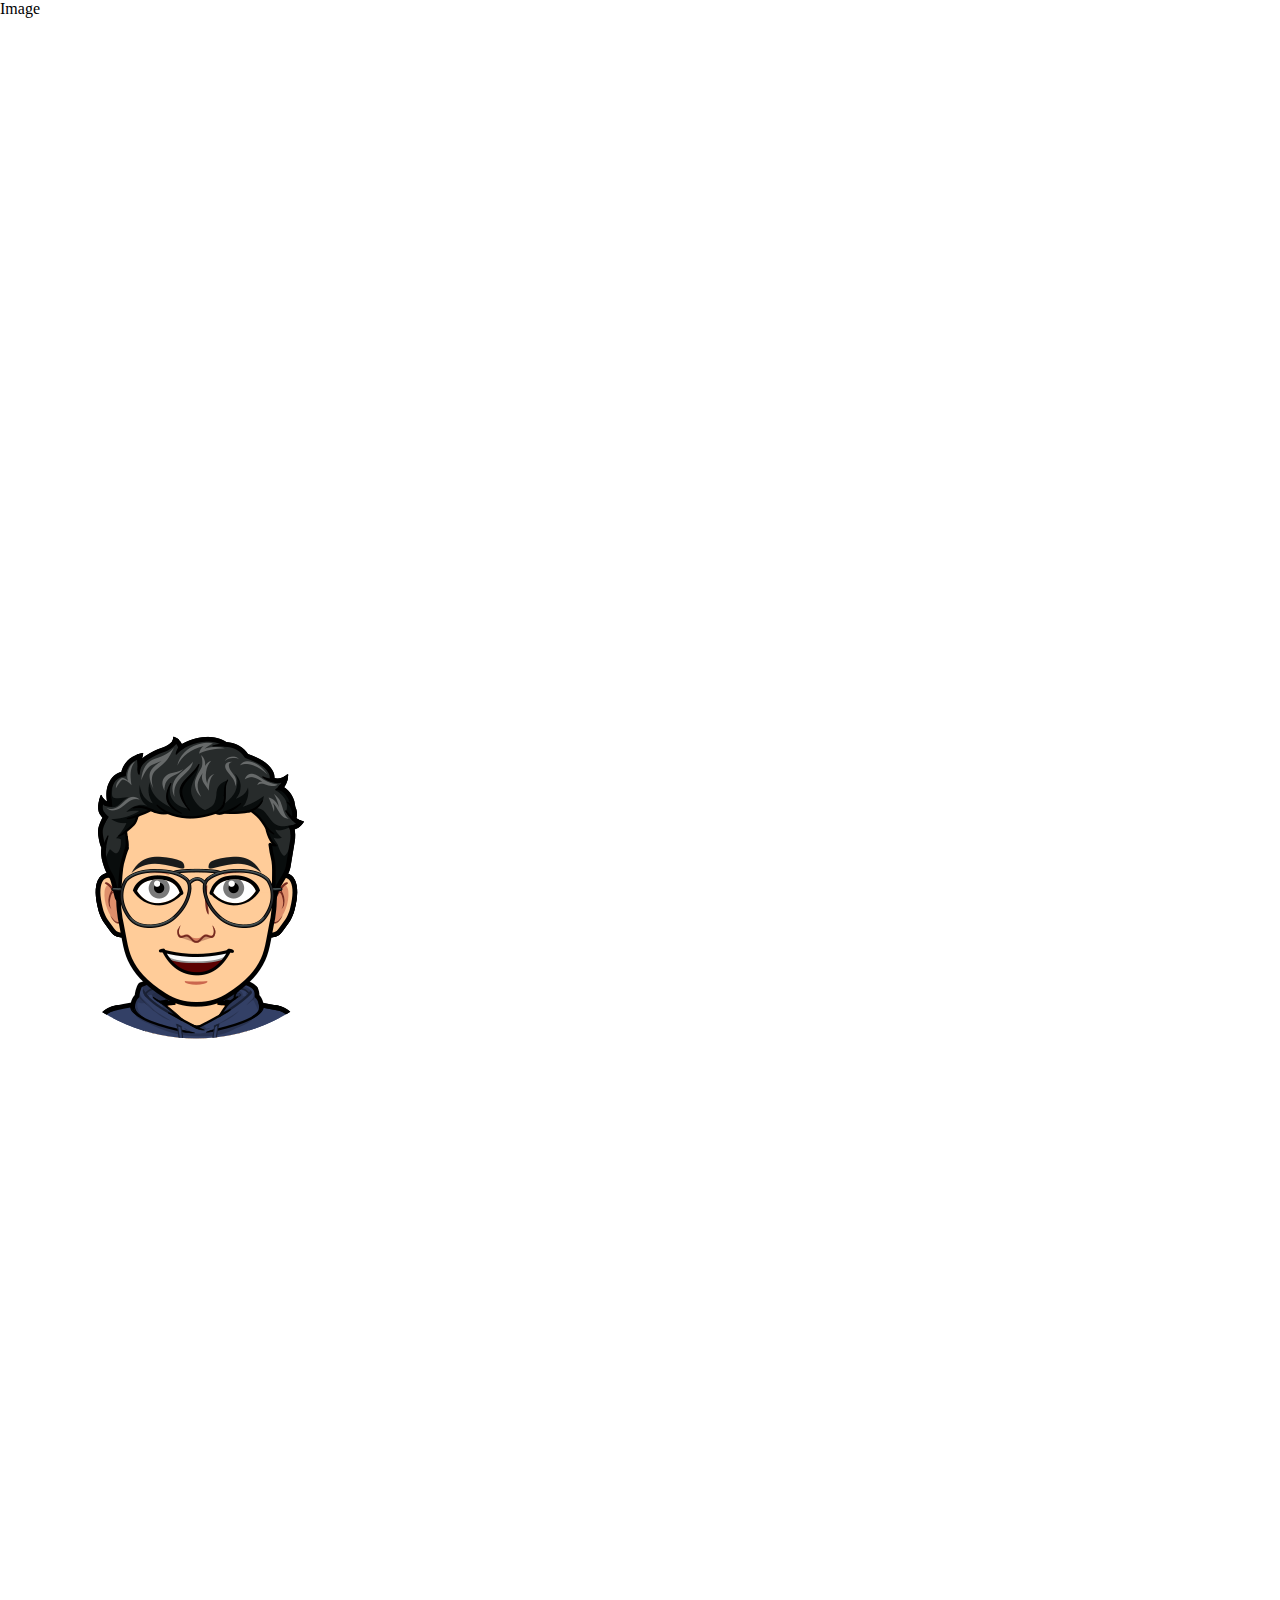
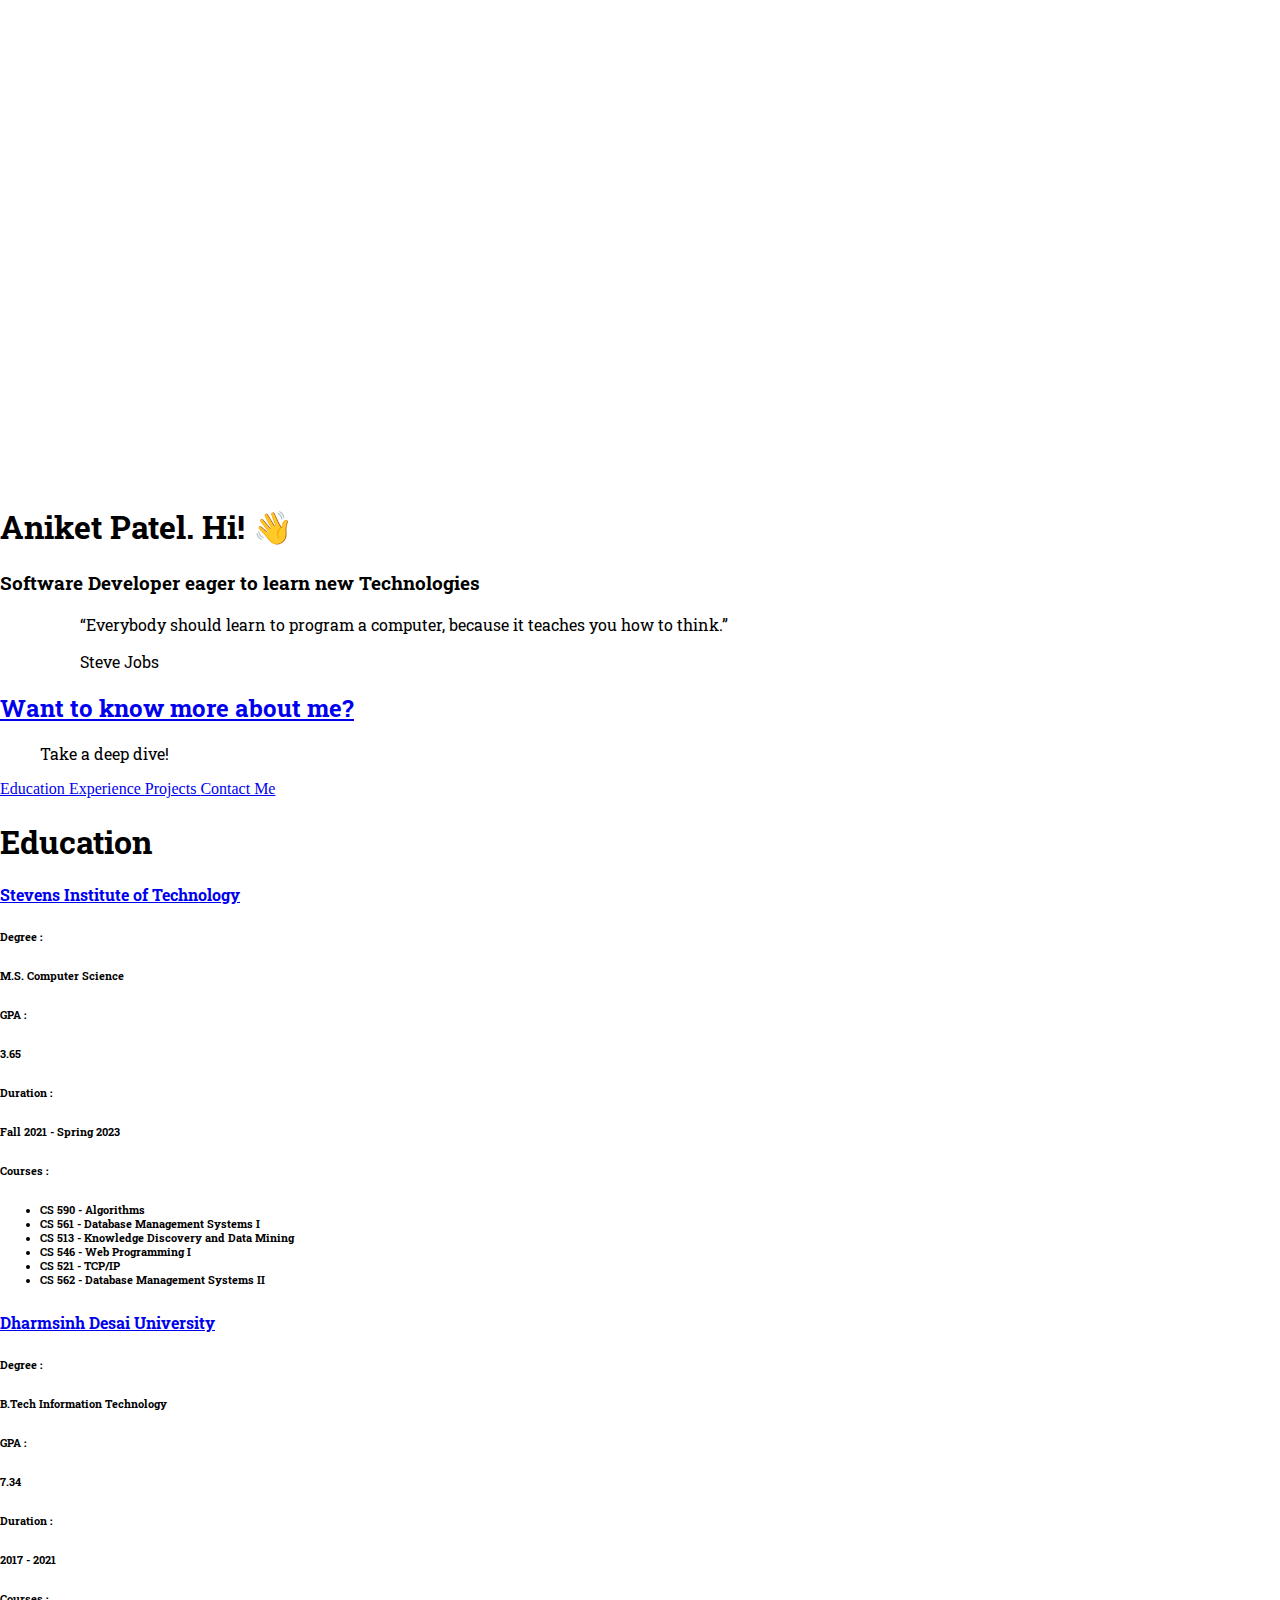
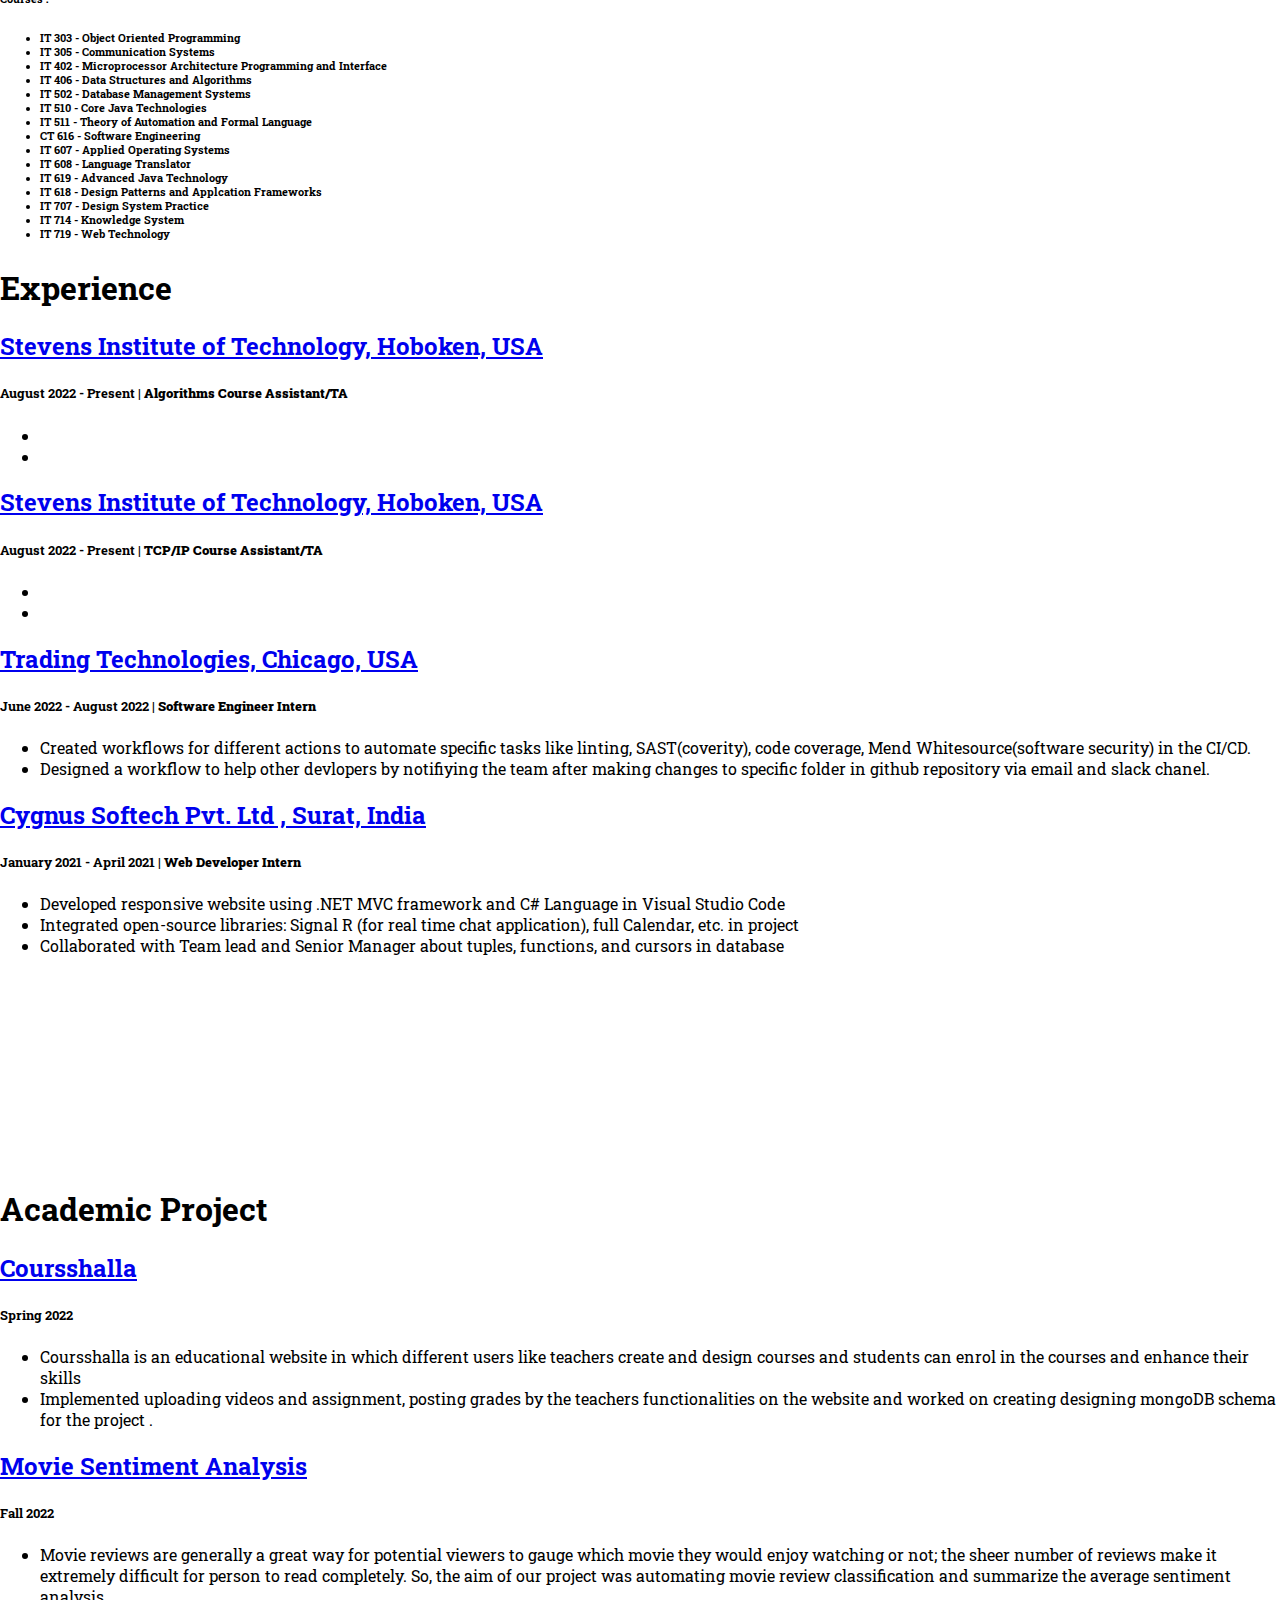
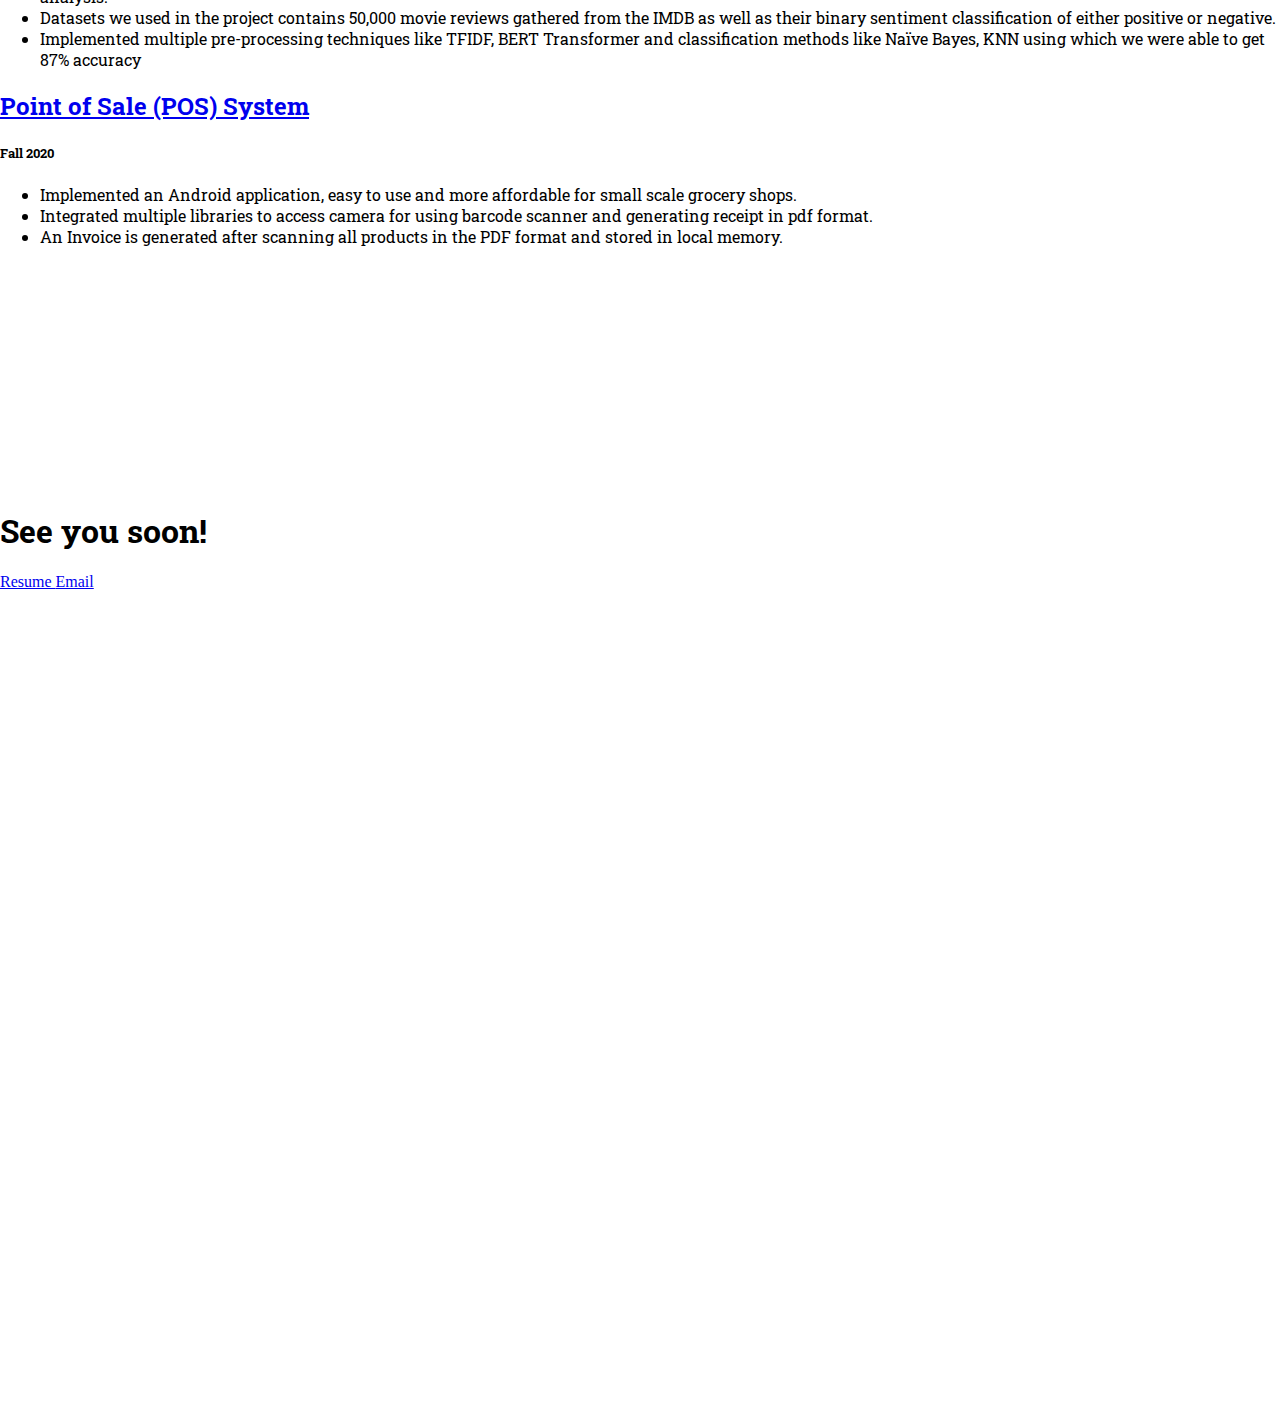
==== index.html @ 4ac101b6 "update" ====
<!DOCTYPE html>
<html lang="en">
<head>
    <meta charset="utf-8">
    <title>Aniket Patel</title>
    <link rel="stylesheet" href="mainpage.css">
    <link href="https://cdn.jsdelivr.net/npm/bootstrap@5.1.0/dist/css/bootstrap.min.css" rel="stylesheet" integrity="sha384-KyZXEAg3QhqLMpG8r+8fhAXLRk2vvoC2f3B09zVXn8CA5QIVfZOJ3BCsw2P0p/We" crossorigin="anonymous">
    <script src="https://cdn.jsdelivr.net/npm/bootstrap@5.1.0/dist/js/bootstrap.bundle.min.js" integrity="sha384-U1DAWAznBHeqEIlVSCgzq+c9gqGAJn5c/t99JyeKa9xxaYpSvHU5awsuZVVFIhvj" crossorigin="anonymous"></script>
    <link rel="preconnect" href="https://fonts.googleapis.com">
    <link rel="preconnect" href="https://fonts.gstatic.com" crossorigin>
    <link href="https://fonts.googleapis.com/css2?family=Roboto+Slab:wght@200&display=swap" rel="stylesheet"> 
</head>
<body>
    <!-- <video autoplay muted loop id="myVideo" style=" position: fixed;right: 0;bottom: 0;min-width: 100%; min-height: 100%;"> -->
        <source src="backgroundvideo.mov" type="video/mp4"> Image
    <!-- </video> -->
    <!-- <nav class="navbar sticky-top navbar-dark bg-dark">
        <nav class="navbar navbar-expand-lg navbar-dark ">
            <ul class="navbar-nav me-auto mb-2 mb-lg-0">
                <li class="nav-item">
                  <a class="nav-link" aria-current="page" href="#">About</a>
                </li>
                <li class="nav-item">
                  <a class="nav-link"  href="#">Education</a>
                </li>
                <li class="nav-item">
                    <a class="nav-link"  href="#">Experience</a>
                  </li>
                <li class="nav-item">
                    <a class="nav-link" href="#">Education</a>
                </li>
                <li class="nav-item">
                    <a class="nav-link" href="#">Contact</a>
                  </li>
              </ul>
        </nav>
    </nav> -->
    <div class="container box">
        <div class="row r1">
                <div class="col-4 d-flex justify-content-center">
                    <img src="WebImage.png" class="rounded-circle mx-auto ip" alt="not able to load"></img>
                </div>
                <div class="col-8 d-flex justify-content-center align-self-center" style="flex-direction: column;">
                    <h1 class="d-flex justify-content-center" style="font-family:'Roboto Slab',serif; font-weight: bold; "> Aniket Patel. Hi! <span class="wave">👋</span> </h1>
                    <h3 class="d-flex justify-content-center" style="font-family:'Roboto Slab',serif;"> Software Developer eager to learn new Technologies </h3>  
                    <!-- <h6 style="font-family:'Roboto Slab',serif"> “Everybody should learn to program a computer, because it teaches you how to think.” </h6> -->
                    <figure class="text-end">
                        <blockquote class="blockquote">
                            <p style="font-family:'Roboto Slab',serif;">“Everybody should learn to program a computer, because it teaches you how to think.”</p>
                            <footer class="blockquote-footer" style="font-family:'Roboto Slab',serif;">Steve Jobs</footer>
                        </blockquote>
                    </figure>
                    
                    <div class="row">
                        <a class="nav-link ps-0 text-pribary" for="collapseOne" data-bs-toggle="collapse" href="#collapseOne" aria-expanded="true" aria-controls="collapseOne">
                            <h2 class="d-flex justify-content-center" style="font-family:'Roboto Slab',serif; font-weight: bold;"> <u> Want to know more about me? </u> </h2>
                        </a>
                        <div class="collapse" id="collapseOne" style="padding: 0;">
                            <blockquote class="blockquote">
                                <p class="d-flex justify-content-center" style="font-family:'Roboto Slab',serif;"> Take a deep dive! </p>
                            </blockquote>
                            <div class="d-flex justify-content-center">
                                <a class="btn btn-dark m-2" href="#Education"> Education </a>
                                <a class="btn btn-dark m-2" href="#Experience"> Experience </a>
                                <a class="btn btn-dark m-2" href="#Projects"> Projects </a>
                                <a class="btn btn-dark m-2" href="#contactus"> Contact Me </a>
                            </div>
                        </div>
                    </div>
                </div>
        </div>
        
        <div class="row r1">
            <div class="row">
                <div class="col-12 pt-5 pb-5">
                    <div class="row" id="Education">
                        <h1 class="d-flex justify-content-center" style="font-family:'Roboto Slab',serif; font-weight: bold; "> Education </h1>
                        <div class="pt-3 d-flex flex-row">
                            <!-- <h5 style="font-family:'Roboto Slab',serif; font-weight: bold; "> University : </h5>  -->
                            <a class="nav-link ps-0 text-primary" href="https://www.stevens.edu/">
                                <h4 style="font-family:'Roboto Slab',serif; font-weight: bold;">
                                    Stevens Institute of Technology
                                </h4> 
                            </a>   
                        </div>
                        <div class="pt-3 d-flex flex-row">
                            <h6 style="font-family:'Roboto Slab',serif; font-weight: bold; "> Degree : </h5> 
                            <h6 class="ps-3" style="font-family:'Roboto Slab',serif;">
                                M.S. Computer Science
                            </h6>    
                        </div>
                        <div class="d-flex flex-row">
                            <h6 style="font-family:'Roboto Slab',serif; font-weight: bold; "> GPA : </h5> 
                            <h6 class="ps-3" style="font-family:'Roboto Slab',serif;">
                                3.65
                            </h6>    
                        </div>
                        <div class="d-flex flex-row">
                            <h6 style="font-family:'Roboto Slab',serif; font-weight: bold; "> Duration : </h5> 
                            <h6 class="ps-3" style="font-family:'Roboto Slab',serif;">
                                Fall 2021 - Spring 2023
                            </h6>    
                        </div>
                        <div class="d-flex flex-row">
                            <h6 style="font-family:'Roboto Slab',serif; font-weight: bold; "> Courses : </h5> 
                            <h6 class="ps-2" style="font-family:'Roboto Slab',serif;">
                                <ul style="font-family:'Roboto Slab',serif;">
                                    <li> CS 590 - Algorithms </li>
                                    <li class="pt-2"> CS 561 - Database Management Systems I</li>
                                    <li class="pt-2"> CS 513 - Knowledge Discovery and Data Mining</li>
                                    <li class="pt-2"> CS 546 - Web Programming I</li>
                                    <li class="pt-2"> CS 521 - TCP/IP </li>
                                    <li class="pt-2"> CS 562 - Database Management Systems II</li>
                                </ul>
                            </h6>    
                        </div>

                        <div class="pt-3 d-flex flex-row">
                            <!-- <h5 style="font-family:'Roboto Slab',serif; font-weight: bold; "> University : </h5>  -->
                            <a class="nav-link ps-0 text-primary" href="https://www.ddu.ac.in/">
                                <h4 style="font-family:'Roboto Slab',serif; font-weight: bold;">
                                    Dharmsinh Desai University
                                </h4> 
                            </a>   
                        </div>
                        <div class="pt-3 d-flex flex-row">
                            <h6 style="font-family:'Roboto Slab',serif; font-weight: bold; "> Degree : </h5> 
                            <h6 class="ps-3" style="font-family:'Roboto Slab',serif;">
                                B.Tech Information Technology
                            </h6>    
                        </div>
                        <div class="d-flex flex-row">
                            <h6 style="font-family:'Roboto Slab',serif; font-weight: bold; "> GPA : </h5> 
                            <h6 class="ps-3" style="font-family:'Roboto Slab',serif;">
                                7.34
                            </h6>    
                        </div>
                        <div class="d-flex flex-row">
                            <h6 style="font-family:'Roboto Slab',serif; font-weight: bold; "> Duration : </h5> 
                            <h6 class="ps-3" style="font-family:'Roboto Slab',serif;">
                                2017 - 2021
                            </h6>    
                        </div>
                        <div class="d-flex flex-row">
                            <h6 style="font-family:'Roboto Slab',serif; font-weight: bold; "> Courses : </h5> 
                            <h6 class="ps-2" style="font-family:'Roboto Slab',serif;">
                                <ul style="font-family:'Roboto Slab',serif;">
                                    <li> IT 303 - Object Oriented Programming </li>
                                    <li class="pt-2"> IT 305 - Communication Systems </li>
                                    <li class="pt-2"> IT 402 - Microprocessor Architecture Programming and Interface </li>
                                    <li class="pt-2"> IT 406 - Data Structures and Algorithms </li>
                                    <li class="pt-2"> IT 502 - Database Management Systems </li>
                                    <li class="pt-2"> IT 510 - Core Java Technologies </li>
                                    <li class="pt-2"> IT 511 - Theory of Automation and Formal Language </li>
                                    <li class="pt-2"> CT 616 - Software Engineering </li>
                                    <li class="pt-2"> IT 607 - Applied Operating Systems </li>
                                    <li class="pt-2"> IT 608 - Language Translator </li>
                                    <li class="pt-2"> IT 619 - Advanced Java Technology </li>
                                    <li class="pt-2"> IT 618 - Design Patterns and Applcation Frameworks </li>
                                    <li class="pt-2"> IT 707 - Design System Practice </li>
                                    <li class="pt-2"> IT 714 - Knowledge System </li>
                                    <li class="pt-2"> IT 719 - Web Technology </li>
                                </ul>
                            </h6>    
                        </div>
                    </div>    
                </div>
            </div>
        </div>
        <div class="row r1" id="Experience">
            <div class="row">
                <div class="col-12 pt-5 pb-5">
                    <div class="row">
                        <h1 class="d-flex justify-content-center" style="font-family:'Roboto Slab',serif; font-weight: bold; "> Experience </h1>
                    </div>

                    <div class="pt-3 d-flex flex-row justify-content-center align-self-center">
                        <!-- <h5 style="font-family:'Roboto Slab',serif; font-weight: bold; "> University : </h5>  -->
                        <a class="nav-link ps-0 text-primary" href="https://www.tradingtechnologies.com/">
                            <h2 style="font-family:'Roboto Slab',serif; font-weight: bold;">
                                Stevens Institute of Technology, Hoboken, USA
                            </h2> 
                        </a>   
                    </div>
                    <div class="pt-1 d-flex flex-row justify-content-center align-self-center">
                        <h5 class="" style="font-family:'Roboto Slab',serif;">
                            August 2022 - Present | <b> Algorithms Course Assistant/TA </b>
                        </h5>    
                    </div>
                    <div class="pt-1 d-flex flex-row justify-content-center align-self-center">
                        <ul class="" style="font-family:'Roboto Slab',serif;">
                            <li>  </li>
                            <li> </li>
                        </ul>    
                    </div>

                    <div class="pt-3 d-flex flex-row justify-content-center align-self-center">
                        <!-- <h5 style="font-family:'Roboto Slab',serif; font-weight: bold; "> University : </h5>  -->
                        <a class="nav-link ps-0 text-primary" href="https://www.tradingtechnologies.com/">
                            <h2 style="font-family:'Roboto Slab',serif; font-weight: bold;">
                                Stevens Institute of Technology, Hoboken, USA
                            </h2> 
                        </a>   
                    </div>
                    <div class="pt-1 d-flex flex-row justify-content-center align-self-center">
                        <h5 class="" style="font-family:'Roboto Slab',serif;">
                            August 2022 - Present | <b> TCP/IP Course Assistant/TA </b>
                        </h5>    
                    </div>
                    <div class="pt-1 d-flex flex-row justify-content-center align-self-center">
                        <ul class="" style="font-family:'Roboto Slab',serif;">
                            <li>  </li>
                            <li> </li>
                        </ul>    
                    </div>



                    <div class="pt-3 d-flex flex-row justify-content-center align-self-center">
                        <!-- <h5 style="font-family:'Roboto Slab',serif; font-weight: bold; "> University : </h5>  -->
                        <a class="nav-link ps-0 text-primary" href="https://www.tradingtechnologies.com/">
                            <h2 style="font-family:'Roboto Slab',serif; font-weight: bold;">
                                Trading Technologies, Chicago, USA
                            </h2> 
                        </a>   
                    </div>
                    <div class="pt-1 d-flex flex-row justify-content-center align-self-center">
                        <h5 class="" style="font-family:'Roboto Slab',serif;">
                            June 2022 - August 2022 | <b> Software Engineer Intern </b>
                        </h5>    
                    </div>
                    <div class="pt-1 d-flex flex-row justify-content-center align-self-center">
                        <ul class="" style="font-family:'Roboto Slab',serif;">
                            <li> Created workflows for different actions to automate specific tasks like linting, SAST(coverity), code coverage, Mend Whitesource(software security) in the CI/CD. </li>
                            <li> Designed a workflow to help other devlopers by notifiying the team after making changes to specific folder in github repository via email and slack chanel.</li>
                        </ul>    
                    </div>

                    <div class="pt-3 d-flex flex-row justify-content-center align-self-center">
                        <!-- <h5 style="font-family:'Roboto Slab',serif; font-weight: bold; "> University : </h5>  -->
                        <a class="nav-link ps-0 text-primary" href="https://www.tradingtechnologies.com/">
                            <h2 style="font-family:'Roboto Slab',serif; font-weight: bold;">
                                Cygnus Softech Pvt. Ltd , Surat, India
                            </h2> 
                        </a>   
                    </div>
                    <div class="pt-1 d-flex flex-row justify-content-center align-self-center">
                        <h5 class="" style="font-family:'Roboto Slab',serif;">
                            January 2021 - April 2021 | <b> Web Developer Intern </b>
                        </h5>    
                    </div>
                    <div class="pt-1 d-flex flex-row justify-content-center align-self-center">
                        <ul class="" style="font-family:'Roboto Slab',serif;">
                            <li> Developed responsive website using .NET MVC framework and C# Language in Visual Studio Code  </li>
                            <li> Integrated open-source libraries: Signal R (for real time chat application), full Calendar, etc. in project </li>
                            <li> Collaborated with Team lead and Senior Manager about tuples, functions, and cursors in database </li>
                        </ul>    
                    </div>
                </div>
            </div>
        </div>

        <div class="row r1" id="Projects">
            <div class="row">
                <div class="col-12 pt-5 pb-5">
                    <div class="row">
                        <h1 class="d-flex justify-content-center" style="font-family:'Roboto Slab',serif; font-weight: bold; "> Academic Project </h1>
                    </div>
                    <div class="pt-3 d-flex flex-row justify-content-center align-self-center">
                        <!-- <h5 style="font-family:'Roboto Slab',serif; font-weight: bold; "> University : </h5>  -->
                        <a class="nav-link ps-0 text-primary" href="https://www.tradingtechnologies.com/">
                            <h2 style="font-family:'Roboto Slab',serif; font-weight: bold;">
                                Coursshalla
                            </h2> 
                        </a>   
                    </div>
                    <div class="pt-1 d-flex flex-row justify-content-center align-self-center">
                        <h5 class="" style="font-family:'Roboto Slab',serif;">
                            Spring 2022
                        </h5>    
                    </div>
                    <div class="pt-1 d-flex flex-row justify-content-center align-self-center">
                        <ul class="" style="font-family:'Roboto Slab',serif;">
                            <li> Coursshalla is an educational website in which different users like teachers create and design courses and students can enrol in the courses and enhance their skills </li>
                            <li> Implemented uploading videos and assignment, posting grades by the teachers functionalities on the website and worked on creating designing mongoDB schema for the project .</li>
                        </ul>    
                    </div>

                    <div class="pt-3 d-flex flex-row justify-content-center align-self-center">
                        <!-- <h5 style="font-family:'Roboto Slab',serif; font-weight: bold; "> University : </h5>  -->
                        <a class="nav-link ps-0 text-primary" href="https://www.tradingtechnologies.com/">
                            <h2 style="font-family:'Roboto Slab',serif; font-weight: bold;">
                                Movie Sentiment Analysis 
                            </h2> 
                        </a>   
                    </div>
                    <div class="pt-1 d-flex flex-row justify-content-center align-self-center">
                        <h5 class="" style="font-family:'Roboto Slab',serif;">
                            Fall 2022
                        </h5>    
                    </div>
                    <div class="pt-1 d-flex flex-row justify-content-center align-self-center">
                        <ul class="" style="font-family:'Roboto Slab',serif;">
                            <li> Movie reviews are generally a great way for potential viewers to gauge which movie they would enjoy watching or not; the sheer number of reviews make it extremely difficult for person to read completely. So, the aim of our project was automating movie review classification and summarize the average sentiment analysis.
                            </li>
                            <li> Datasets we used in the project contains 50,000 movie reviews gathered from the IMDB as well as their binary sentiment classification of either positive or negative.
                            </li>
                            <li> Implemented multiple pre-processing techniques like TFIDF, BERT Transformer and classification methods like Naïve Bayes, KNN using which we were able to get 87% accuracy
                            </li>
                        </ul>    
                    </div>
                    <div class="pt-3 d-flex flex-row justify-content-center align-self-center">
                        <!-- <h5 style="font-family:'Roboto Slab',serif; font-weight: bold; "> University : </h5>  -->
                        <a class="nav-link ps-0 text-primary" href="https://www.tradingtechnologies.com/">
                            <h2 style="font-family:'Roboto Slab',serif; font-weight: bold;">
                                Point of Sale (POS) System  
                            </h2> 
                        </a>   
                    </div>
                    <div class="pt-1 d-flex flex-row justify-content-center align-self-center">
                        <h5 class="" style="font-family:'Roboto Slab',serif;">
                            Fall 2020
                        </h5>    
                    </div>
                    <div class="pt-1 d-flex flex-row justify-content-center align-self-center">
                        <ul class="" style="font-family:'Roboto Slab',serif;">
                            <li> Implemented an Android application, easy to use and more affordable for small scale grocery shops.
                            </li>
                            <li> Integrated multiple libraries to access camera for using barcode scanner and generating receipt in pdf format.
                            </li>
                            <li> An Invoice is generated after scanning all products in the PDF format and stored in local memory.
                            </li>
                        </ul>    
                    </div>
                </div>
            </div>
        </div>

        <div class="row r1" id="contactus">
            <div class="row pt-1 d-flex flex-row justify-content-center align-self-center">
                <h1 class="d-flex flex-row justify-content-center align-self-center" style="font-family:'Roboto Slab',serif; font-weight: bold;">
                    See you soon!
                </h1> 
                <div class="d-flex justify-content-center">
                    <a class="btn btn-dark m-2" style="min-width: 100px;" href="Aniket_Patel_Resume(For CA).pdf"> Resume </a> 
                    <a class="btn btn-dark m-2" style="min-width: 100px;" href="mailto:aniket53124@gmail.com"> Email </a>
                </div>
            </div
        </div>
    </div>
</body>
</html>
---- mainpage.css ----
html, body{
    height: 100%;
    margin: 0%;
}

.box {
    position: relative;
    height: 100%;
}

.r1 {
    /* height: 100%; */
    min-height: 100%;
}

.ip {
    padding-top: 50%;
    padding-bottom: 80%;
}

.wave {
    animation-name: wave-animation;  /* Refers to the name of your @keyframes element below */
    animation-duration: 2.5s;        /* Change to speed up or slow down */
    animation-iteration-count: infinite;  /* Never stop waving :) */
    transform-origin: 70% 70%;       /* Pivot around the bottom-left palm */
    display: inline-block;
  }
  
  @keyframes wave-animation {
      0% { transform: rotate( 0.0deg) }
     10% { transform: rotate(14.0deg) }  /* The following five values can be played with to make the waving more or less extreme */
     20% { transform: rotate(-8.0deg) }
     30% { transform: rotate(14.0deg) }
     40% { transform: rotate(-4.0deg) }
     50% { transform: rotate(10.0deg) }
     60% { transform: rotate( 0.0deg) }  /* Reset for the last half to pause */
    100% { transform: rotate( 0.0deg) }
  }
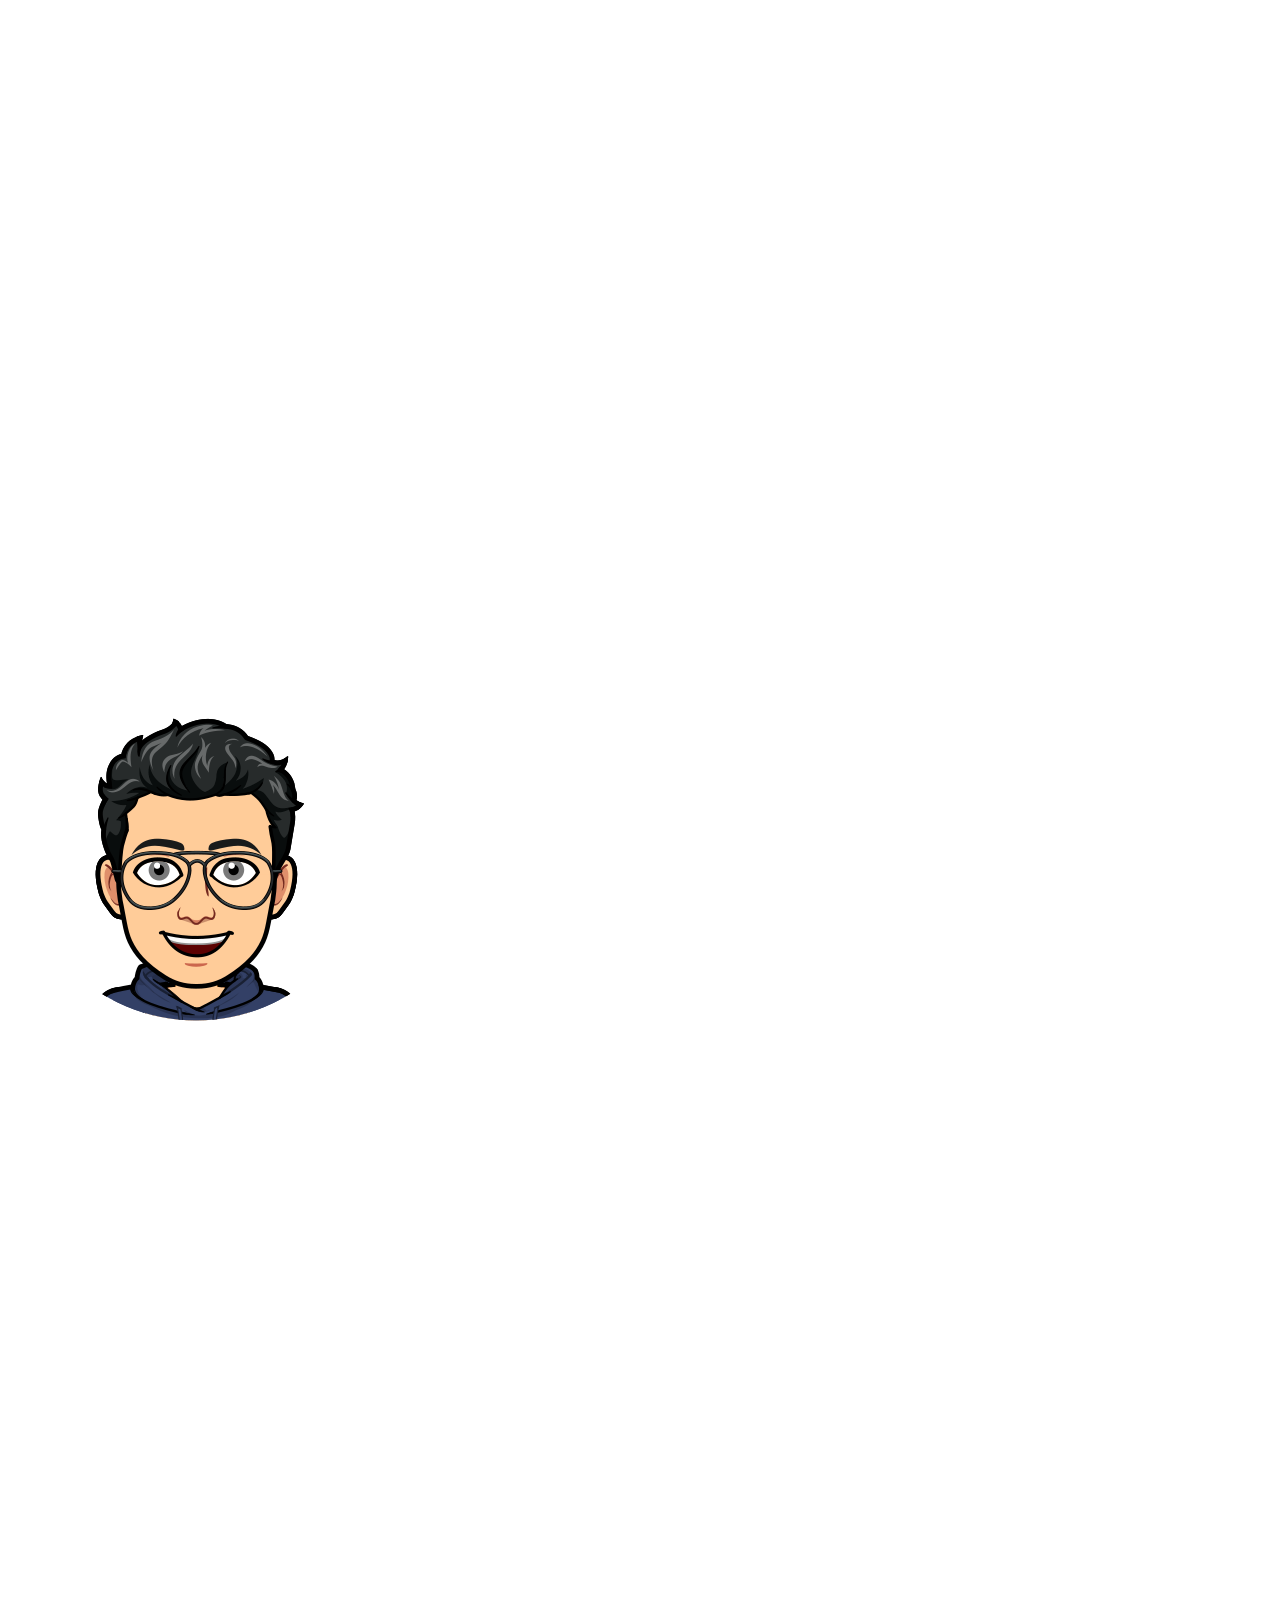
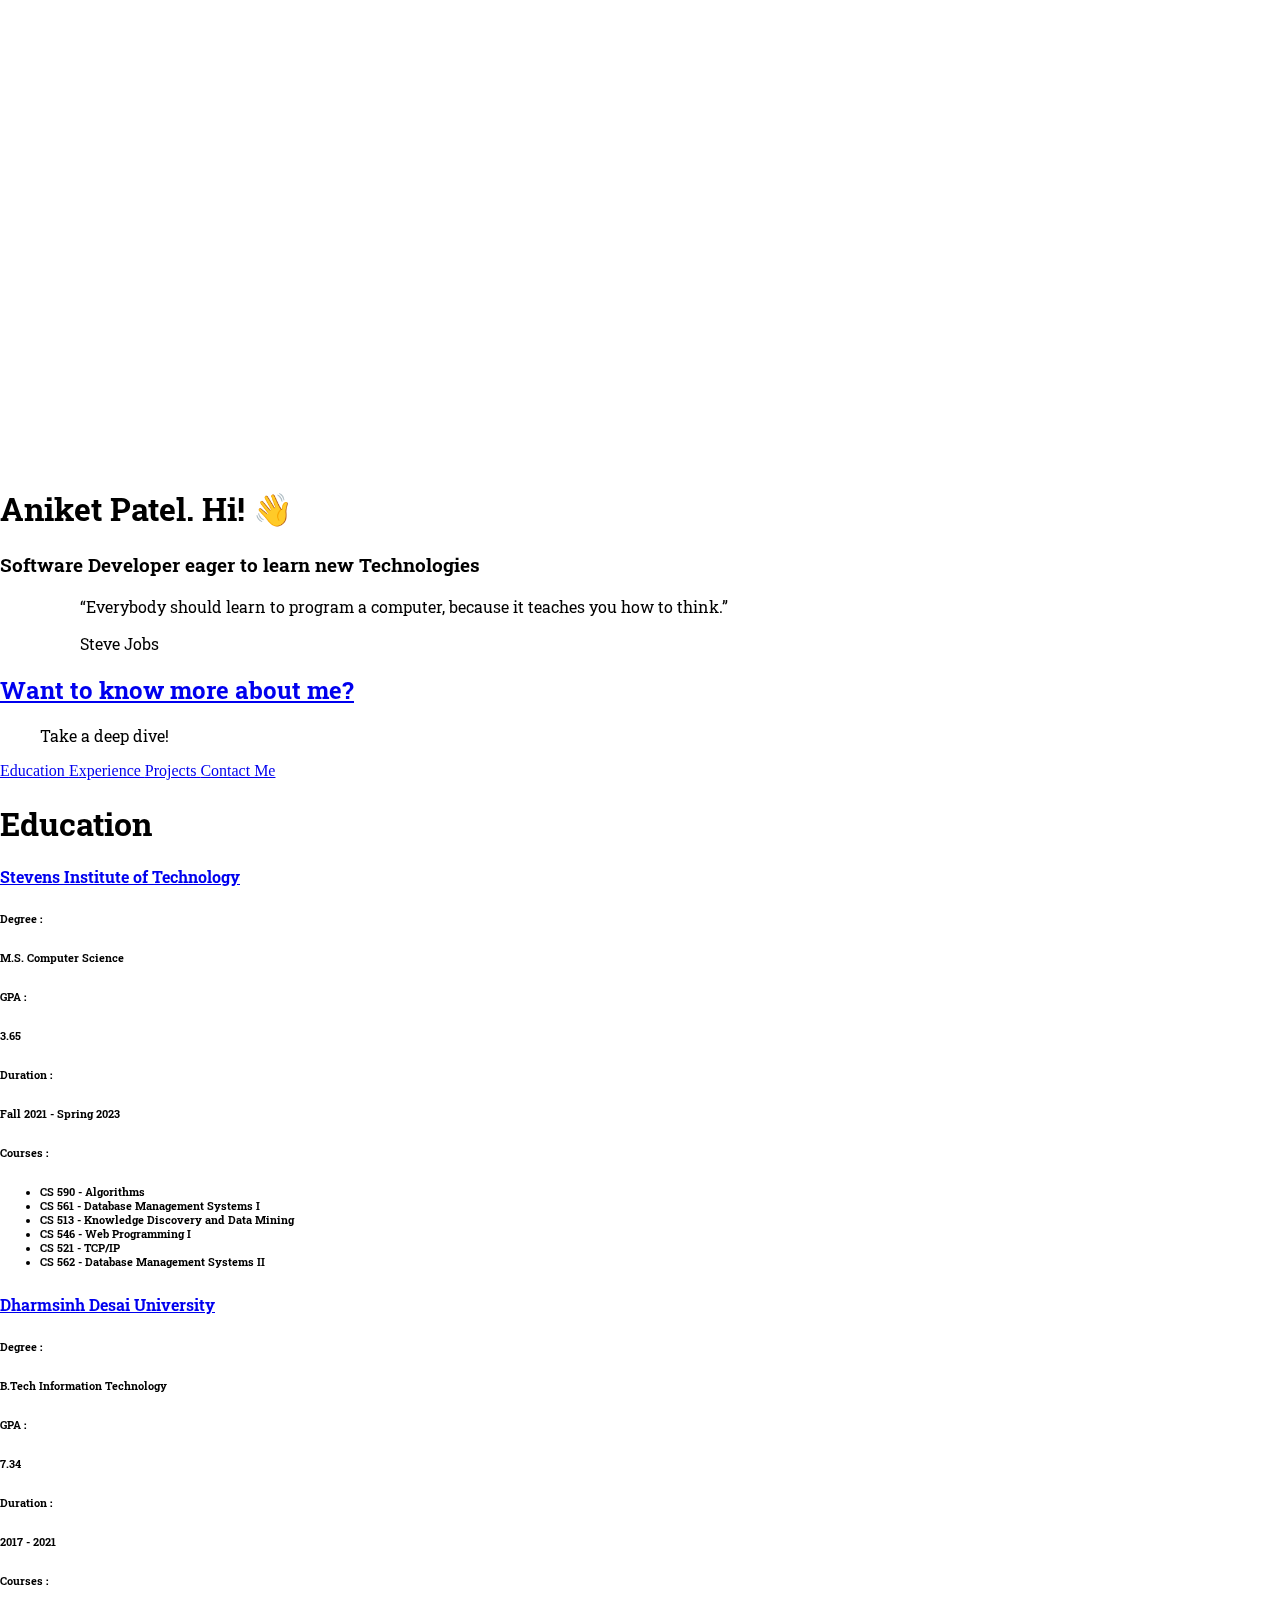
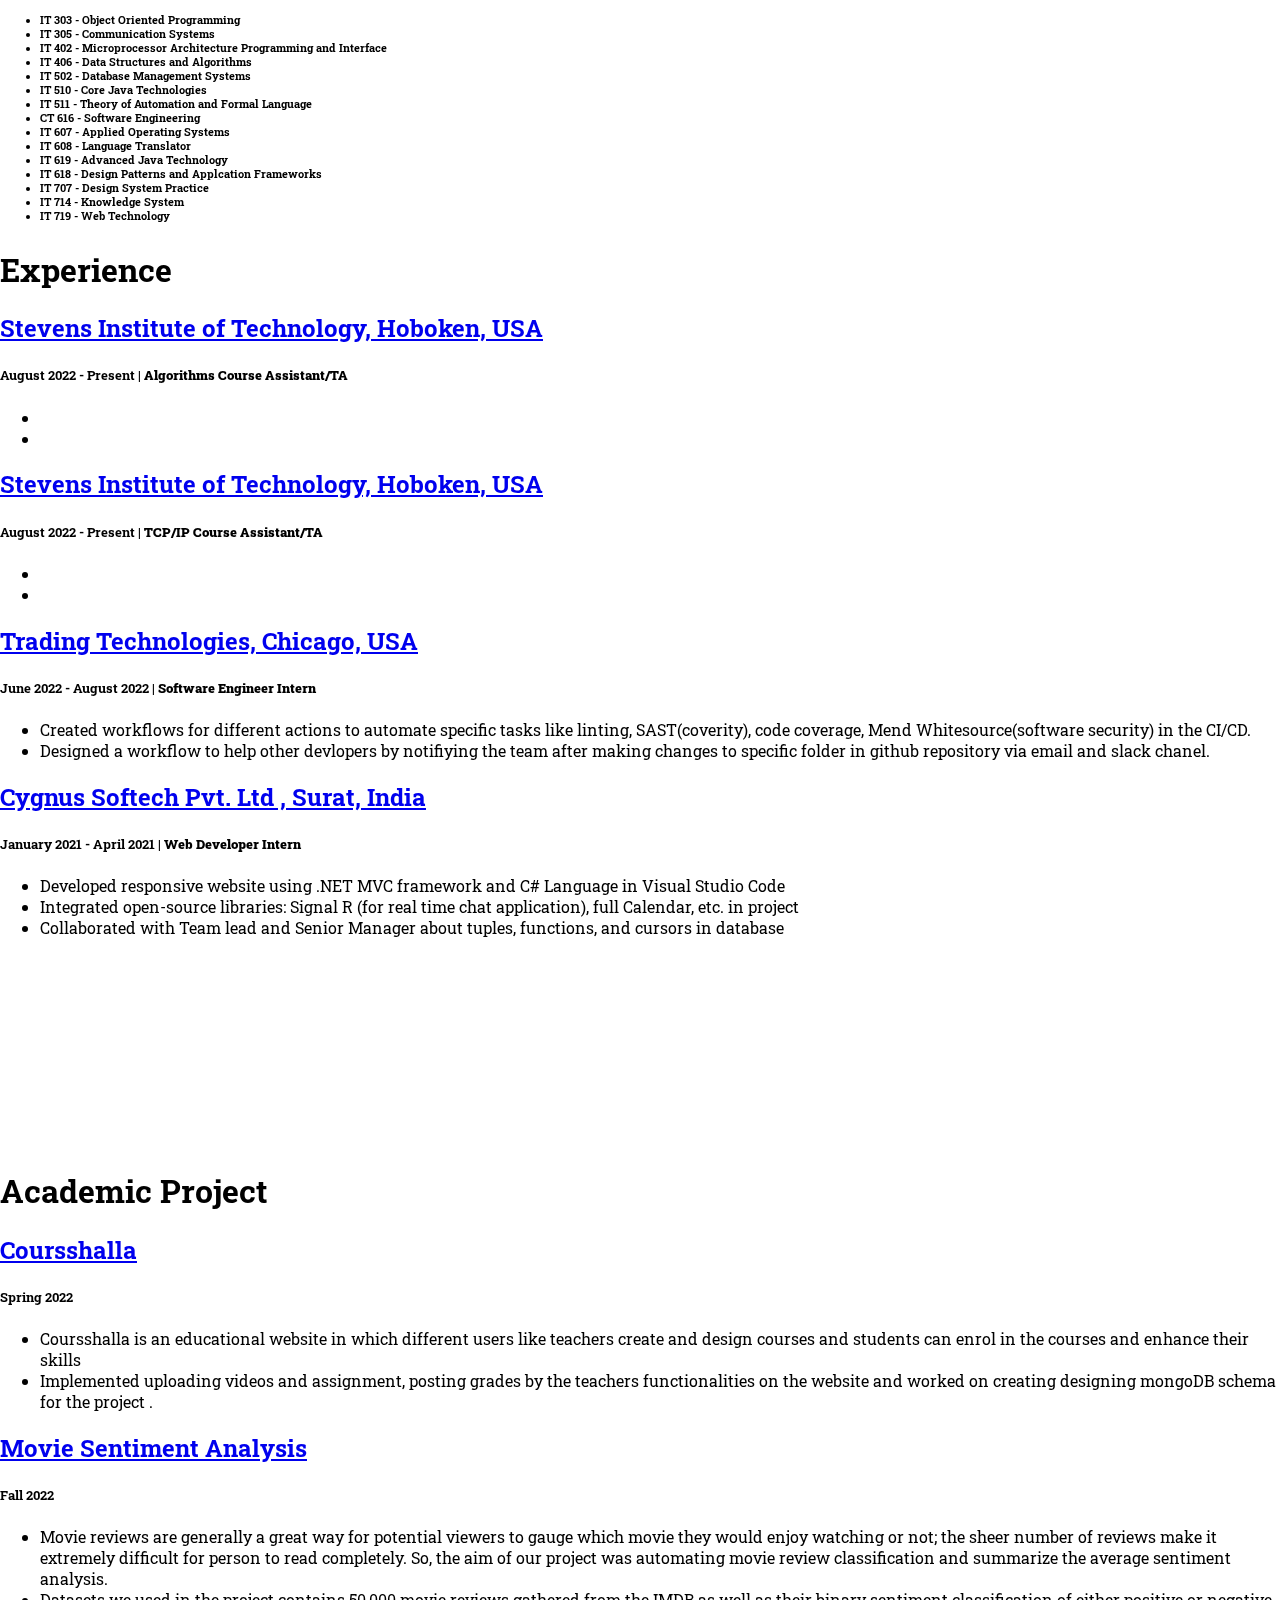
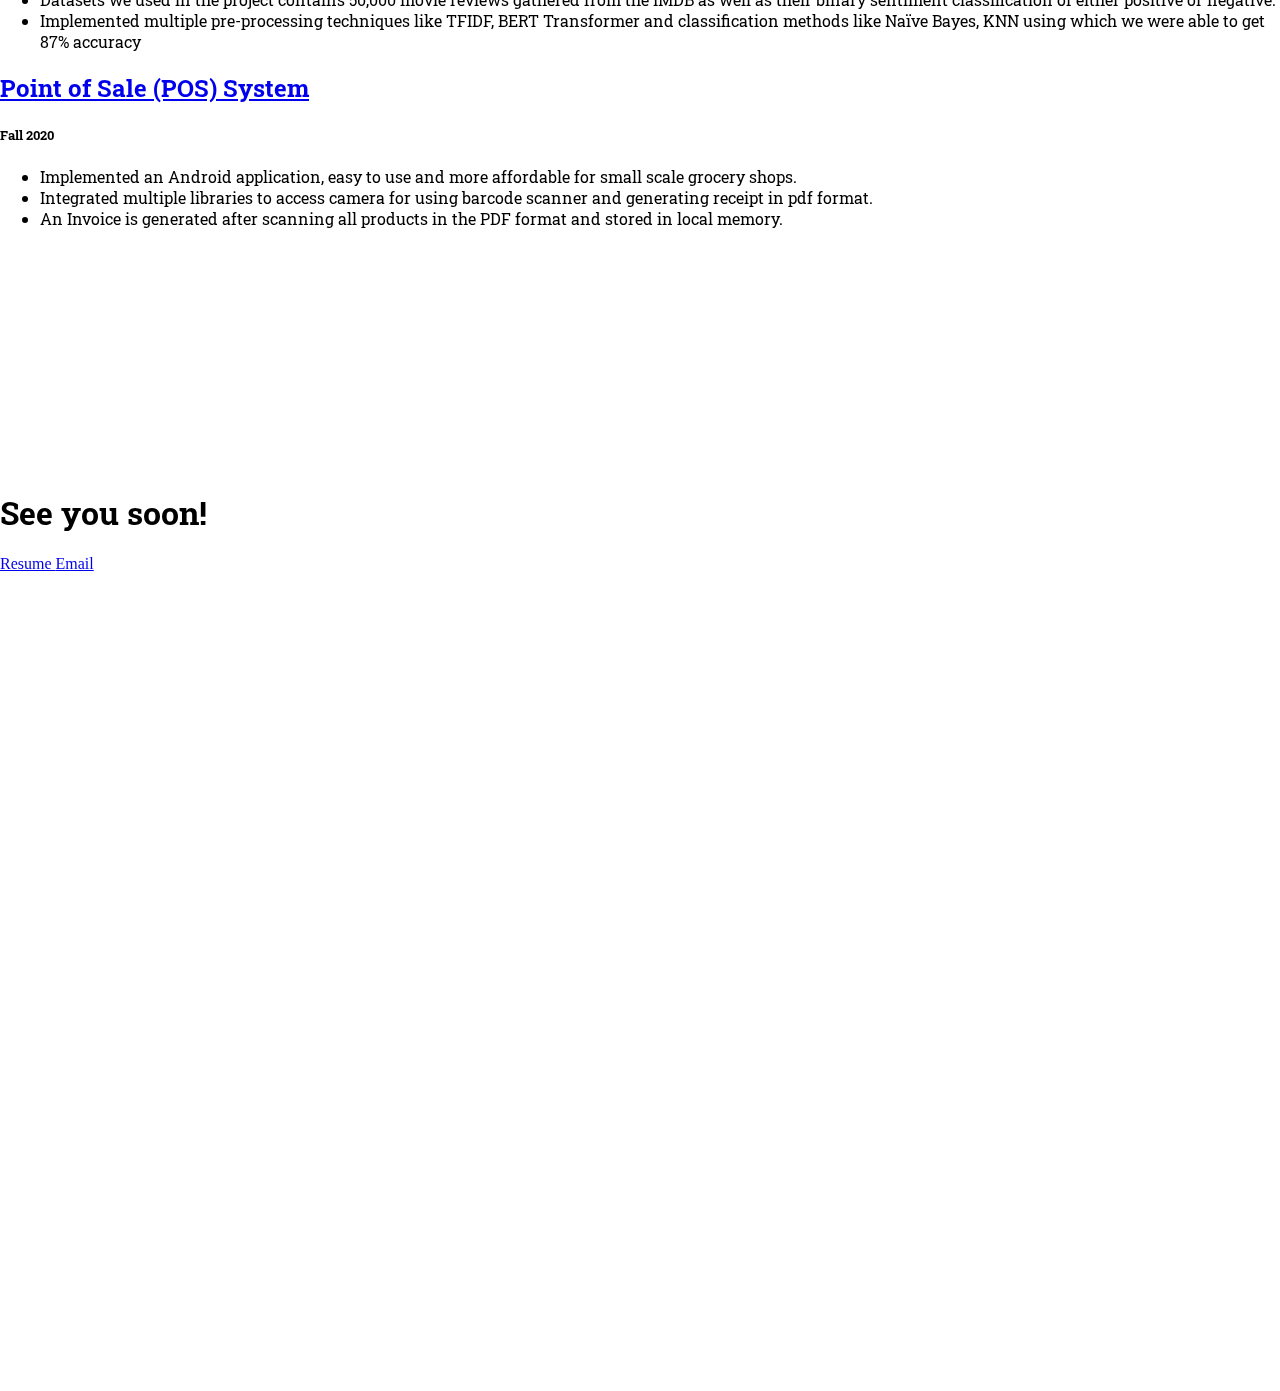
==== commit d5561339: "update" ====
--- a/index.html
+++ b/index.html
@@ -11,9 +11,9 @@
     <link href="https://fonts.googleapis.com/css2?family=Roboto+Slab:wght@200&display=swap" rel="stylesheet"> 
 </head>
 <body>
-    <!-- <video autoplay muted loop id="myVideo" style=" position: fixed;right: 0;bottom: 0;min-width: 100%; min-height: 100%;"> -->
-        <source src="backgroundvideo.mov" type="video/mp4"> Image
-    <!-- </video> -->
+    <video autoplay muted loop id="myVideo" style=" position: fixed;right: 0;bottom: 0;min-width: 100%; min-height: 100%;">
+        <source src="backgroundvideo.mov" type="video/mp4"> 
+    </video>
     <!-- <nav class="navbar sticky-top navbar-dark bg-dark">
         <nav class="navbar navbar-expand-lg navbar-dark ">
             <ul class="navbar-nav me-auto mb-2 mb-lg-0">
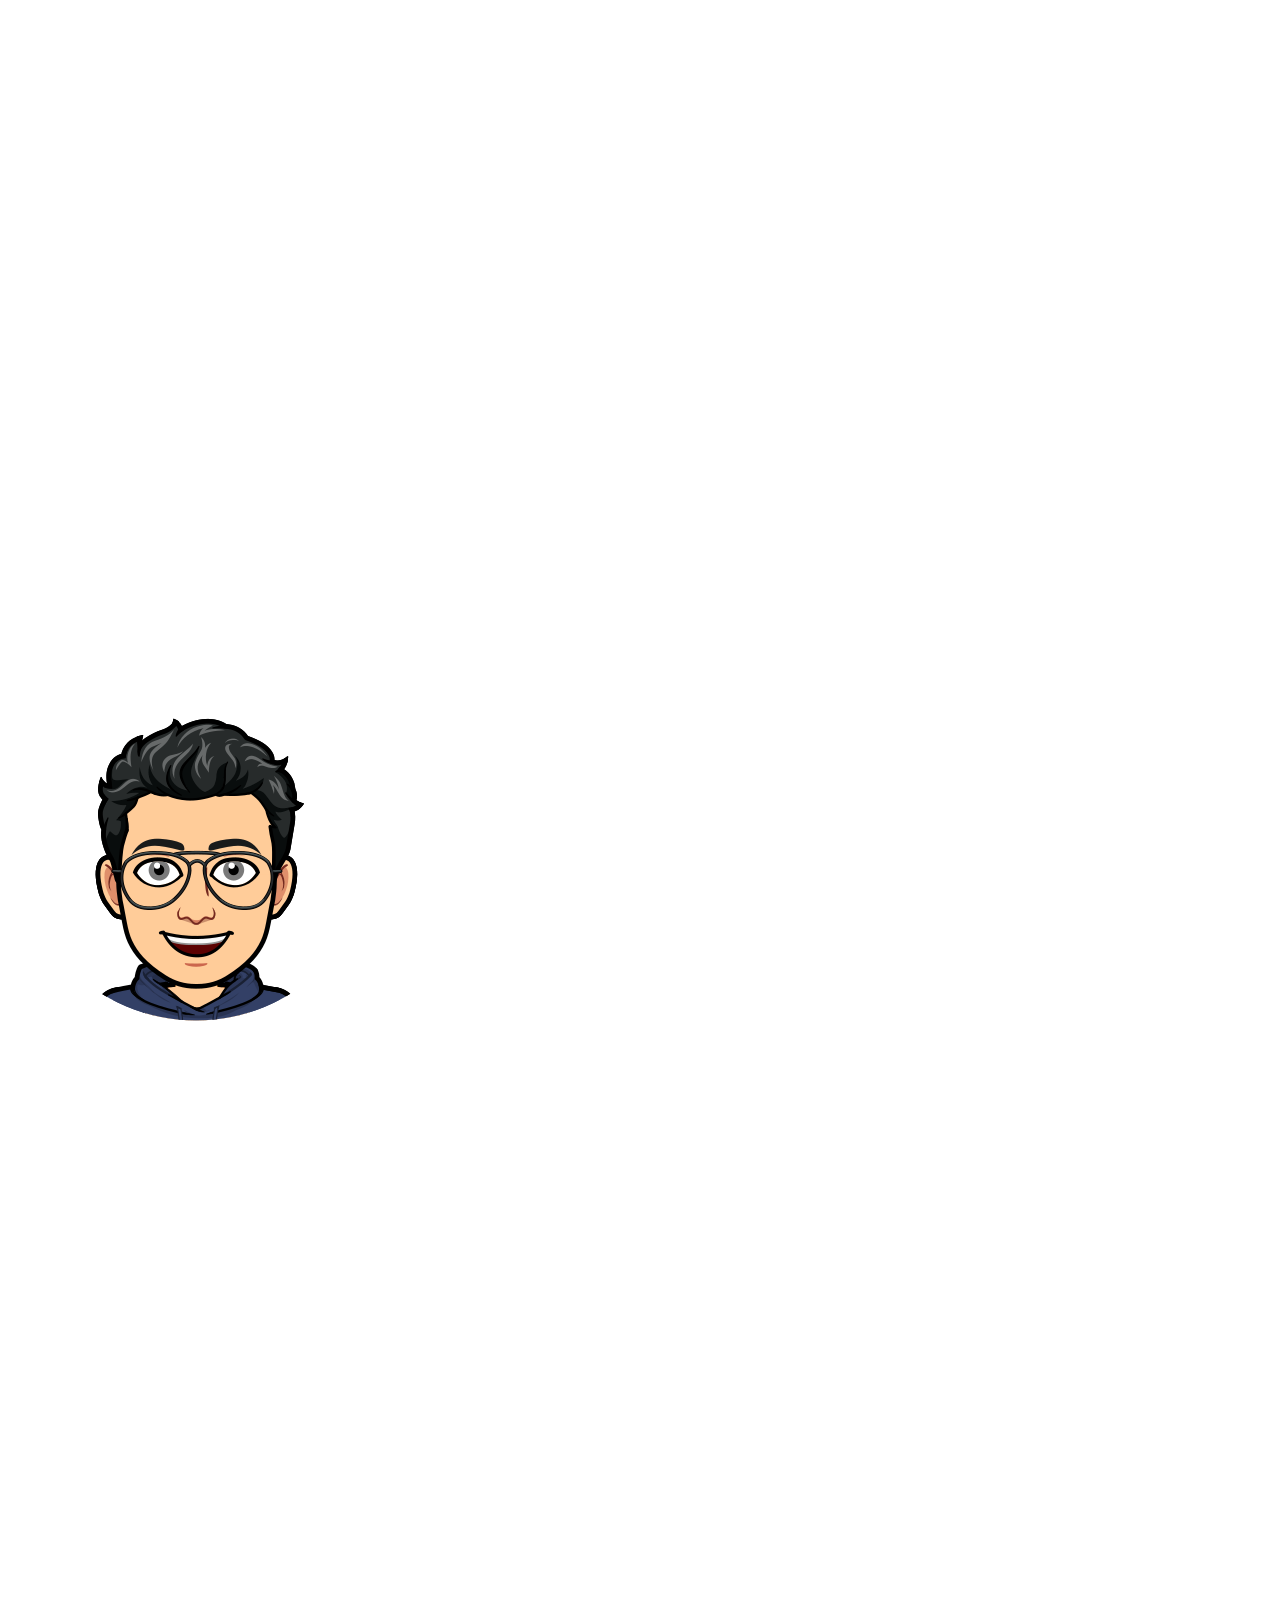
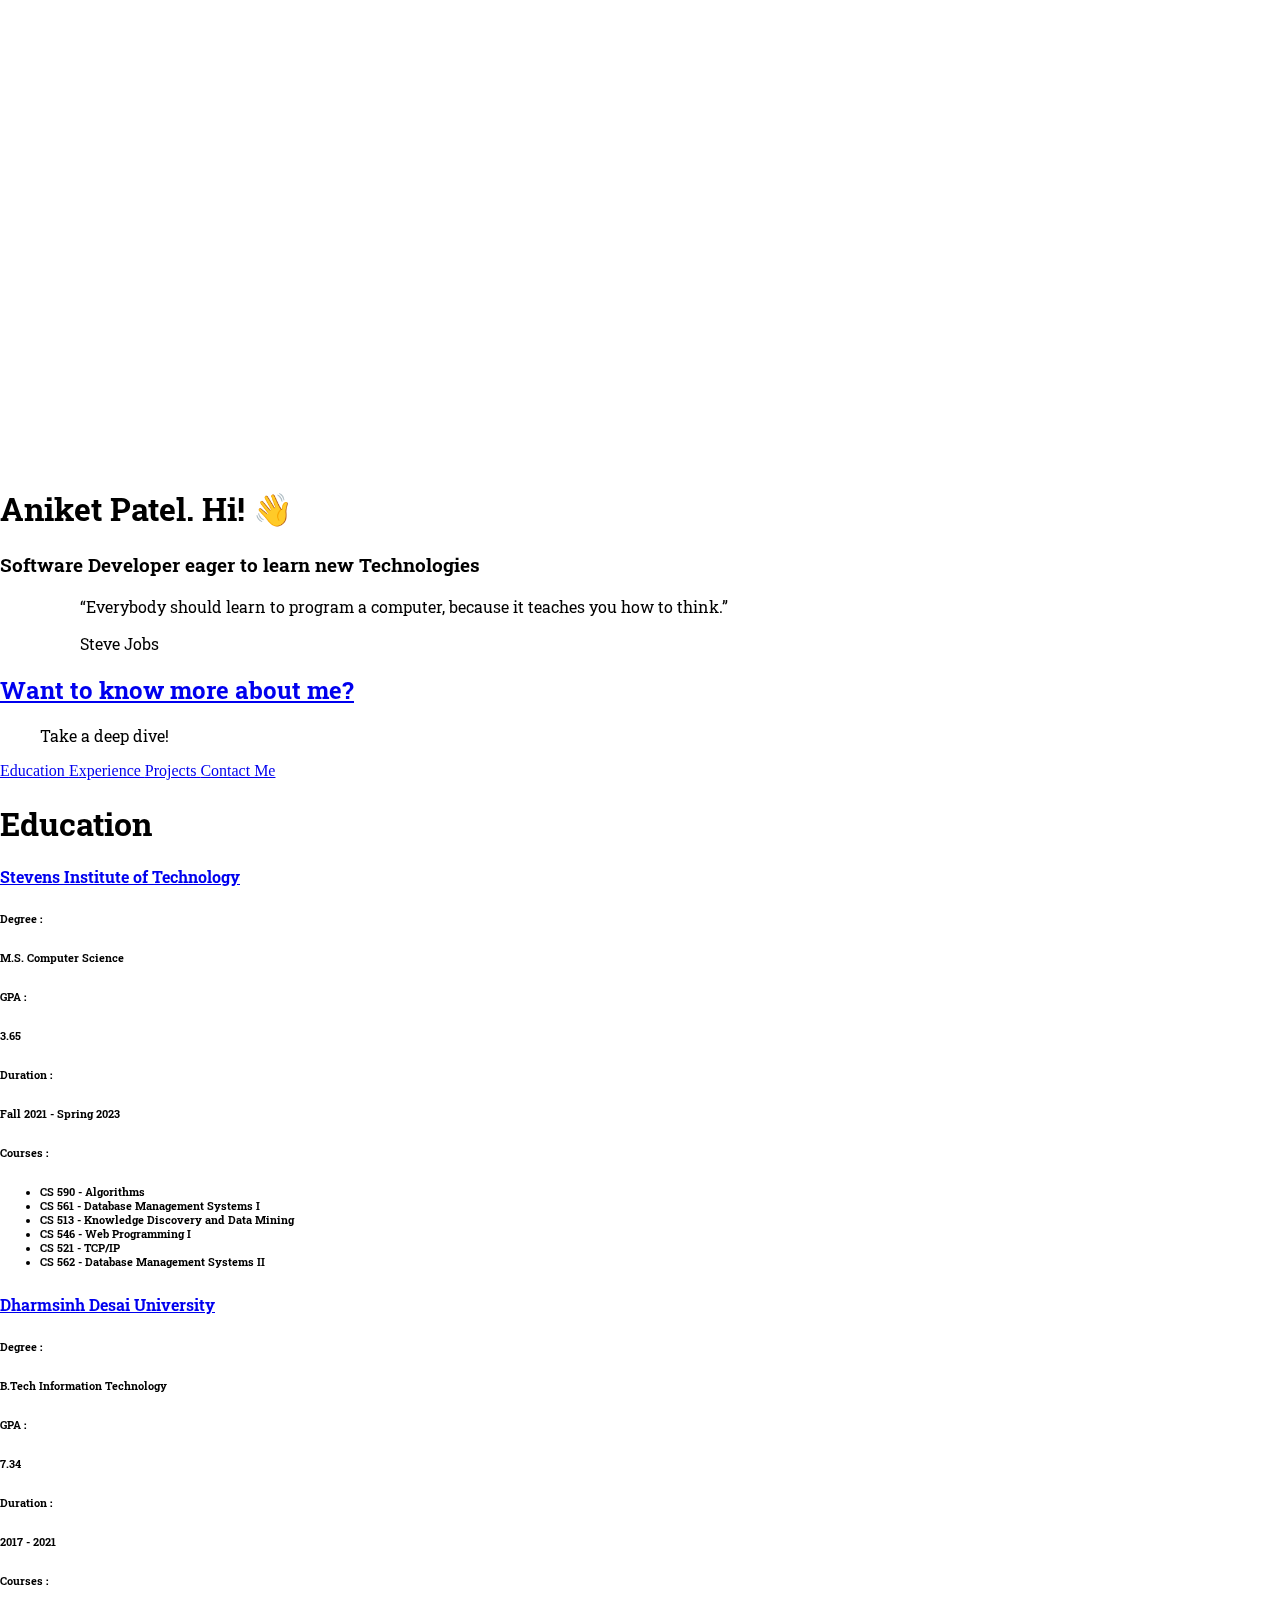
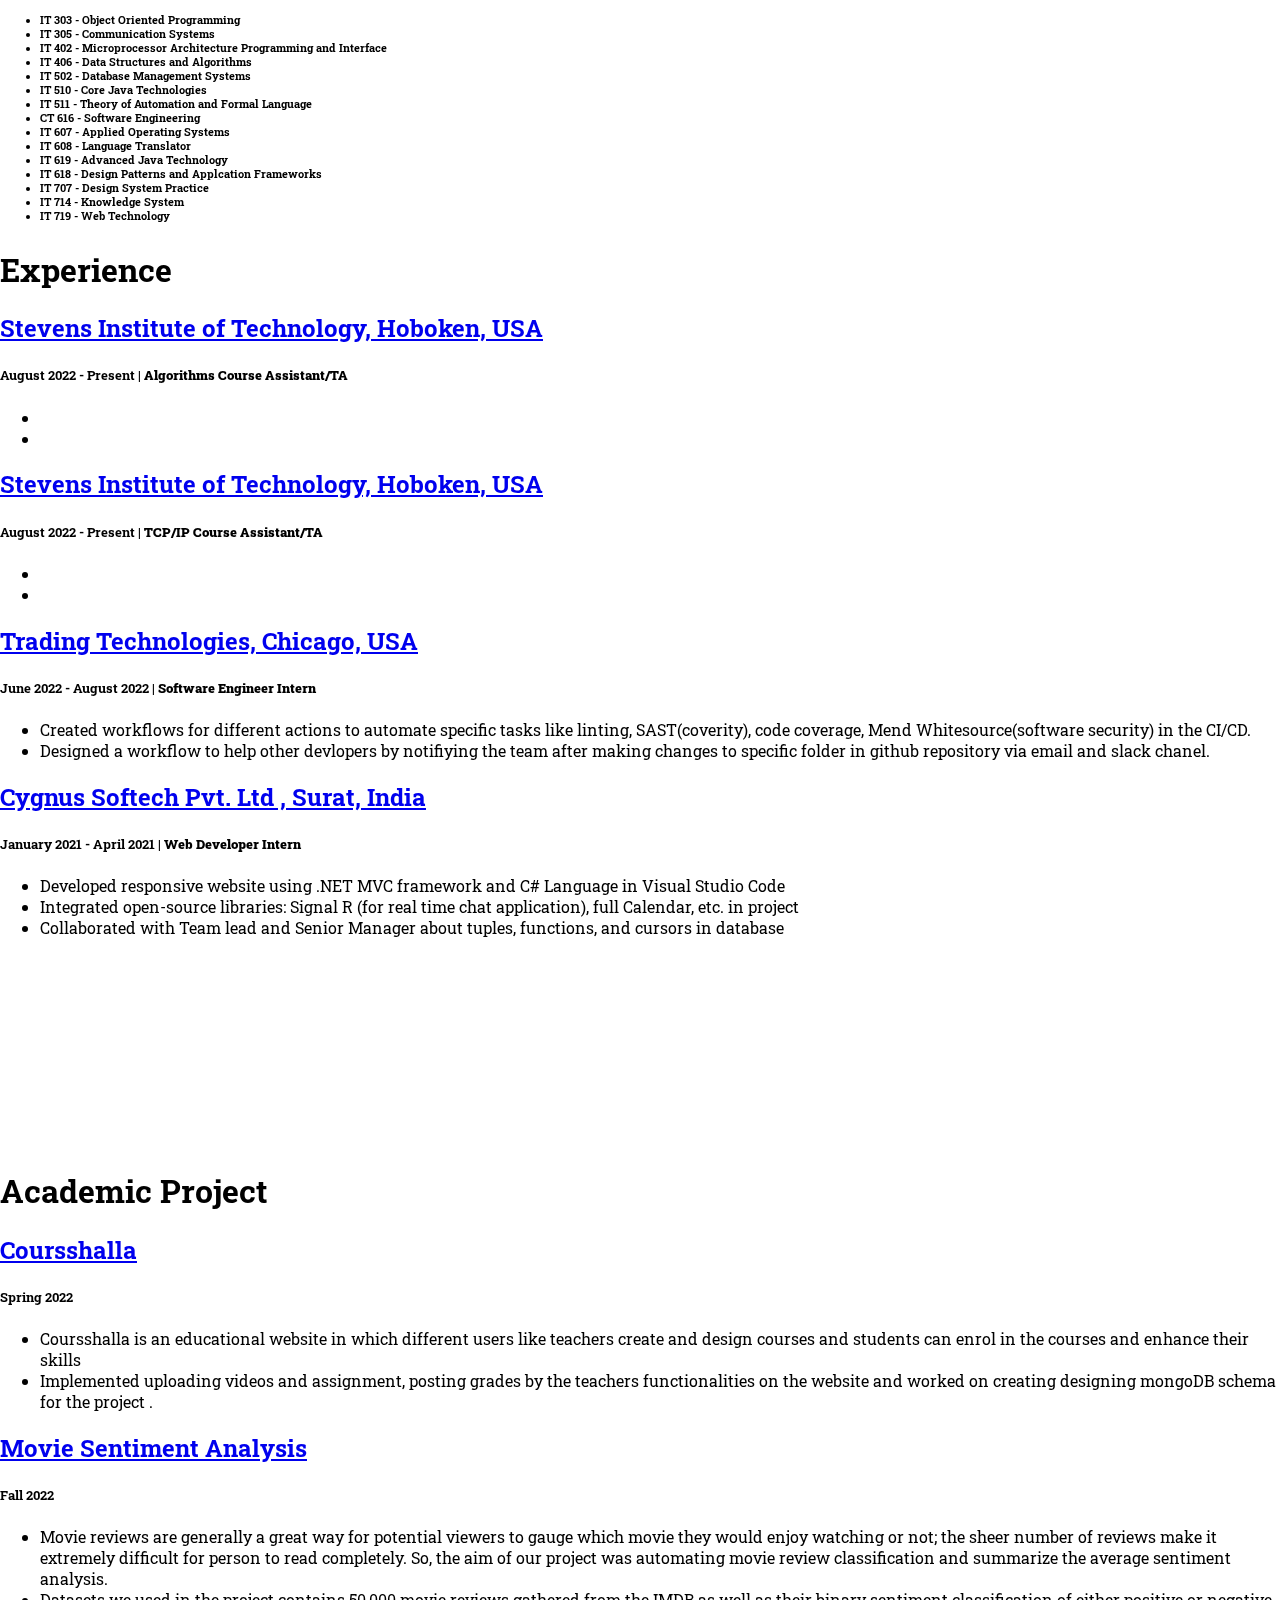
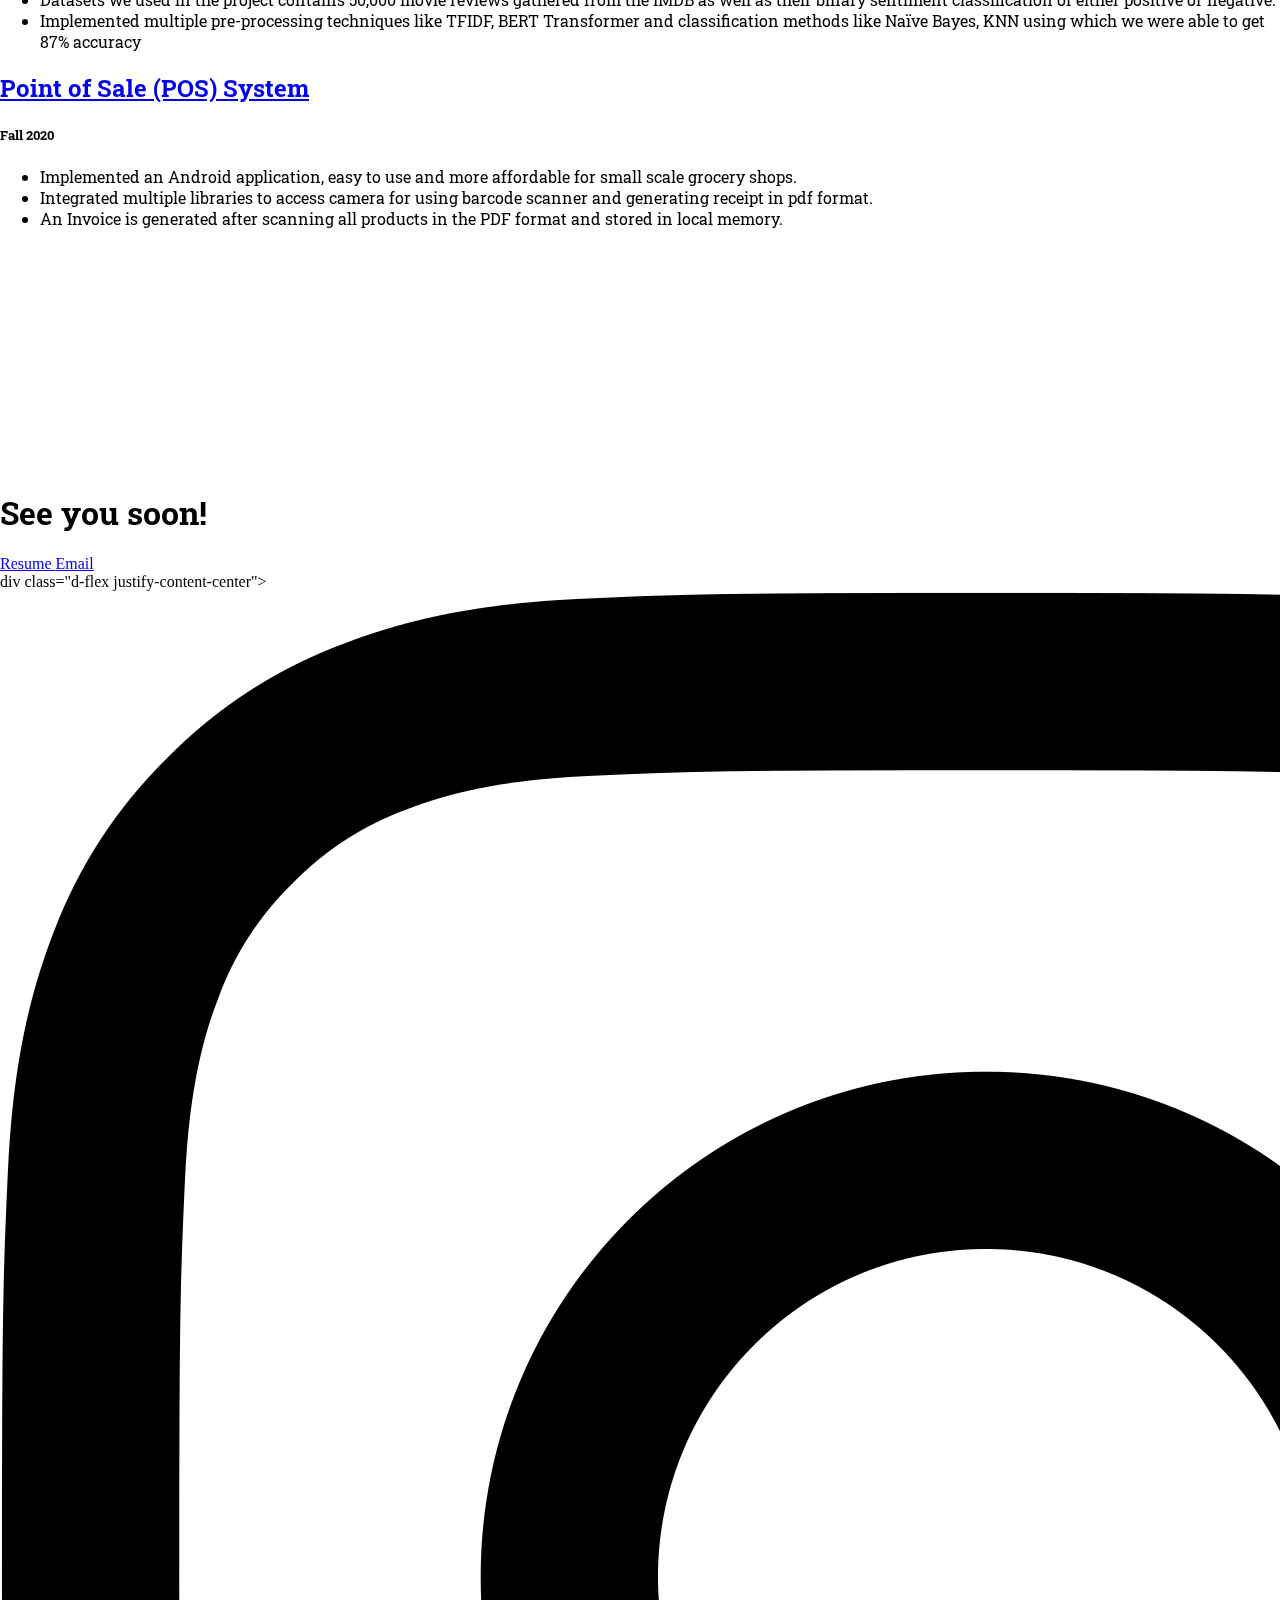
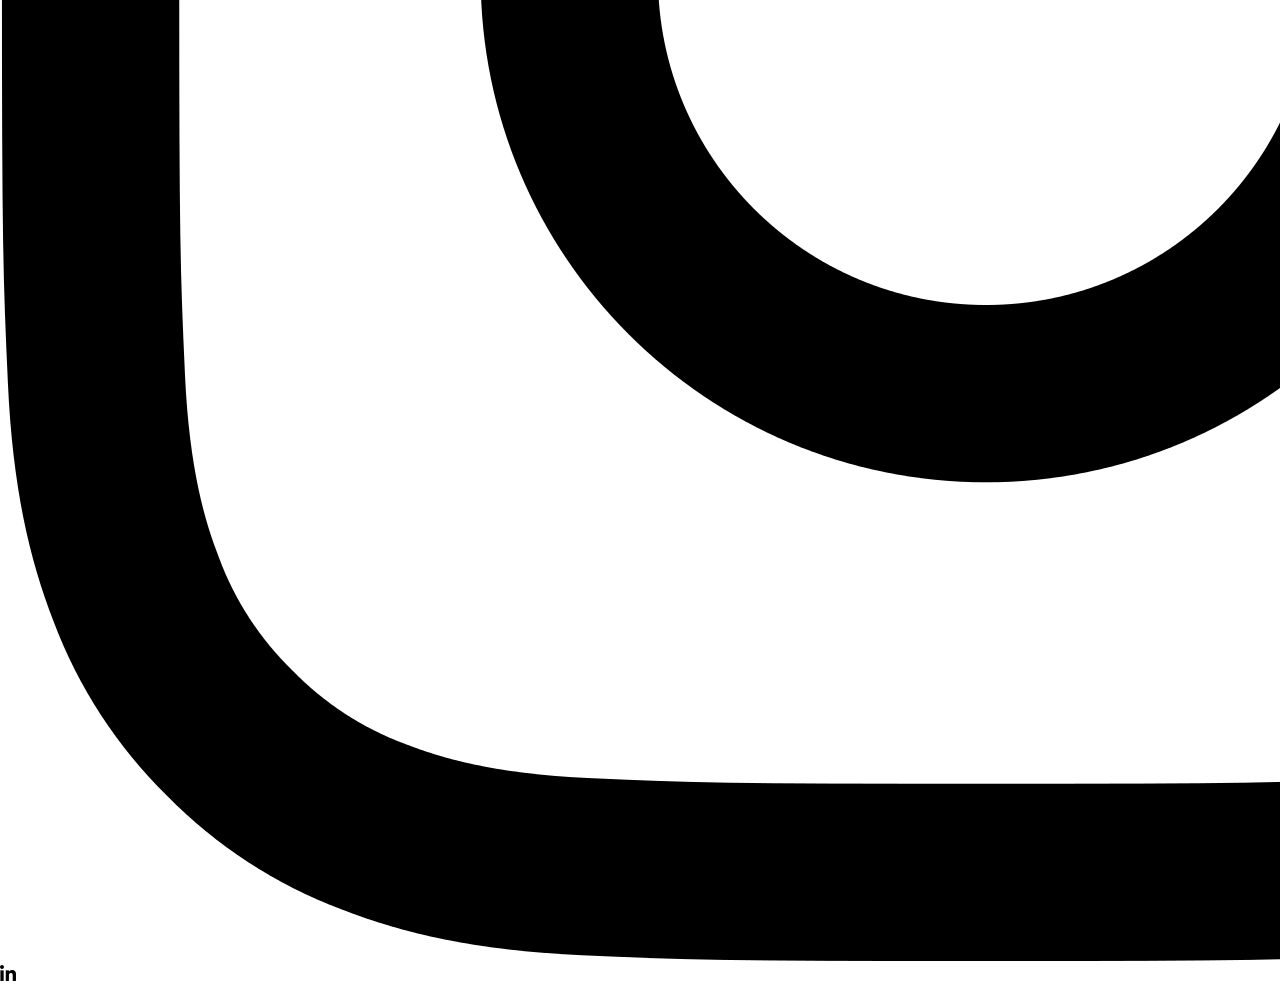
==== commit e1960c2d: "update" ====
--- a/index.html
+++ b/index.html
@@ -14,27 +14,7 @@
     <video autoplay muted loop id="myVideo" style=" position: fixed;right: 0;bottom: 0;min-width: 100%; min-height: 100%;">
         <source src="backgroundvideo.mov" type="video/mp4"> 
     </video>
-    <!-- <nav class="navbar sticky-top navbar-dark bg-dark">
-        <nav class="navbar navbar-expand-lg navbar-dark ">
-            <ul class="navbar-nav me-auto mb-2 mb-lg-0">
-                <li class="nav-item">
-                  <a class="nav-link" aria-current="page" href="#">About</a>
-                </li>
-                <li class="nav-item">
-                  <a class="nav-link"  href="#">Education</a>
-                </li>
-                <li class="nav-item">
-                    <a class="nav-link"  href="#">Experience</a>
-                  </li>
-                <li class="nav-item">
-                    <a class="nav-link" href="#">Education</a>
-                </li>
-                <li class="nav-item">
-                    <a class="nav-link" href="#">Contact</a>
-                  </li>
-              </ul>
-        </nav>
-    </nav> -->
+    
     <div class="container box">
         <div class="row r1">
                 <div class="col-4 d-flex justify-content-center">
@@ -168,7 +148,27 @@
             </div>
         </div>
         <div class="row r1" id="Experience">
-            <div class="row">
+            <div class="row"><!-- <nav class="navbar sticky-top navbar-dark bg-dark">
+                <nav class="navbar navbar-expand-lg navbar-dark ">
+                    <ul class="navbar-nav me-auto mb-2 mb-lg-0">
+                        <li class="nav-item">
+                          <a class="nav-link" aria-current="page" href="#">About</a>
+                        </li>
+                        <li class="nav-item">
+                          <a class="nav-link"  href="#">Education</a>
+                        </li>
+                        <li class="nav-item">
+                            <a class="nav-link"  href="#">Experience</a>
+                          </li>
+                        <li class="nav-item">
+                            <a class="nav-link" href="#">Education</a>
+                        </li>
+                        <li class="nav-item">
+                            <a class="nav-link" href="#">Contact</a>
+                          </li>
+                      </ul>
+                </nav>
+            </nav> -->
                 <div class="col-12 pt-5 pb-5">
                     <div class="row">
                         <h1 class="d-flex justify-content-center" style="font-family:'Roboto Slab',serif; font-weight: bold; "> Experience </h1>
@@ -345,6 +345,10 @@
                     <a class="btn btn-dark m-2" style="min-width: 100px;" href="Aniket_Patel_Resume(For CA).pdf"> Resume </a> 
                     <a class="btn btn-dark m-2" style="min-width: 100px;" href="mailto:aniket53124@gmail.com"> Email </a>
                 </div>
+                div class="d-flex justify-content-center">
+                    <a href="Aniket_Patel_Resume(For CA).pdf"> <img src="pngfind.com-instagram-png-23339.png" alt="">  </a> 
+                    <a href="mailto:aniket53124@gmail.com"> <img src="linkedin-16.png" alt="">  </a>
+                </div>
             </div
         </div>
     </div>
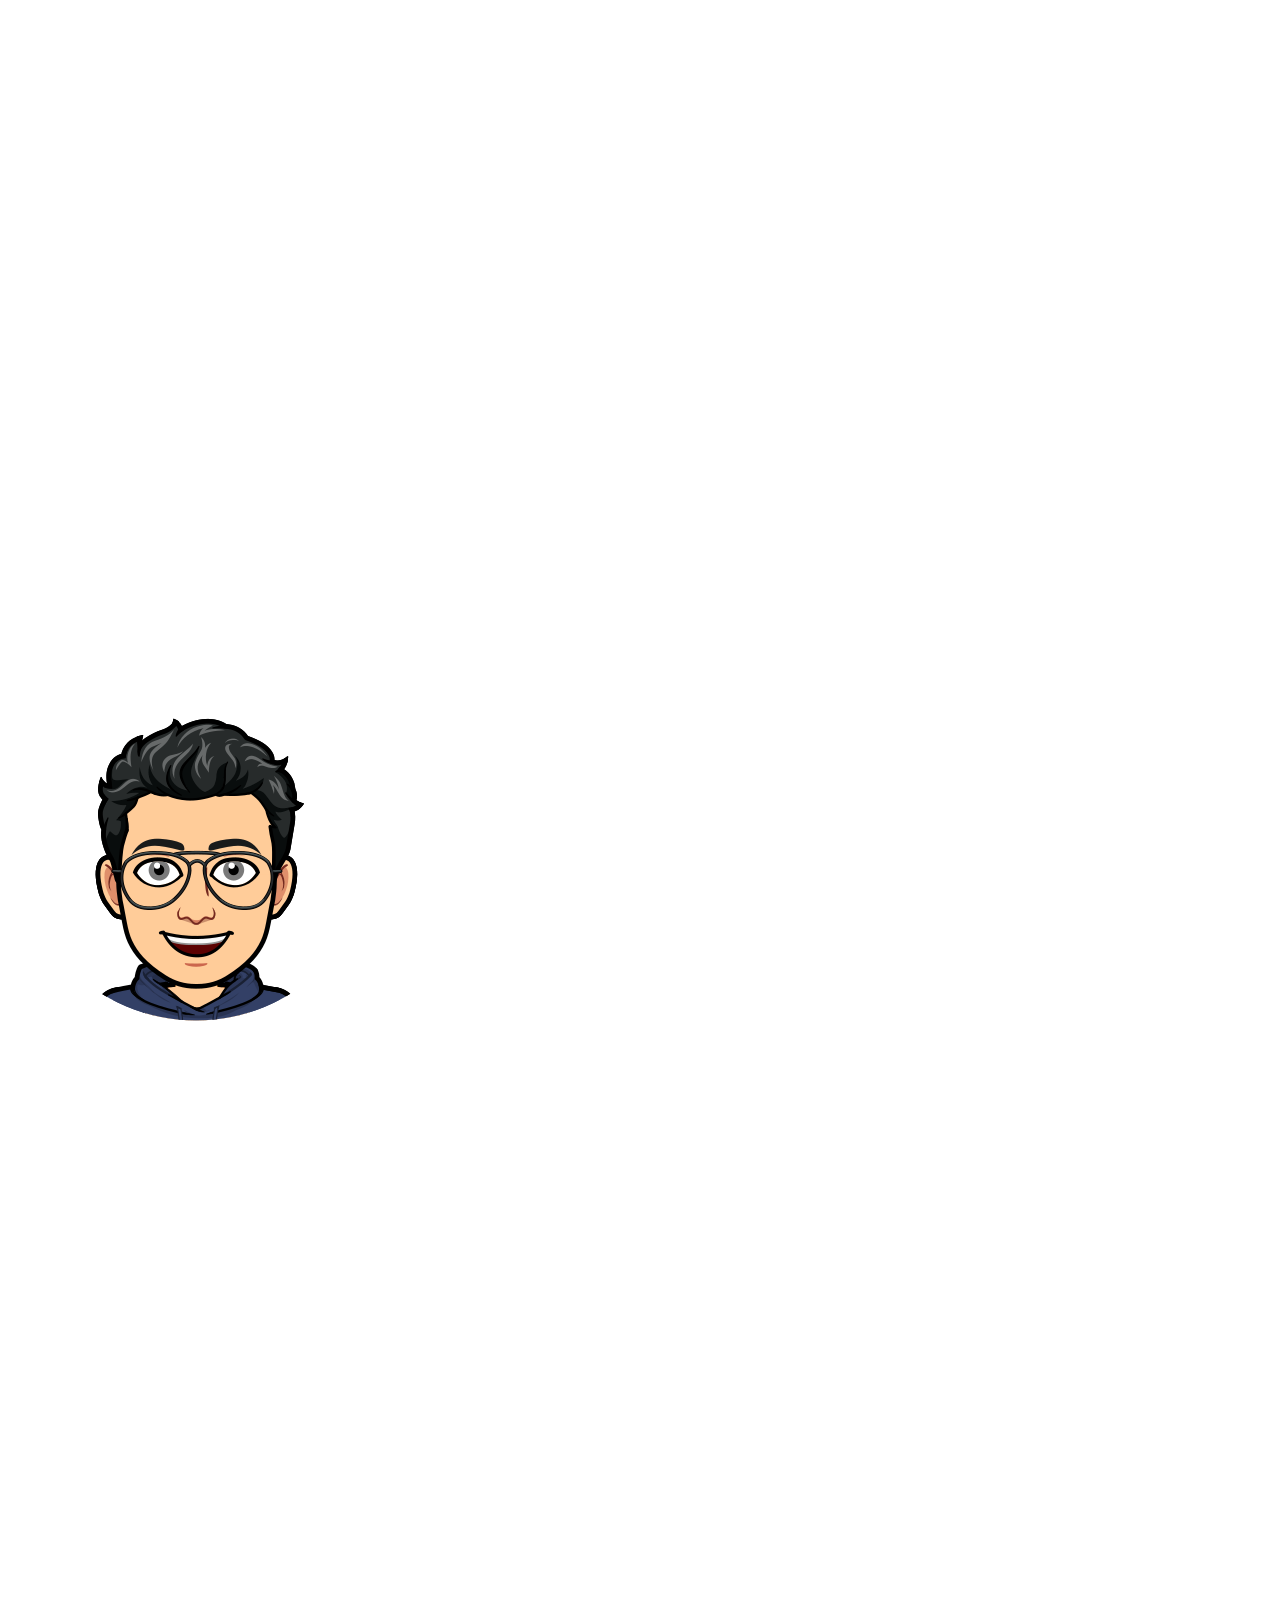
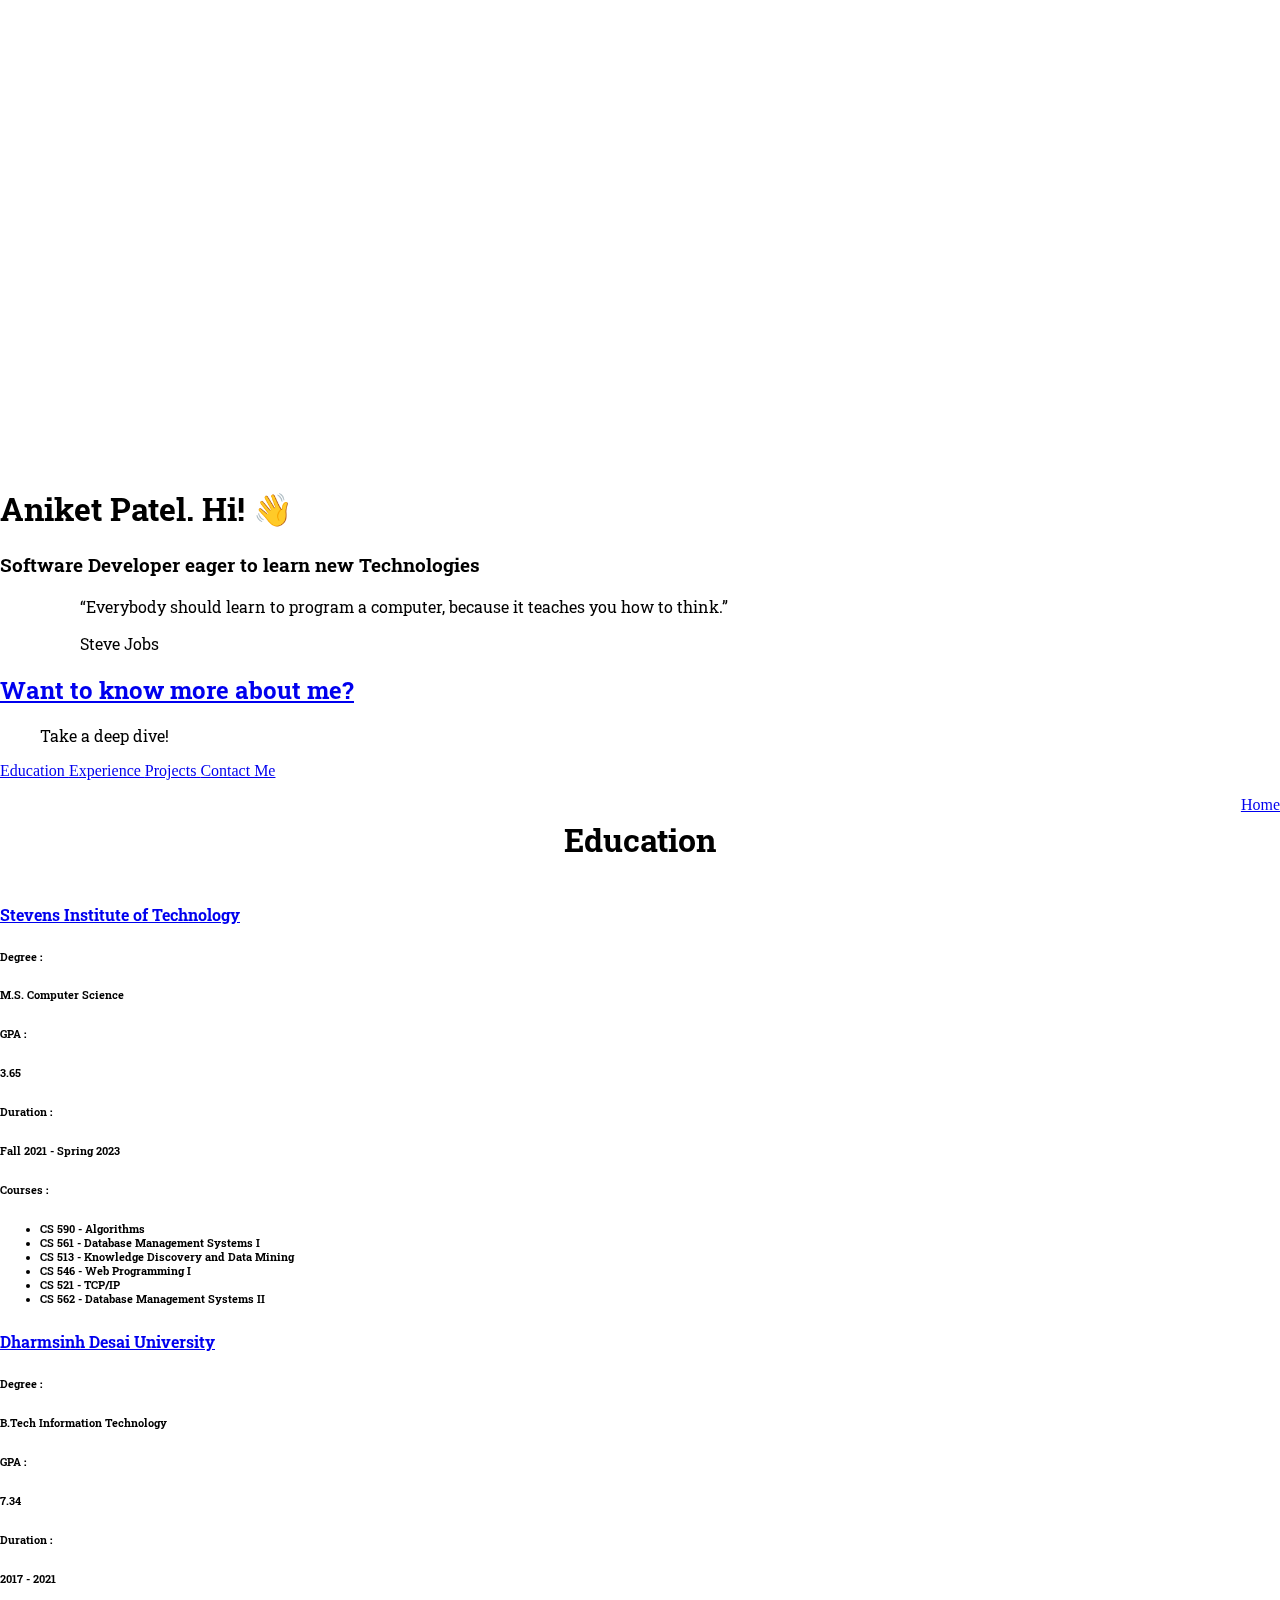
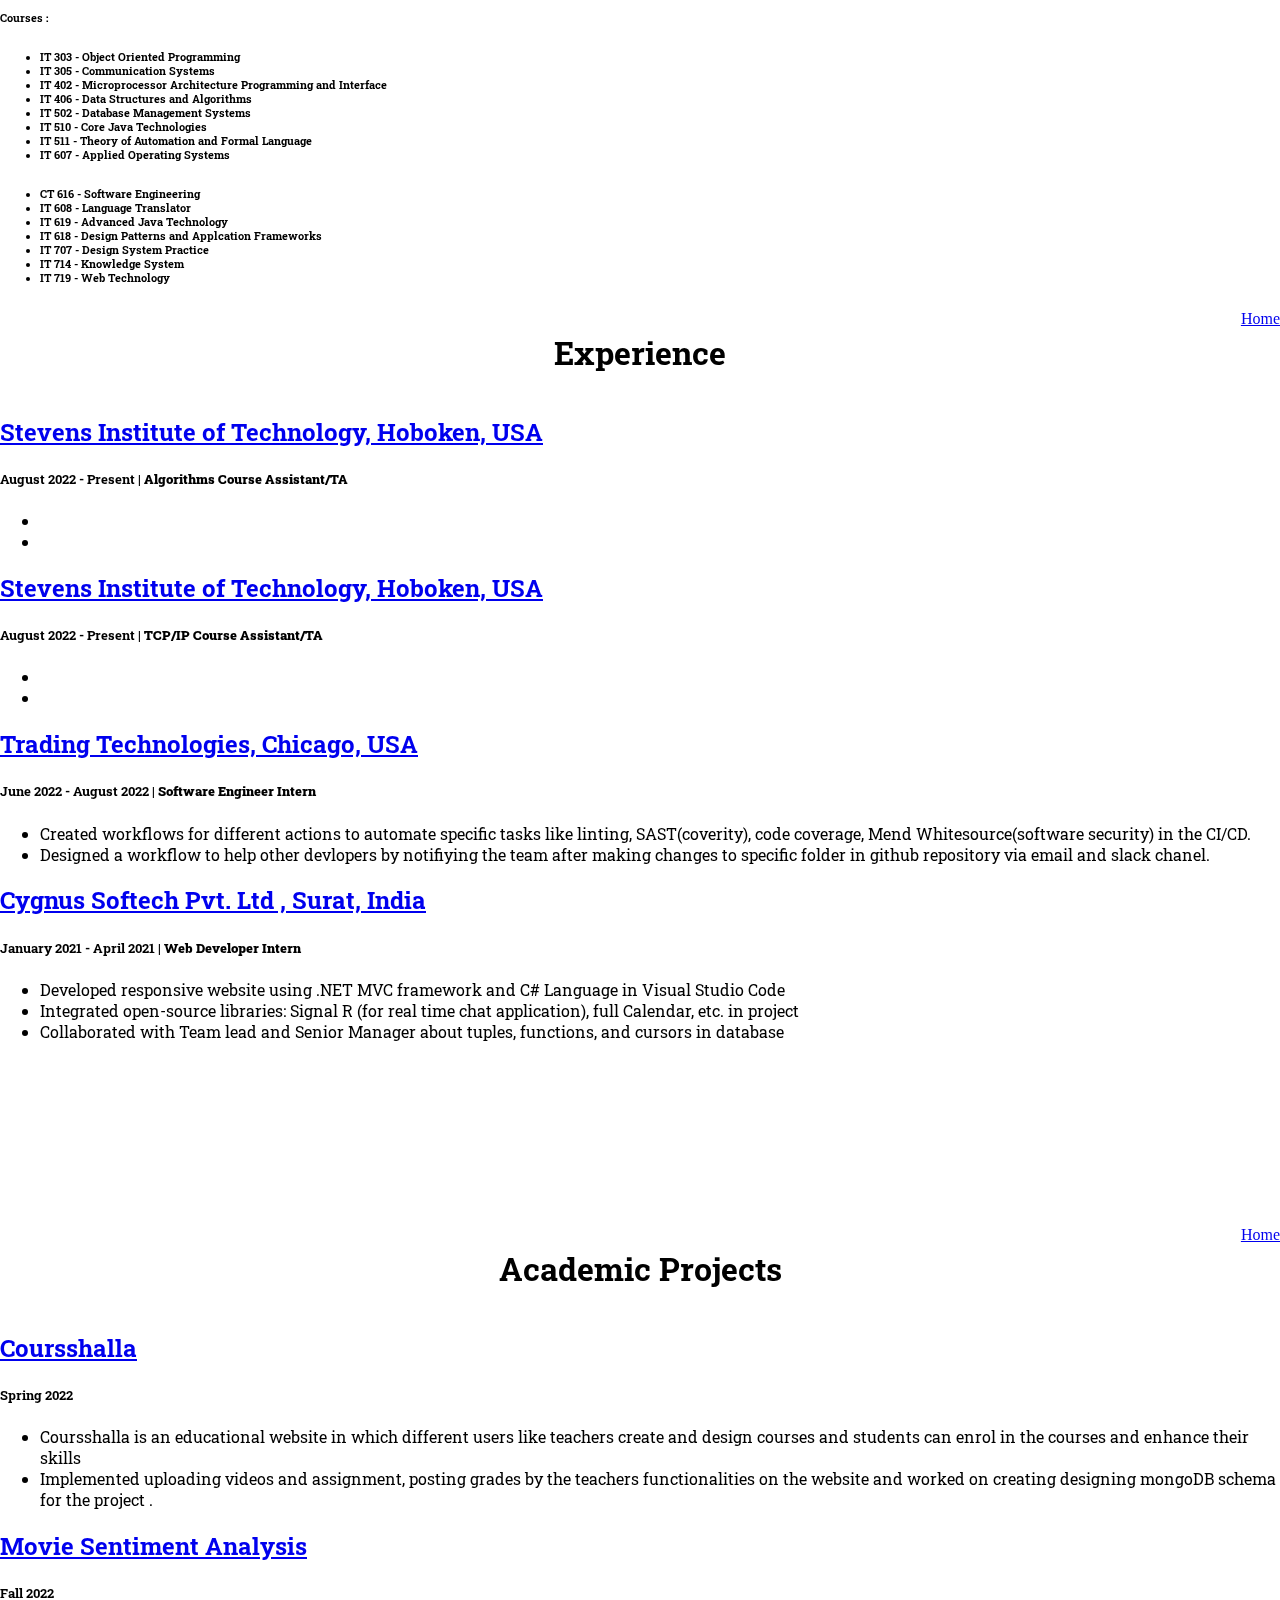
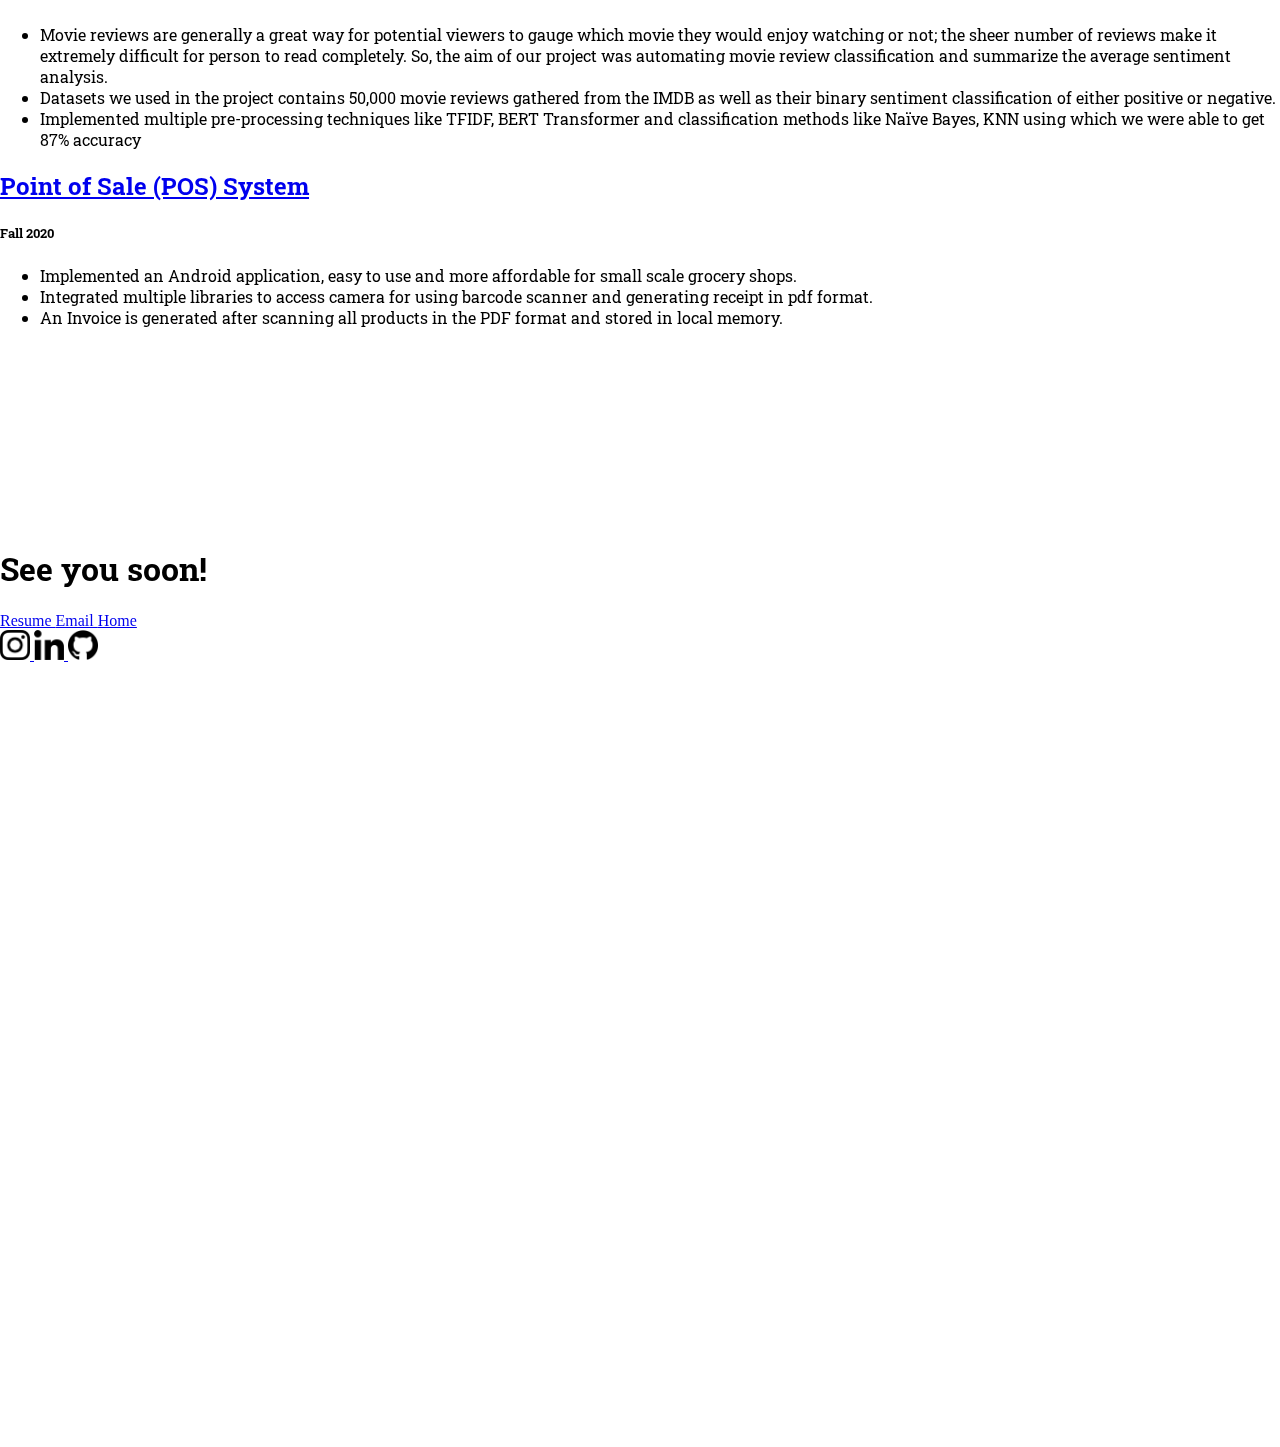
==== commit e7c2529c: "update" ====
--- a/index.html
+++ b/index.html
@@ -16,7 +16,7 @@
     </video>
     
     <div class="container box">
-        <div class="row r1">
+        <div class="row r1" id="Home">
                 <div class="col-4 d-flex justify-content-center">
                     <img src="WebImage.png" class="rounded-circle mx-auto ip" alt="not able to load"></img>
                 </div>
@@ -50,11 +50,16 @@
                 </div>
         </div>
         
-        <div class="row r1">
+        <div class="row r1" id="Education">
             <div class="row">
                 <div class="col-12 pt-5 pb-5">
-                    <div class="row" id="Education">
-                        <h1 class="d-flex justify-content-center" style="font-family:'Roboto Slab',serif; font-weight: bold; "> Education </h1>
+                    <div class="row">
+                        <div class="row">
+                            <ul class="headingrow">
+                                <li class="heading"><h1 style="font-family:'Roboto Slab',serif; font-weight: bold; "> Education </h1></li>
+                                <li class="homebutton"><a class="btn btn-dark flex-fill bd-highlight" href="#Home"> Home </a></li>
+                            </ul>
+                        </div>
                         <div class="pt-3 d-flex flex-row">
                             <!-- <h5 style="font-family:'Roboto Slab',serif; font-weight: bold; "> University : </h5>  -->
                             <a class="nav-link ps-0 text-primary" href="https://www.stevens.edu/">
@@ -123,55 +128,46 @@
                         </div>
                         <div class="d-flex flex-row">
                             <h6 style="font-family:'Roboto Slab',serif; font-weight: bold; "> Courses : </h5> 
-                            <h6 class="ps-2" style="font-family:'Roboto Slab',serif;">
-                                <ul style="font-family:'Roboto Slab',serif;">
-                                    <li> IT 303 - Object Oriented Programming </li>
-                                    <li class="pt-2"> IT 305 - Communication Systems </li>
-                                    <li class="pt-2"> IT 402 - Microprocessor Architecture Programming and Interface </li>
-                                    <li class="pt-2"> IT 406 - Data Structures and Algorithms </li>
-                                    <li class="pt-2"> IT 502 - Database Management Systems </li>
-                                    <li class="pt-2"> IT 510 - Core Java Technologies </li>
-                                    <li class="pt-2"> IT 511 - Theory of Automation and Formal Language </li>
-                                    <li class="pt-2"> CT 616 - Software Engineering </li>
-                                    <li class="pt-2"> IT 607 - Applied Operating Systems </li>
-                                    <li class="pt-2"> IT 608 - Language Translator </li>
-                                    <li class="pt-2"> IT 619 - Advanced Java Technology </li>
-                                    <li class="pt-2"> IT 618 - Design Patterns and Applcation Frameworks </li>
-                                    <li class="pt-2"> IT 707 - Design System Practice </li>
-                                    <li class="pt-2"> IT 714 - Knowledge System </li>
-                                    <li class="pt-2"> IT 719 - Web Technology </li>
-                                </ul>
-                            </h6>    
+                            <div class="col-6">
+                                <h6 class="ps-2" style="font-family:'Roboto Slab',serif;">
+                                    <ul style="font-family:'Roboto Slab',serif;">
+                                        <li> IT 303 - Object Oriented Programming </li>
+                                        <li class="pt-2"> IT 305 - Communication Systems </li>
+                                        <li class="pt-2"> IT 402 - Microprocessor Architecture Programming and Interface </li>
+                                        <li class="pt-2"> IT 406 - Data Structures and Algorithms </li>
+                                        <li class="pt-2"> IT 502 - Database Management Systems </li>
+                                        <li class="pt-2"> IT 510 - Core Java Technologies </li>
+                                        <li class="pt-2"> IT 511 - Theory of Automation and Formal Language </li>
+                                        <li class="pt-2"> IT 607 - Applied Operating Systems </li>
+                                    </ul>
+                                </h6>        
+                            </div>
+                            <div class="col-6">
+                                <h6 class="ps-2" style="font-family:'Roboto Slab',serif;">
+                                    <ul style="font-family:'Roboto Slab',serif;">
+                                        <li> CT 616 - Software Engineering </li>
+                                        <li class="pt-2"> IT 608 - Language Translator </li>
+                                        <li class="pt-2"> IT 619 - Advanced Java Technology </li>
+                                        <li class="pt-2"> IT 618 - Design Patterns and Applcation Frameworks </li>
+                                        <li class="pt-2"> IT 707 - Design System Practice </li>
+                                        <li class="pt-2"> IT 714 - Knowledge System </li>
+                                        <li class="pt-2"> IT 719 - Web Technology </li>
+                                    </ul>
+                                </h6>        
+                            </div>
                         </div>
                     </div>    
                 </div>
             </div>
         </div>
         <div class="row r1" id="Experience">
-            <div class="row"><!-- <nav class="navbar sticky-top navbar-dark bg-dark">
-                <nav class="navbar navbar-expand-lg navbar-dark ">
-                    <ul class="navbar-nav me-auto mb-2 mb-lg-0">
-                        <li class="nav-item">
-                          <a class="nav-link" aria-current="page" href="#">About</a>
-                        </li>
-                        <li class="nav-item">
-                          <a class="nav-link"  href="#">Education</a>
-                        </li>
-                        <li class="nav-item">
-                            <a class="nav-link"  href="#">Experience</a>
-                          </li>
-                        <li class="nav-item">
-                            <a class="nav-link" href="#">Education</a>
-                        </li>
-                        <li class="nav-item">
-                            <a class="nav-link" href="#">Contact</a>
-                          </li>
-                      </ul>
-                </nav>
-            </nav> -->
+            <div class="row">
                 <div class="col-12 pt-5 pb-5">
                     <div class="row">
-                        <h1 class="d-flex justify-content-center" style="font-family:'Roboto Slab',serif; font-weight: bold; "> Experience </h1>
+                        <ul class="headingrow">
+                            <li class="heading"><h1 style="font-family:'Roboto Slab',serif; font-weight: bold; "> Experience </h1></li>
+                            <li class="homebutton"><a class="btn btn-dark flex-fill bd-highlight" href="#Home"> Home </a></li>
+                        </ul>
                     </div>
 
                     <div class="pt-3 d-flex flex-row justify-content-center align-self-center">
@@ -264,7 +260,10 @@
             <div class="row">
                 <div class="col-12 pt-5 pb-5">
                     <div class="row">
-                        <h1 class="d-flex justify-content-center" style="font-family:'Roboto Slab',serif; font-weight: bold; "> Academic Project </h1>
+                        <ul class="headingrow">
+                            <li class="heading"><h1 style="font-family:'Roboto Slab',serif; font-weight: bold; "> Academic Projects </h1></li>
+                            <li class="homebutton"><a class="btn btn-dark flex-fill bd-highlight" href="#Home"> Home </a></li>
+                        </ul>
                     </div>
                     <div class="pt-3 d-flex flex-row justify-content-center align-self-center">
                         <!-- <h5 style="font-family:'Roboto Slab',serif; font-weight: bold; "> University : </h5>  -->
@@ -344,12 +343,14 @@
                 <div class="d-flex justify-content-center">
                     <a class="btn btn-dark m-2" style="min-width: 100px;" href="Aniket_Patel_Resume(For CA).pdf"> Resume </a> 
                     <a class="btn btn-dark m-2" style="min-width: 100px;" href="mailto:aniket53124@gmail.com"> Email </a>
-                </div>
-                div class="d-flex justify-content-center">
-                    <a href="Aniket_Patel_Resume(For CA).pdf"> <img src="pngfind.com-instagram-png-23339.png" alt="">  </a> 
-                    <a href="mailto:aniket53124@gmail.com"> <img src="linkedin-16.png" alt="">  </a>
-                </div>
-            </div
+                    <a class="btn btn-dark m-2"  style="min-width: 100px;" href="#Home"> Home </a>
+                </div>
+                <div class="d-flex justify-content-center">
+                    <a class="m-2" href="https://www.instagram.com/aniket_2499/"> <img src="pngfind.com-instagram-png-23339.png" alt="" style="width: 30px; height: 30px;">  </a> 
+                    <a class="m-2" href="www.linkedin.com/in/aniketpatel-2499"> <img src="linkedin-32.png" alt="" style="width: 30px; height: 30px;">  </a>
+                    <a class="m-2" href="https://github.com/aniket2499"> <img src="github-logo.png" alt="" style="width: 30px; height: 30px;">  </a>
+                </div>
+            </div>
         </div>
     </div>
 </body>
--- a/mainpage.css
+++ b/mainpage.css
@@ -18,6 +18,16 @@
     padding-bottom: 80%;
 }
 
+.headingrow {
+    display: flex;
+    justify-content: center;
+    list-style: none;
+}
+
+.heading,.homebutton {
+    margin-left:auto;
+  }
+
 .wave {
     animation-name: wave-animation;  /* Refers to the name of your @keyframes element below */
     animation-duration: 2.5s;        /* Change to speed up or slow down */
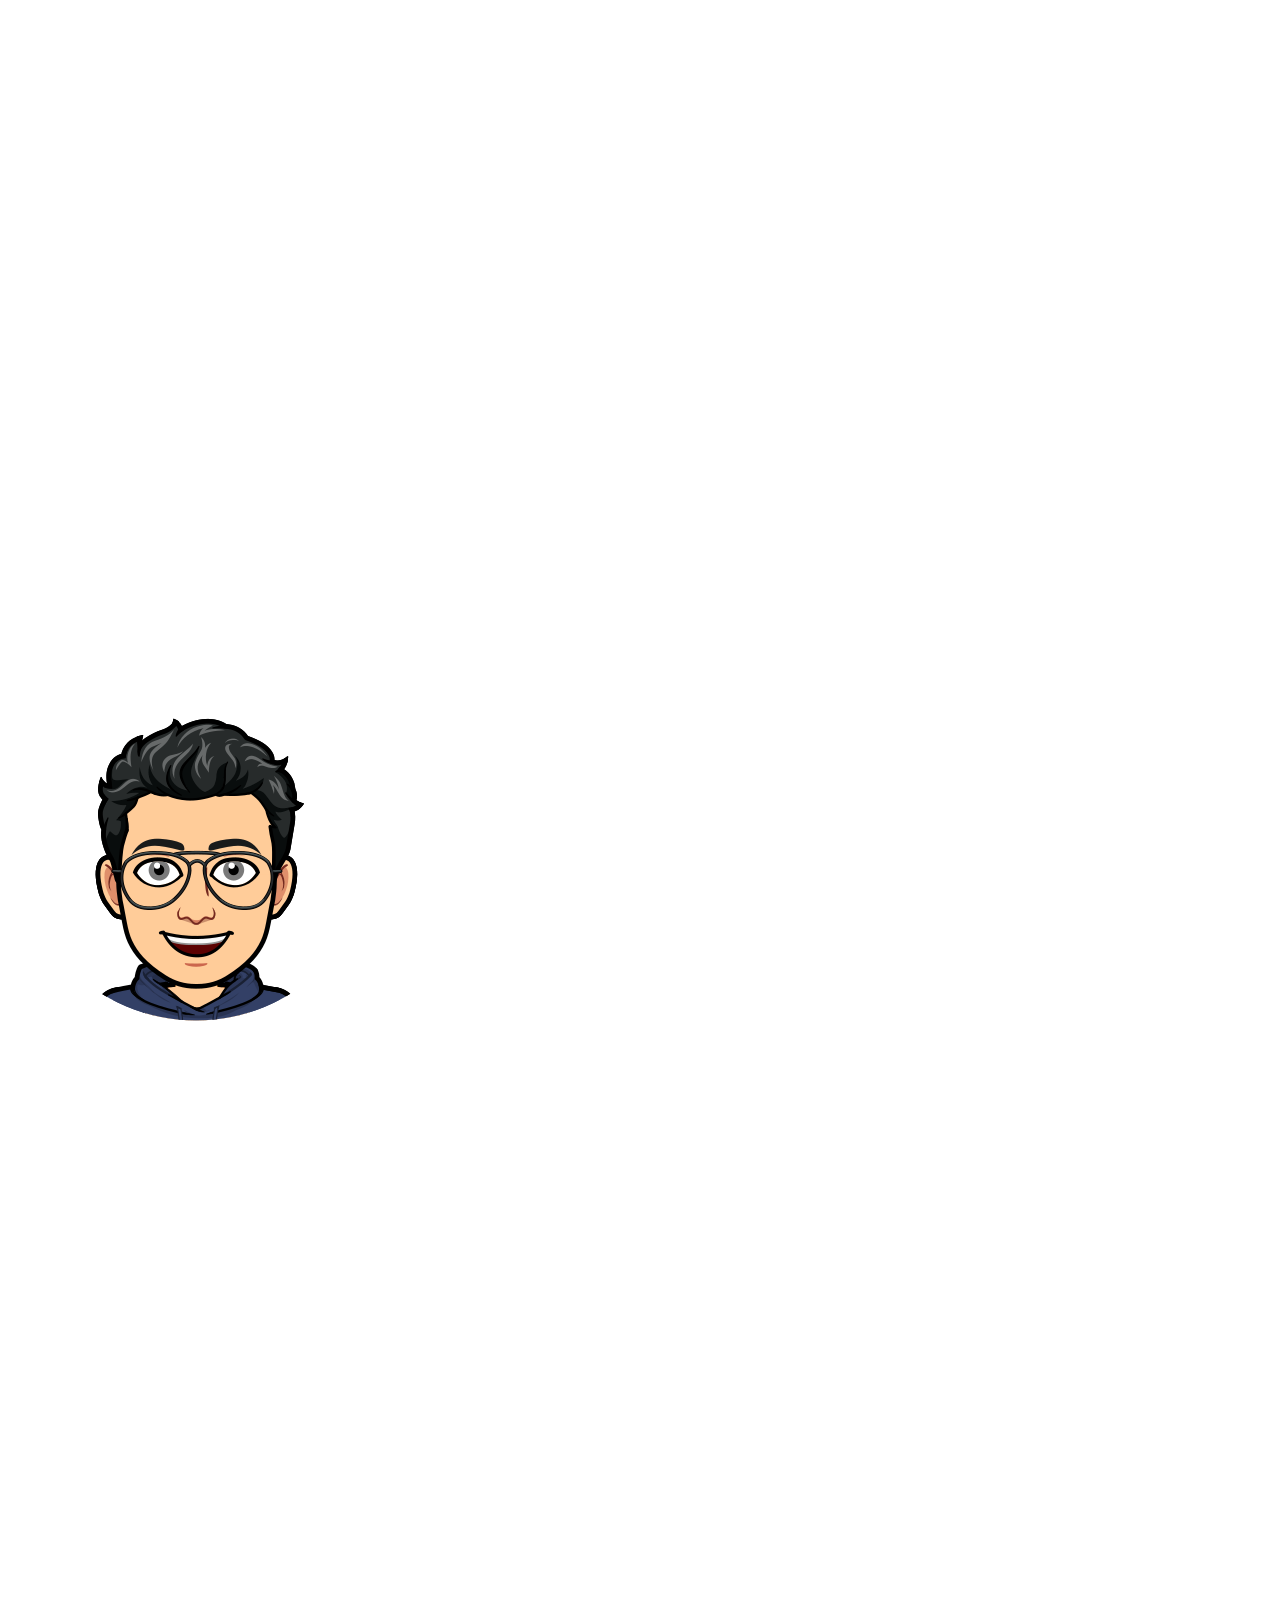
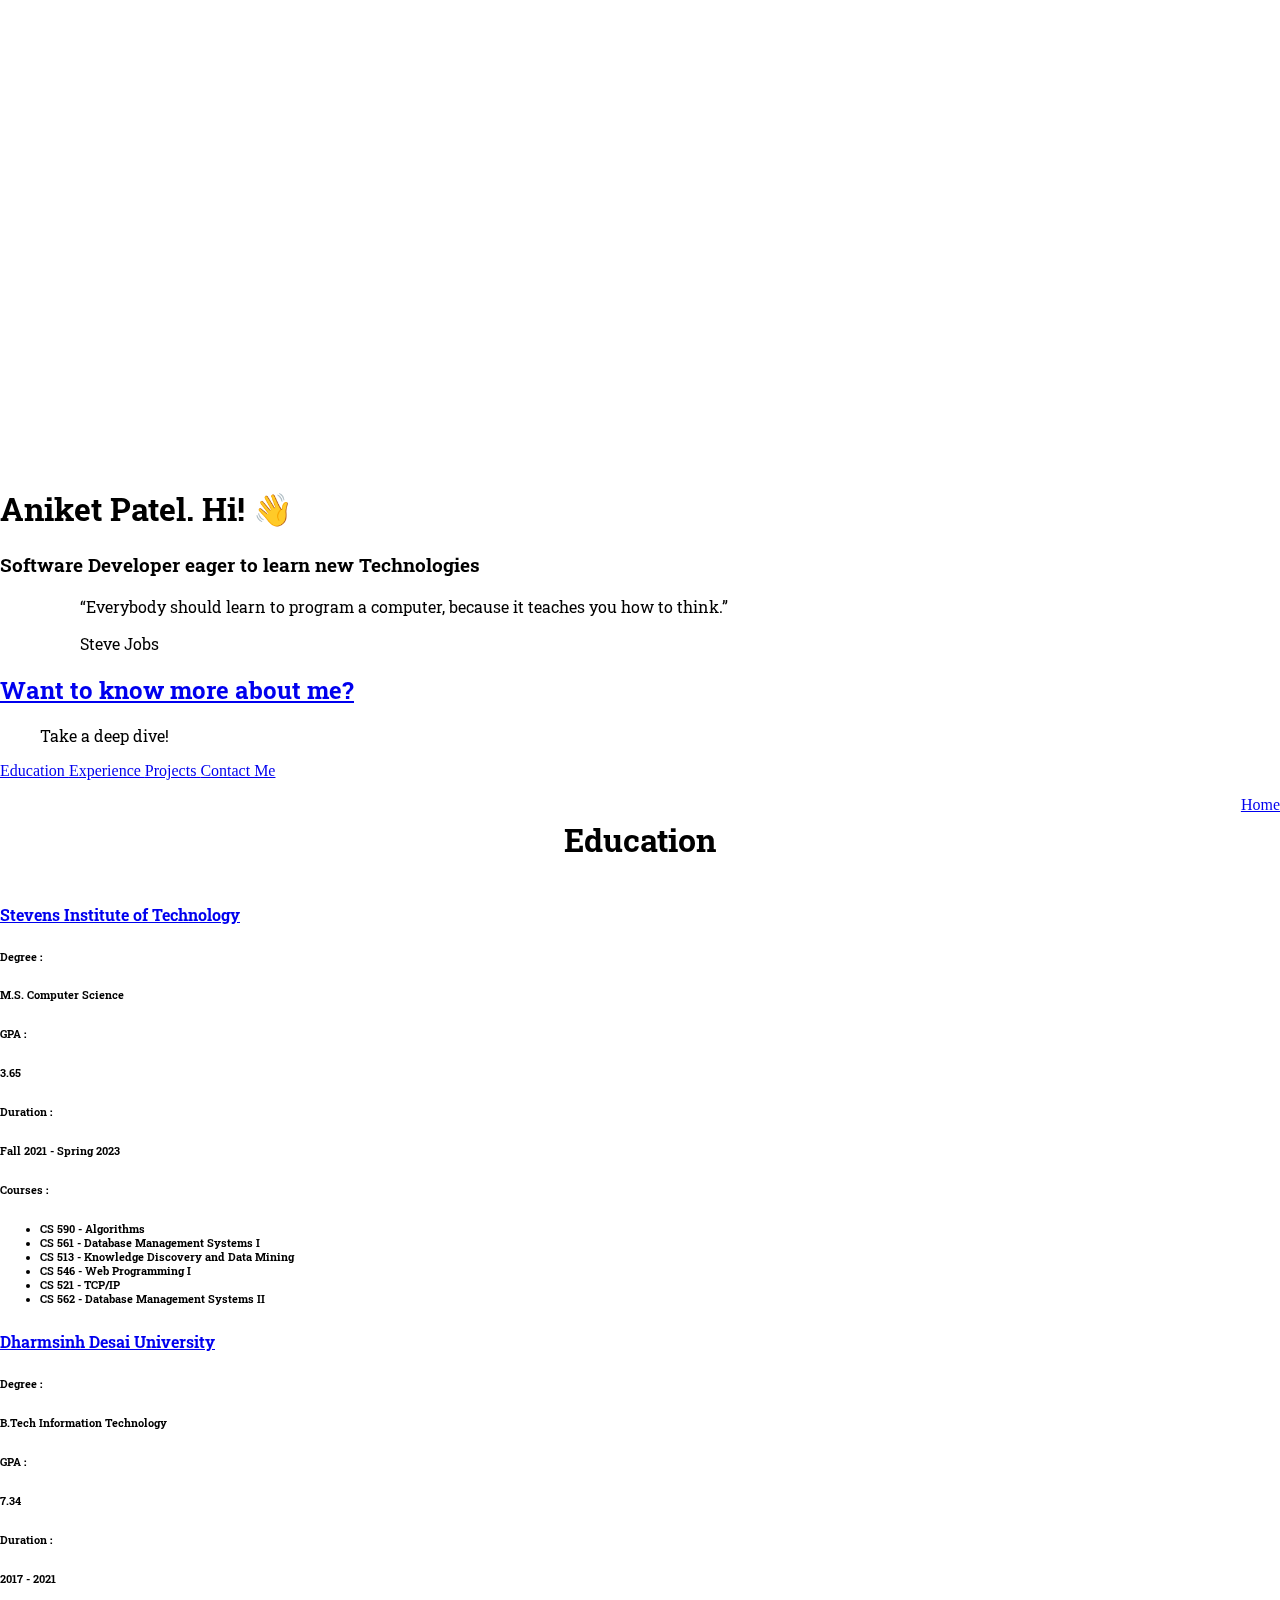
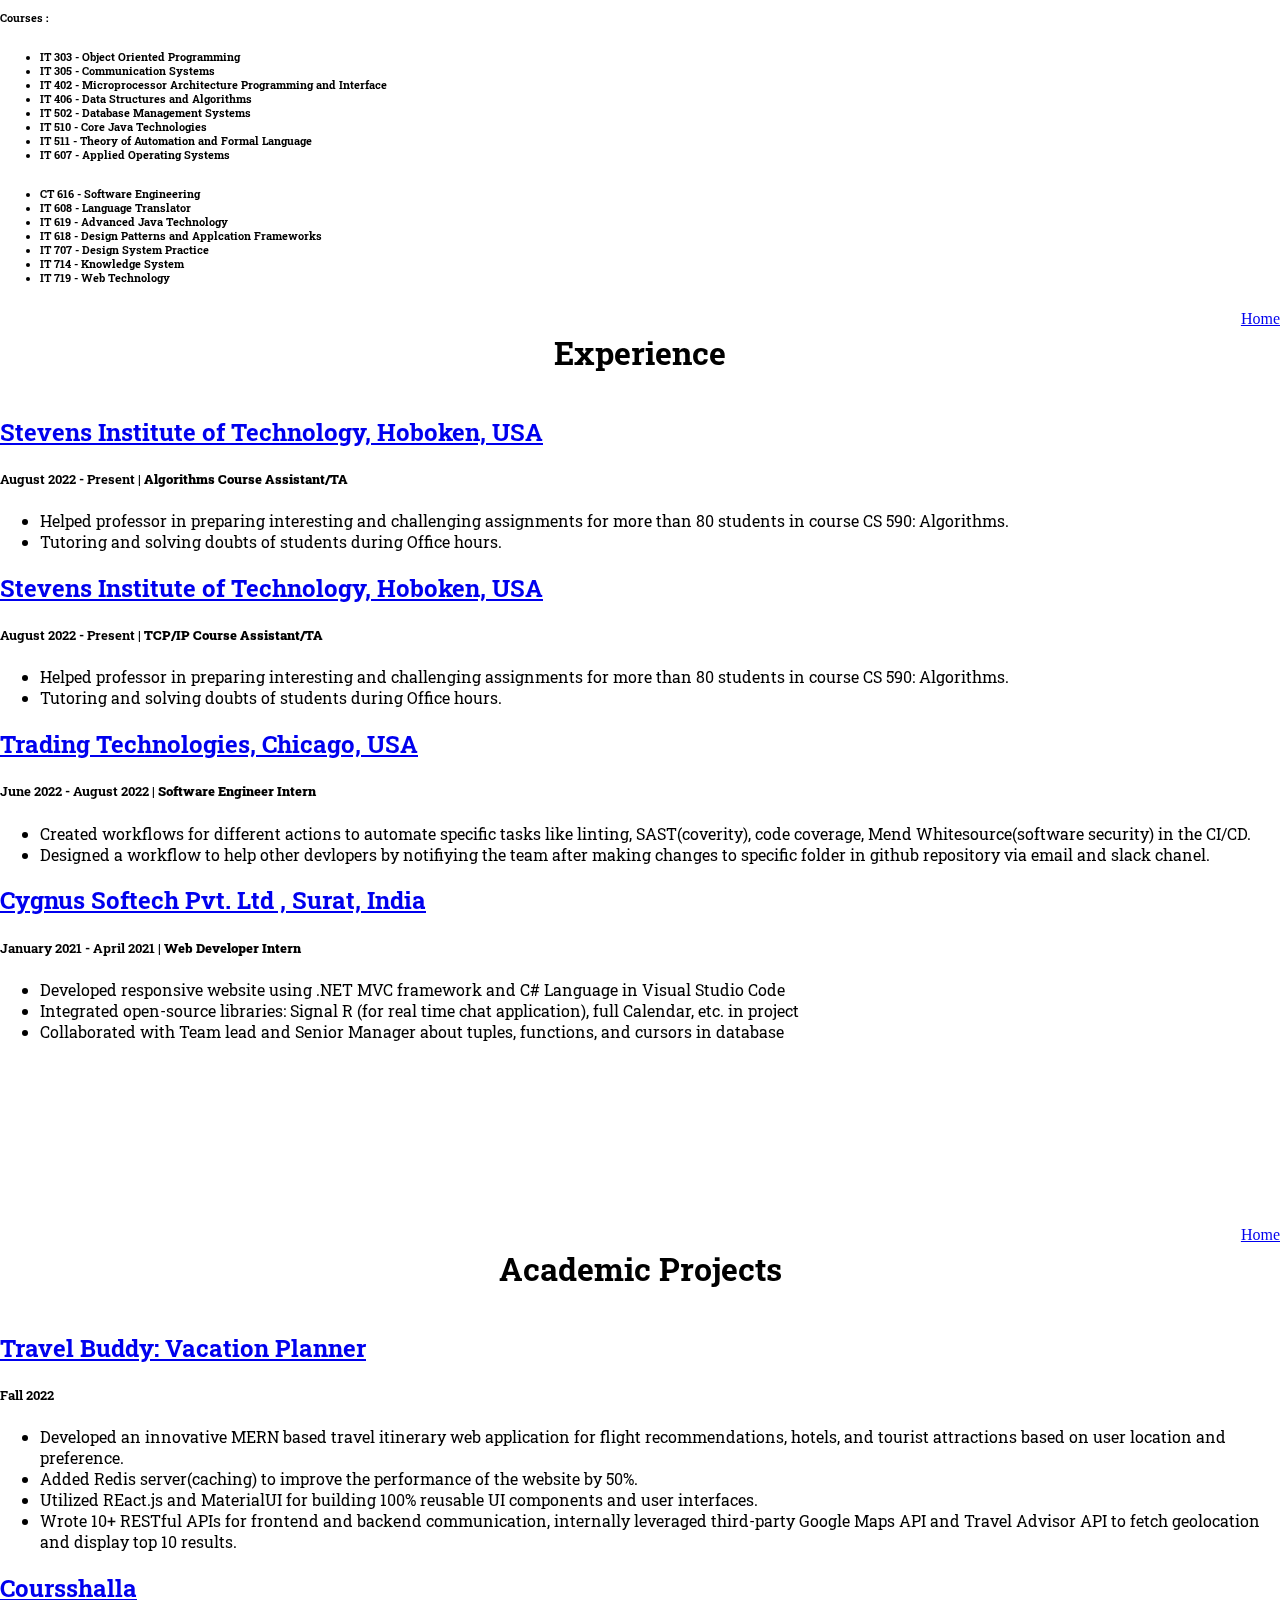
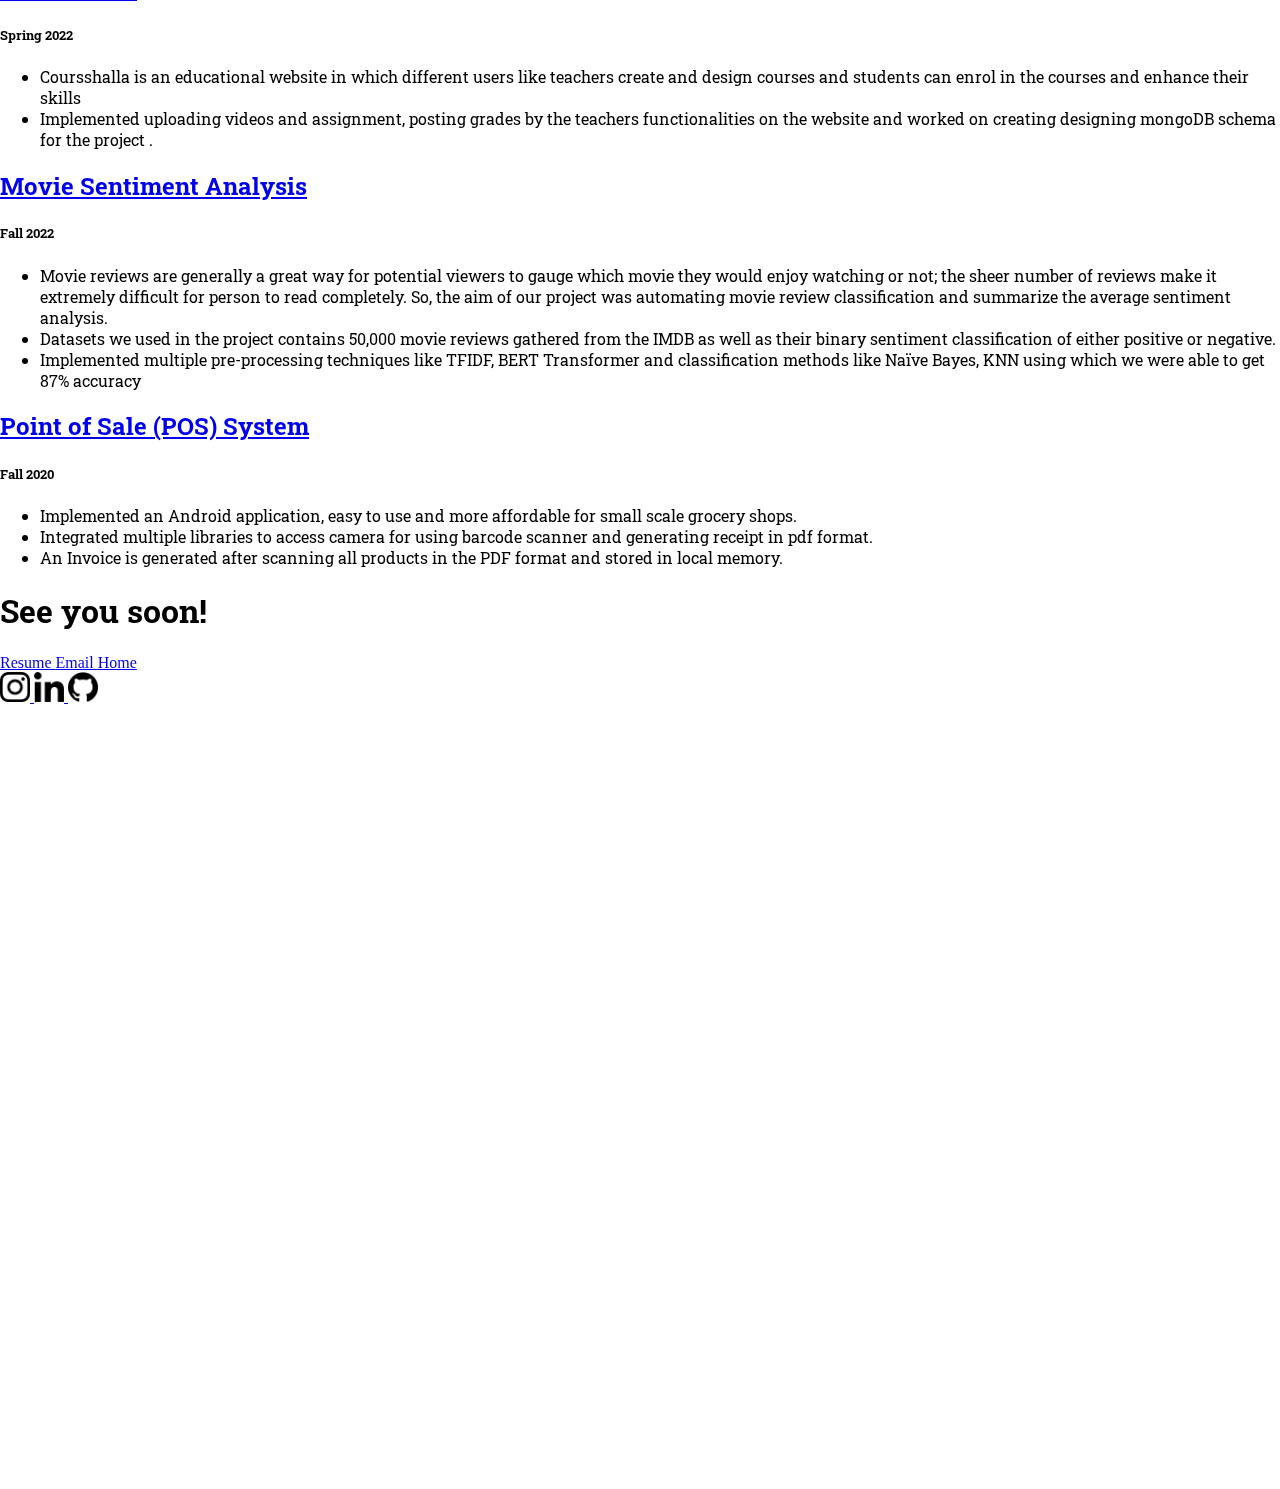
==== commit db8beedf: "update" ====
--- a/index.html
+++ b/index.html
@@ -1,63 +1,79 @@
 <!DOCTYPE html>
 <html lang="en">
+
 <head>
     <meta charset="utf-8">
     <title>Aniket Patel</title>
     <link rel="stylesheet" href="mainpage.css">
-    <link href="https://cdn.jsdelivr.net/npm/bootstrap@5.1.0/dist/css/bootstrap.min.css" rel="stylesheet" integrity="sha384-KyZXEAg3QhqLMpG8r+8fhAXLRk2vvoC2f3B09zVXn8CA5QIVfZOJ3BCsw2P0p/We" crossorigin="anonymous">
-    <script src="https://cdn.jsdelivr.net/npm/bootstrap@5.1.0/dist/js/bootstrap.bundle.min.js" integrity="sha384-U1DAWAznBHeqEIlVSCgzq+c9gqGAJn5c/t99JyeKa9xxaYpSvHU5awsuZVVFIhvj" crossorigin="anonymous"></script>
+    <link href="https://cdn.jsdelivr.net/npm/bootstrap@5.1.0/dist/css/bootstrap.min.css" rel="stylesheet"
+        integrity="sha384-KyZXEAg3QhqLMpG8r+8fhAXLRk2vvoC2f3B09zVXn8CA5QIVfZOJ3BCsw2P0p/We" crossorigin="anonymous">
+    <script src="https://cdn.jsdelivr.net/npm/bootstrap@5.1.0/dist/js/bootstrap.bundle.min.js"
+        integrity="sha384-U1DAWAznBHeqEIlVSCgzq+c9gqGAJn5c/t99JyeKa9xxaYpSvHU5awsuZVVFIhvj"
+        crossorigin="anonymous"></script>
     <link rel="preconnect" href="https://fonts.googleapis.com">
     <link rel="preconnect" href="https://fonts.gstatic.com" crossorigin>
-    <link href="https://fonts.googleapis.com/css2?family=Roboto+Slab:wght@200&display=swap" rel="stylesheet"> 
+    <link href="https://fonts.googleapis.com/css2?family=Roboto+Slab:wght@200&display=swap" rel="stylesheet">
 </head>
+
 <body>
-    <video autoplay muted loop id="myVideo" style=" position: fixed;right: 0;bottom: 0;min-width: 100%; min-height: 100%;">
-        <source src="backgroundvideo.mov" type="video/mp4"> 
+    <video autoplay muted loop id="myVideo"
+        style=" position: fixed;right: 0;bottom: 0;min-width: 100%; min-height: 100%;">
+        <source src="backgroundvideo.mov" type="video/mp4">
     </video>
-    
+
     <div class="container box">
         <div class="row r1" id="Home">
-                <div class="col-4 d-flex justify-content-center">
-                    <img src="WebImage.png" class="rounded-circle mx-auto ip" alt="not able to load"></img>
-                </div>
-                <div class="col-8 d-flex justify-content-center align-self-center" style="flex-direction: column;">
-                    <h1 class="d-flex justify-content-center" style="font-family:'Roboto Slab',serif; font-weight: bold; "> Aniket Patel. Hi! <span class="wave">👋</span> </h1>
-                    <h3 class="d-flex justify-content-center" style="font-family:'Roboto Slab',serif;"> Software Developer eager to learn new Technologies </h3>  
-                    <!-- <h6 style="font-family:'Roboto Slab',serif"> “Everybody should learn to program a computer, because it teaches you how to think.” </h6> -->
-                    <figure class="text-end">
+            <div class="col-4 d-flex justify-content-center">
+                <img src="WebImage.png" class="rounded-circle mx-auto ip" alt="not able to load"></img>
+            </div>
+            <div class="col-8 d-flex justify-content-center align-self-center" style="flex-direction: column;">
+                <h1 class="d-flex justify-content-center" style="font-family:'Roboto Slab',serif; font-weight: bold; ">
+                    Aniket Patel. Hi! <span class="wave">👋</span> </h1>
+                <h3 class="d-flex justify-content-center" style="font-family:'Roboto Slab',serif;"> Software Developer
+                    eager to learn new Technologies </h3>
+                <!-- <h6 style="font-family:'Roboto Slab',serif"> “Everybody should learn to program a computer, because it teaches you how to think.” </h6> -->
+                <figure class="text-end">
+                    <blockquote class="blockquote">
+                        <p style="font-family:'Roboto Slab',serif;">“Everybody should learn to program a computer,
+                            because it teaches you how to think.”</p>
+                        <footer class="blockquote-footer" style="font-family:'Roboto Slab',serif;">Steve Jobs</footer>
+                    </blockquote>
+                </figure>
+
+                <div class="row">
+                    <a class="nav-link ps-0 text-pribary" for="collapseOne" data-bs-toggle="collapse"
+                        href="#collapseOne" aria-expanded="true" aria-controls="collapseOne">
+                        <h2 class="d-flex justify-content-center"
+                            style="font-family:'Roboto Slab',serif; font-weight: bold;"> <u> Want to know more about me?
+                            </u> </h2>
+                    </a>
+                    <div class="collapse" id="collapseOne" style="padding: 0;">
                         <blockquote class="blockquote">
-                            <p style="font-family:'Roboto Slab',serif;">“Everybody should learn to program a computer, because it teaches you how to think.”</p>
-                            <footer class="blockquote-footer" style="font-family:'Roboto Slab',serif;">Steve Jobs</footer>
+                            <p class="d-flex justify-content-center" style="font-family:'Roboto Slab',serif;"> Take a
+                                deep dive! </p>
                         </blockquote>
-                    </figure>
-                    
-                    <div class="row">
-                        <a class="nav-link ps-0 text-pribary" for="collapseOne" data-bs-toggle="collapse" href="#collapseOne" aria-expanded="true" aria-controls="collapseOne">
-                            <h2 class="d-flex justify-content-center" style="font-family:'Roboto Slab',serif; font-weight: bold;"> <u> Want to know more about me? </u> </h2>
-                        </a>
-                        <div class="collapse" id="collapseOne" style="padding: 0;">
-                            <blockquote class="blockquote">
-                                <p class="d-flex justify-content-center" style="font-family:'Roboto Slab',serif;"> Take a deep dive! </p>
-                            </blockquote>
-                            <div class="d-flex justify-content-center">
-                                <a class="btn btn-dark m-2" href="#Education"> Education </a>
-                                <a class="btn btn-dark m-2" href="#Experience"> Experience </a>
-                                <a class="btn btn-dark m-2" href="#Projects"> Projects </a>
-                                <a class="btn btn-dark m-2" href="#contactus"> Contact Me </a>
-                            </div>
-                        </div>
-                    </div>
-                </div>
+                        <div class="d-flex justify-content-center">
+                            <a class="btn btn-dark m-2" href="#Education"> Education </a>
+                            <a class="btn btn-dark m-2" href="#Experience"> Experience </a>
+                            <a class="btn btn-dark m-2" href="#Projects"> Projects </a>
+                            <a class="btn btn-dark m-2" href="#contactus"> Contact Me </a>
+                        </div>
+                    </div>
+                </div>
+            </div>
         </div>
-        
+
         <div class="row r1" id="Education">
             <div class="row">
                 <div class="col-12 pt-5 pb-5">
                     <div class="row">
                         <div class="row">
                             <ul class="headingrow">
-                                <li class="heading"><h1 style="font-family:'Roboto Slab',serif; font-weight: bold; "> Education </h1></li>
-                                <li class="homebutton"><a class="btn btn-dark flex-fill bd-highlight" href="#Home"> Home </a></li>
+                                <li class="heading">
+                                    <h1 style="font-family:'Roboto Slab',serif; font-weight: bold; "> Education </h1>
+                                </li>
+                                <li class="homebutton"><a class="btn btn-dark flex-fill bd-highlight" href="#Home"> Home
+                                    </a></li>
                             </ul>
                         </div>
                         <div class="pt-3 d-flex flex-row">
@@ -65,39 +81,39 @@
                             <a class="nav-link ps-0 text-primary" href="https://www.stevens.edu/">
                                 <h4 style="font-family:'Roboto Slab',serif; font-weight: bold;">
                                     Stevens Institute of Technology
-                                </h4> 
-                            </a>   
+                                </h4>
+                            </a>
                         </div>
                         <div class="pt-3 d-flex flex-row">
-                            <h6 style="font-family:'Roboto Slab',serif; font-weight: bold; "> Degree : </h5> 
-                            <h6 class="ps-3" style="font-family:'Roboto Slab',serif;">
-                                M.S. Computer Science
-                            </h6>    
-                        </div>
-                        <div class="d-flex flex-row">
-                            <h6 style="font-family:'Roboto Slab',serif; font-weight: bold; "> GPA : </h5> 
-                            <h6 class="ps-3" style="font-family:'Roboto Slab',serif;">
-                                3.65
-                            </h6>    
-                        </div>
-                        <div class="d-flex flex-row">
-                            <h6 style="font-family:'Roboto Slab',serif; font-weight: bold; "> Duration : </h5> 
-                            <h6 class="ps-3" style="font-family:'Roboto Slab',serif;">
-                                Fall 2021 - Spring 2023
-                            </h6>    
-                        </div>
-                        <div class="d-flex flex-row">
-                            <h6 style="font-family:'Roboto Slab',serif; font-weight: bold; "> Courses : </h5> 
-                            <h6 class="ps-2" style="font-family:'Roboto Slab',serif;">
-                                <ul style="font-family:'Roboto Slab',serif;">
-                                    <li> CS 590 - Algorithms </li>
-                                    <li class="pt-2"> CS 561 - Database Management Systems I</li>
-                                    <li class="pt-2"> CS 513 - Knowledge Discovery and Data Mining</li>
-                                    <li class="pt-2"> CS 546 - Web Programming I</li>
-                                    <li class="pt-2"> CS 521 - TCP/IP </li>
-                                    <li class="pt-2"> CS 562 - Database Management Systems II</li>
-                                </ul>
-                            </h6>    
+                            <h6 style="font-family:'Roboto Slab',serif; font-weight: bold; "> Degree : </h5>
+                                <h6 class="ps-3" style="font-family:'Roboto Slab',serif;">
+                                    M.S. Computer Science
+                                </h6>
+                        </div>
+                        <div class="d-flex flex-row">
+                            <h6 style="font-family:'Roboto Slab',serif; font-weight: bold; "> GPA : </h5>
+                                <h6 class="ps-3" style="font-family:'Roboto Slab',serif;">
+                                    3.65
+                                </h6>
+                        </div>
+                        <div class="d-flex flex-row">
+                            <h6 style="font-family:'Roboto Slab',serif; font-weight: bold; "> Duration : </h5>
+                                <h6 class="ps-3" style="font-family:'Roboto Slab',serif;">
+                                    Fall 2021 - Spring 2023
+                                </h6>
+                        </div>
+                        <div class="d-flex flex-row">
+                            <h6 style="font-family:'Roboto Slab',serif; font-weight: bold; "> Courses : </h5>
+                                <h6 class="ps-2" style="font-family:'Roboto Slab',serif;">
+                                    <ul style="font-family:'Roboto Slab',serif;">
+                                        <li> CS 590 - Algorithms </li>
+                                        <li class="pt-2"> CS 561 - Database Management Systems I</li>
+                                        <li class="pt-2"> CS 513 - Knowledge Discovery and Data Mining</li>
+                                        <li class="pt-2"> CS 546 - Web Programming I</li>
+                                        <li class="pt-2"> CS 521 - TCP/IP </li>
+                                        <li class="pt-2"> CS 562 - Database Management Systems II</li>
+                                    </ul>
+                                </h6>
                         </div>
 
                         <div class="pt-3 d-flex flex-row">
@@ -105,58 +121,59 @@
                             <a class="nav-link ps-0 text-primary" href="https://www.ddu.ac.in/">
                                 <h4 style="font-family:'Roboto Slab',serif; font-weight: bold;">
                                     Dharmsinh Desai University
-                                </h4> 
-                            </a>   
+                                </h4>
+                            </a>
                         </div>
                         <div class="pt-3 d-flex flex-row">
-                            <h6 style="font-family:'Roboto Slab',serif; font-weight: bold; "> Degree : </h5> 
-                            <h6 class="ps-3" style="font-family:'Roboto Slab',serif;">
-                                B.Tech Information Technology
-                            </h6>    
-                        </div>
-                        <div class="d-flex flex-row">
-                            <h6 style="font-family:'Roboto Slab',serif; font-weight: bold; "> GPA : </h5> 
-                            <h6 class="ps-3" style="font-family:'Roboto Slab',serif;">
-                                7.34
-                            </h6>    
-                        </div>
-                        <div class="d-flex flex-row">
-                            <h6 style="font-family:'Roboto Slab',serif; font-weight: bold; "> Duration : </h5> 
-                            <h6 class="ps-3" style="font-family:'Roboto Slab',serif;">
-                                2017 - 2021
-                            </h6>    
-                        </div>
-                        <div class="d-flex flex-row">
-                            <h6 style="font-family:'Roboto Slab',serif; font-weight: bold; "> Courses : </h5> 
-                            <div class="col-6">
-                                <h6 class="ps-2" style="font-family:'Roboto Slab',serif;">
-                                    <ul style="font-family:'Roboto Slab',serif;">
-                                        <li> IT 303 - Object Oriented Programming </li>
-                                        <li class="pt-2"> IT 305 - Communication Systems </li>
-                                        <li class="pt-2"> IT 402 - Microprocessor Architecture Programming and Interface </li>
-                                        <li class="pt-2"> IT 406 - Data Structures and Algorithms </li>
-                                        <li class="pt-2"> IT 502 - Database Management Systems </li>
-                                        <li class="pt-2"> IT 510 - Core Java Technologies </li>
-                                        <li class="pt-2"> IT 511 - Theory of Automation and Formal Language </li>
-                                        <li class="pt-2"> IT 607 - Applied Operating Systems </li>
-                                    </ul>
-                                </h6>        
-                            </div>
-                            <div class="col-6">
-                                <h6 class="ps-2" style="font-family:'Roboto Slab',serif;">
-                                    <ul style="font-family:'Roboto Slab',serif;">
-                                        <li> CT 616 - Software Engineering </li>
-                                        <li class="pt-2"> IT 608 - Language Translator </li>
-                                        <li class="pt-2"> IT 619 - Advanced Java Technology </li>
-                                        <li class="pt-2"> IT 618 - Design Patterns and Applcation Frameworks </li>
-                                        <li class="pt-2"> IT 707 - Design System Practice </li>
-                                        <li class="pt-2"> IT 714 - Knowledge System </li>
-                                        <li class="pt-2"> IT 719 - Web Technology </li>
-                                    </ul>
-                                </h6>        
-                            </div>
-                        </div>
-                    </div>    
+                            <h6 style="font-family:'Roboto Slab',serif; font-weight: bold; "> Degree : </h5>
+                                <h6 class="ps-3" style="font-family:'Roboto Slab',serif;">
+                                    B.Tech Information Technology
+                                </h6>
+                        </div>
+                        <div class="d-flex flex-row">
+                            <h6 style="font-family:'Roboto Slab',serif; font-weight: bold; "> GPA : </h5>
+                                <h6 class="ps-3" style="font-family:'Roboto Slab',serif;">
+                                    7.34
+                                </h6>
+                        </div>
+                        <div class="d-flex flex-row">
+                            <h6 style="font-family:'Roboto Slab',serif; font-weight: bold; "> Duration : </h5>
+                                <h6 class="ps-3" style="font-family:'Roboto Slab',serif;">
+                                    2017 - 2021
+                                </h6>
+                        </div>
+                        <div class="d-flex flex-row">
+                            <h6 style="font-family:'Roboto Slab',serif; font-weight: bold; "> Courses : </h5>
+                                <div class="col-6">
+                                    <h6 class="ps-2" style="font-family:'Roboto Slab',serif;">
+                                        <ul style="font-family:'Roboto Slab',serif;">
+                                            <li> IT 303 - Object Oriented Programming </li>
+                                            <li class="pt-2"> IT 305 - Communication Systems </li>
+                                            <li class="pt-2"> IT 402 - Microprocessor Architecture Programming and
+                                                Interface </li>
+                                            <li class="pt-2"> IT 406 - Data Structures and Algorithms </li>
+                                            <li class="pt-2"> IT 502 - Database Management Systems </li>
+                                            <li class="pt-2"> IT 510 - Core Java Technologies </li>
+                                            <li class="pt-2"> IT 511 - Theory of Automation and Formal Language </li>
+                                            <li class="pt-2"> IT 607 - Applied Operating Systems </li>
+                                        </ul>
+                                    </h6>
+                                </div>
+                                <div class="col-6">
+                                    <h6 class="ps-2" style="font-family:'Roboto Slab',serif;">
+                                        <ul style="font-family:'Roboto Slab',serif;">
+                                            <li> CT 616 - Software Engineering </li>
+                                            <li class="pt-2"> IT 608 - Language Translator </li>
+                                            <li class="pt-2"> IT 619 - Advanced Java Technology </li>
+                                            <li class="pt-2"> IT 618 - Design Patterns and Applcation Frameworks </li>
+                                            <li class="pt-2"> IT 707 - Design System Practice </li>
+                                            <li class="pt-2"> IT 714 - Knowledge System </li>
+                                            <li class="pt-2"> IT 719 - Web Technology </li>
+                                        </ul>
+                                    </h6>
+                                </div>
+                        </div>
+                    </div>
                 </div>
             </div>
         </div>
@@ -165,8 +182,11 @@
                 <div class="col-12 pt-5 pb-5">
                     <div class="row">
                         <ul class="headingrow">
-                            <li class="heading"><h1 style="font-family:'Roboto Slab',serif; font-weight: bold; "> Experience </h1></li>
-                            <li class="homebutton"><a class="btn btn-dark flex-fill bd-highlight" href="#Home"> Home </a></li>
+                            <li class="heading">
+                                <h1 style="font-family:'Roboto Slab',serif; font-weight: bold; "> Experience </h1>
+                            </li>
+                            <li class="homebutton"><a class="btn btn-dark flex-fill bd-highlight" href="#Home"> Home
+                                </a></li>
                         </ul>
                     </div>
 
@@ -175,19 +195,21 @@
                         <a class="nav-link ps-0 text-primary" href="https://www.tradingtechnologies.com/">
                             <h2 style="font-family:'Roboto Slab',serif; font-weight: bold;">
                                 Stevens Institute of Technology, Hoboken, USA
-                            </h2> 
-                        </a>   
+                            </h2>
+                        </a>
                     </div>
                     <div class="pt-1 d-flex flex-row justify-content-center align-self-center">
                         <h5 class="" style="font-family:'Roboto Slab',serif;">
                             August 2022 - Present | <b> Algorithms Course Assistant/TA </b>
-                        </h5>    
-                    </div>
-                    <div class="pt-1 d-flex flex-row justify-content-center align-self-center">
-                        <ul class="" style="font-family:'Roboto Slab',serif;">
-                            <li>  </li>
-                            <li> </li>
-                        </ul>    
+                        </h5>
+                    </div>
+                    <div class="pt-1 d-flex flex-row justify-content-center align-self-center">
+                        <ul class="" style="font-family:'Roboto Slab',serif;">
+                            <li> Helped professor in preparing interesting and challenging assignments for more than 80
+                                students in course CS 590:
+                                Algorithms. </li>
+                            <li> Tutoring and solving doubts of students during Office hours. </li>
+                        </ul>
                     </div>
 
                     <div class="pt-3 d-flex flex-row justify-content-center align-self-center">
@@ -195,19 +217,21 @@
                         <a class="nav-link ps-0 text-primary" href="https://www.tradingtechnologies.com/">
                             <h2 style="font-family:'Roboto Slab',serif; font-weight: bold;">
                                 Stevens Institute of Technology, Hoboken, USA
-                            </h2> 
-                        </a>   
+                            </h2>
+                        </a>
                     </div>
                     <div class="pt-1 d-flex flex-row justify-content-center align-self-center">
                         <h5 class="" style="font-family:'Roboto Slab',serif;">
                             August 2022 - Present | <b> TCP/IP Course Assistant/TA </b>
-                        </h5>    
-                    </div>
-                    <div class="pt-1 d-flex flex-row justify-content-center align-self-center">
-                        <ul class="" style="font-family:'Roboto Slab',serif;">
-                            <li>  </li>
-                            <li> </li>
-                        </ul>    
+                        </h5>
+                    </div>
+                    <div class="pt-1 d-flex flex-row justify-content-center align-self-center">
+                        <ul class="" style="font-family:'Roboto Slab',serif;">
+                            <li> Helped professor in preparing interesting and challenging assignments for more than 80
+                                students in course CS 590:
+                                Algorithms. </li>
+                            <li> Tutoring and solving doubts of students during Office hours. </li>
+                        </ul>
                     </div>
 
 
@@ -217,19 +241,21 @@
                         <a class="nav-link ps-0 text-primary" href="https://www.tradingtechnologies.com/">
                             <h2 style="font-family:'Roboto Slab',serif; font-weight: bold;">
                                 Trading Technologies, Chicago, USA
-                            </h2> 
-                        </a>   
+                            </h2>
+                        </a>
                     </div>
                     <div class="pt-1 d-flex flex-row justify-content-center align-self-center">
                         <h5 class="" style="font-family:'Roboto Slab',serif;">
                             June 2022 - August 2022 | <b> Software Engineer Intern </b>
-                        </h5>    
-                    </div>
-                    <div class="pt-1 d-flex flex-row justify-content-center align-self-center">
-                        <ul class="" style="font-family:'Roboto Slab',serif;">
-                            <li> Created workflows for different actions to automate specific tasks like linting, SAST(coverity), code coverage, Mend Whitesource(software security) in the CI/CD. </li>
-                            <li> Designed a workflow to help other devlopers by notifiying the team after making changes to specific folder in github repository via email and slack chanel.</li>
-                        </ul>    
+                        </h5>
+                    </div>
+                    <div class="pt-1 d-flex flex-row justify-content-center align-self-center">
+                        <ul class="" style="font-family:'Roboto Slab',serif;">
+                            <li> Created workflows for different actions to automate specific tasks like linting,
+                                SAST(coverity), code coverage, Mend Whitesource(software security) in the CI/CD. </li>
+                            <li> Designed a workflow to help other devlopers by notifiying the team after making changes
+                                to specific folder in github repository via email and slack chanel.</li>
+                        </ul>
                     </div>
 
                     <div class="pt-3 d-flex flex-row justify-content-center align-self-center">
@@ -237,20 +263,23 @@
                         <a class="nav-link ps-0 text-primary" href="https://www.tradingtechnologies.com/">
                             <h2 style="font-family:'Roboto Slab',serif; font-weight: bold;">
                                 Cygnus Softech Pvt. Ltd , Surat, India
-                            </h2> 
-                        </a>   
+                            </h2>
+                        </a>
                     </div>
                     <div class="pt-1 d-flex flex-row justify-content-center align-self-center">
                         <h5 class="" style="font-family:'Roboto Slab',serif;">
                             January 2021 - April 2021 | <b> Web Developer Intern </b>
-                        </h5>    
-                    </div>
-                    <div class="pt-1 d-flex flex-row justify-content-center align-self-center">
-                        <ul class="" style="font-family:'Roboto Slab',serif;">
-                            <li> Developed responsive website using .NET MVC framework and C# Language in Visual Studio Code  </li>
-                            <li> Integrated open-source libraries: Signal R (for real time chat application), full Calendar, etc. in project </li>
-                            <li> Collaborated with Team lead and Senior Manager about tuples, functions, and cursors in database </li>
-                        </ul>    
+                        </h5>
+                    </div>
+                    <div class="pt-1 d-flex flex-row justify-content-center align-self-center">
+                        <ul class="" style="font-family:'Roboto Slab',serif;">
+                            <li> Developed responsive website using .NET MVC framework and C# Language in Visual Studio
+                                Code </li>
+                            <li> Integrated open-source libraries: Signal R (for real time chat application), full
+                                Calendar, etc. in project </li>
+                            <li> Collaborated with Team lead and Senior Manager about tuples, functions, and cursors in
+                                database </li>
+                        </ul>
                     </div>
                 </div>
             </div>
@@ -261,75 +290,119 @@
                 <div class="col-12 pt-5 pb-5">
                     <div class="row">
                         <ul class="headingrow">
-                            <li class="heading"><h1 style="font-family:'Roboto Slab',serif; font-weight: bold; "> Academic Projects </h1></li>
-                            <li class="homebutton"><a class="btn btn-dark flex-fill bd-highlight" href="#Home"> Home </a></li>
-                        </ul>
-                    </div>
+                            <li class="heading">
+                                <h1 style="font-family:'Roboto Slab',serif; font-weight: bold; "> Academic Projects
+                                </h1>
+                            </li>
+                            <li class="homebutton"><a class="btn btn-dark flex-fill bd-highlight" href="#Home"> Home
+                                </a></li>
+                        </ul>
+                    </div>
+
+                    <div class="pt-3 d-flex flex-row justify-content-center align-self-center">
+                        <!-- <h5 style="font-family:'Roboto Slab',serif; font-weight: bold; "> University : </h5>  -->
+                        <a class="nav-link ps-0 text-primary" href="https://www.tradingtechnologies.com/">
+                            <h2 style="font-family:'Roboto Slab',serif; font-weight: bold;">
+                                Travel Buddy: Vacation Planner
+                            </h2>
+                        </a>
+                    </div>
+                    <div class="pt-1 d-flex flex-row justify-content-center align-self-center">
+                        <h5 class="" style="font-family:'Roboto Slab',serif;">
+                            Fall 2022
+                        </h5>
+                    </div>
+                    <div class="pt-1 d-flex flex-row justify-content-center align-self-center">
+                        <ul class="" style="font-family:'Roboto Slab',serif;">
+                            <li> Developed an innovative MERN based travel itinerary web application for flight
+                                recommendations, hotels, and tourist
+                                attractions based on user location and preference. </li>
+                            <li> Added Redis server(caching) to improve the performance of the website by 50%.</li>
+                            <li>Utilized REact.js and MaterialUI for building 100% reusable UI components and user
+                                interfaces.</li>
+                            <li>Wrote 10+ RESTful APIs for frontend and backend communication, internally leveraged
+                                third-party Google Maps API and
+                                Travel Advisor API to fetch geolocation and display top 10 results.</li>
+                        </ul>
+                    </div>
+
                     <div class="pt-3 d-flex flex-row justify-content-center align-self-center">
                         <!-- <h5 style="font-family:'Roboto Slab',serif; font-weight: bold; "> University : </h5>  -->
                         <a class="nav-link ps-0 text-primary" href="https://www.tradingtechnologies.com/">
                             <h2 style="font-family:'Roboto Slab',serif; font-weight: bold;">
                                 Coursshalla
-                            </h2> 
-                        </a>   
+                            </h2>
+                        </a>
                     </div>
                     <div class="pt-1 d-flex flex-row justify-content-center align-self-center">
                         <h5 class="" style="font-family:'Roboto Slab',serif;">
                             Spring 2022
-                        </h5>    
-                    </div>
-                    <div class="pt-1 d-flex flex-row justify-content-center align-self-center">
-                        <ul class="" style="font-family:'Roboto Slab',serif;">
-                            <li> Coursshalla is an educational website in which different users like teachers create and design courses and students can enrol in the courses and enhance their skills </li>
-                            <li> Implemented uploading videos and assignment, posting grades by the teachers functionalities on the website and worked on creating designing mongoDB schema for the project .</li>
-                        </ul>    
-                    </div>
-
-                    <div class="pt-3 d-flex flex-row justify-content-center align-self-center">
-                        <!-- <h5 style="font-family:'Roboto Slab',serif; font-weight: bold; "> University : </h5>  -->
-                        <a class="nav-link ps-0 text-primary" href="https://www.tradingtechnologies.com/">
-                            <h2 style="font-family:'Roboto Slab',serif; font-weight: bold;">
-                                Movie Sentiment Analysis 
-                            </h2> 
-                        </a>   
+                        </h5>
+                    </div>
+                    <div class="pt-1 d-flex flex-row justify-content-center align-self-center">
+                        <ul class="" style="font-family:'Roboto Slab',serif;">
+                            <li> Coursshalla is an educational website in which different users like teachers create and
+                                design courses and students can enrol in the courses and enhance their skills </li>
+                            <li> Implemented uploading videos and assignment, posting grades by the teachers
+                                functionalities on the website and worked on creating designing mongoDB schema for the
+                                project .</li>
+                        </ul>
+                    </div>
+
+                    <div class="pt-3 d-flex flex-row justify-content-center align-self-center">
+                        <!-- <h5 style="font-family:'Roboto Slab',serif; font-weight: bold; "> University : </h5>  -->
+                        <a class="nav-link ps-0 text-primary" href="https://www.tradingtechnologies.com/">
+                            <h2 style="font-family:'Roboto Slab',serif; font-weight: bold;">
+                                Movie Sentiment Analysis
+                            </h2>
+                        </a>
                     </div>
                     <div class="pt-1 d-flex flex-row justify-content-center align-self-center">
                         <h5 class="" style="font-family:'Roboto Slab',serif;">
                             Fall 2022
-                        </h5>    
-                    </div>
-                    <div class="pt-1 d-flex flex-row justify-content-center align-self-center">
-                        <ul class="" style="font-family:'Roboto Slab',serif;">
-                            <li> Movie reviews are generally a great way for potential viewers to gauge which movie they would enjoy watching or not; the sheer number of reviews make it extremely difficult for person to read completely. So, the aim of our project was automating movie review classification and summarize the average sentiment analysis.
-                            </li>
-                            <li> Datasets we used in the project contains 50,000 movie reviews gathered from the IMDB as well as their binary sentiment classification of either positive or negative.
-                            </li>
-                            <li> Implemented multiple pre-processing techniques like TFIDF, BERT Transformer and classification methods like Naïve Bayes, KNN using which we were able to get 87% accuracy
-                            </li>
-                        </ul>    
-                    </div>
-                    <div class="pt-3 d-flex flex-row justify-content-center align-self-center">
-                        <!-- <h5 style="font-family:'Roboto Slab',serif; font-weight: bold; "> University : </h5>  -->
-                        <a class="nav-link ps-0 text-primary" href="https://www.tradingtechnologies.com/">
-                            <h2 style="font-family:'Roboto Slab',serif; font-weight: bold;">
-                                Point of Sale (POS) System  
-                            </h2> 
-                        </a>   
+                        </h5>
+                    </div>
+                    <div class="pt-1 d-flex flex-row justify-content-center align-self-center">
+                        <ul class="" style="font-family:'Roboto Slab',serif;">
+                            <li> Movie reviews are generally a great way for potential viewers to gauge which movie they
+                                would enjoy watching or not; the sheer number of reviews make it extremely difficult for
+                                person to read completely. So, the aim of our project was automating movie review
+                                classification and summarize the average sentiment analysis.
+                            </li>
+                            <li> Datasets we used in the project contains 50,000 movie reviews gathered from the IMDB as
+                                well as their binary sentiment classification of either positive or negative.
+                            </li>
+                            <li> Implemented multiple pre-processing techniques like TFIDF, BERT Transformer and
+                                classification methods like Naïve Bayes, KNN using which we were able to get 87%
+                                accuracy
+                            </li>
+                        </ul>
+                    </div>
+                    <div class="pt-3 d-flex flex-row justify-content-center align-self-center">
+                        <!-- <h5 style="font-family:'Roboto Slab',serif; font-weight: bold; "> University : </h5>  -->
+                        <a class="nav-link ps-0 text-primary" href="https://www.tradingtechnologies.com/">
+                            <h2 style="font-family:'Roboto Slab',serif; font-weight: bold;">
+                                Point of Sale (POS) System
+                            </h2>
+                        </a>
                     </div>
                     <div class="pt-1 d-flex flex-row justify-content-center align-self-center">
                         <h5 class="" style="font-family:'Roboto Slab',serif;">
                             Fall 2020
-                        </h5>    
-                    </div>
-                    <div class="pt-1 d-flex flex-row justify-content-center align-self-center">
-                        <ul class="" style="font-family:'Roboto Slab',serif;">
-                            <li> Implemented an Android application, easy to use and more affordable for small scale grocery shops.
-                            </li>
-                            <li> Integrated multiple libraries to access camera for using barcode scanner and generating receipt in pdf format.
-                            </li>
-                            <li> An Invoice is generated after scanning all products in the PDF format and stored in local memory.
-                            </li>
-                        </ul>    
+                        </h5>
+                    </div>
+                    <div class="pt-1 d-flex flex-row justify-content-center align-self-center">
+                        <ul class="" style="font-family:'Roboto Slab',serif;">
+                            <li> Implemented an Android application, easy to use and more affordable for small scale
+                                grocery shops.
+                            </li>
+                            <li> Integrated multiple libraries to access camera for using barcode scanner and generating
+                                receipt in pdf format.
+                            </li>
+                            <li> An Invoice is generated after scanning all products in the PDF format and stored in
+                                local memory.
+                            </li>
+                        </ul>
                     </div>
                 </div>
             </div>
@@ -337,21 +410,28 @@
 
         <div class="row r1" id="contactus">
             <div class="row pt-1 d-flex flex-row justify-content-center align-self-center">
-                <h1 class="d-flex flex-row justify-content-center align-self-center" style="font-family:'Roboto Slab',serif; font-weight: bold;">
+                <h1 class="d-flex flex-row justify-content-center align-self-center"
+                    style="font-family:'Roboto Slab',serif; font-weight: bold;">
                     See you soon!
-                </h1> 
+                </h1>
                 <div class="d-flex justify-content-center">
-                    <a class="btn btn-dark m-2" style="min-width: 100px;" href="Aniket_Patel_Resume(For CA).pdf"> Resume </a> 
-                    <a class="btn btn-dark m-2" style="min-width: 100px;" href="mailto:aniket53124@gmail.com"> Email </a>
-                    <a class="btn btn-dark m-2"  style="min-width: 100px;" href="#Home"> Home </a>
+                    <a class="btn btn-dark m-2" style="min-width: 100px;" href="Aniket_Patel_Resume(For CA).pdf"> Resume
+                    </a>
+                    <a class="btn btn-dark m-2" style="min-width: 100px;" href="mailto:aniket53124@gmail.com"> Email
+                    </a>
+                    <a class="btn btn-dark m-2" style="min-width: 100px;" href="#Home"> Home </a>
                 </div>
                 <div class="d-flex justify-content-center">
-                    <a class="m-2" href="https://www.instagram.com/aniket_2499/"> <img src="pngfind.com-instagram-png-23339.png" alt="" style="width: 30px; height: 30px;">  </a> 
-                    <a class="m-2" href="www.linkedin.com/in/aniketpatel-2499"> <img src="linkedin-32.png" alt="" style="width: 30px; height: 30px;">  </a>
-                    <a class="m-2" href="https://github.com/aniket2499"> <img src="github-logo.png" alt="" style="width: 30px; height: 30px;">  </a>
+                    <a class="m-2" href="https://www.instagram.com/aniket_2499/"> <img
+                            src="pngfind.com-instagram-png-23339.png" alt="" style="width: 30px; height: 30px;"> </a>
+                    <a class="m-2" href="www.linkedin.com/in/aniketpatel-2499"> <img src="linkedin-32.png" alt=""
+                            style="width: 30px; height: 30px;"> </a>
+                    <a class="m-2" href="https://github.com/aniket2499"> <img src="github-logo.png" alt=""
+                            style="width: 30px; height: 30px;"> </a>
                 </div>
             </div>
         </div>
     </div>
 </body>
-</html>
+
+</html>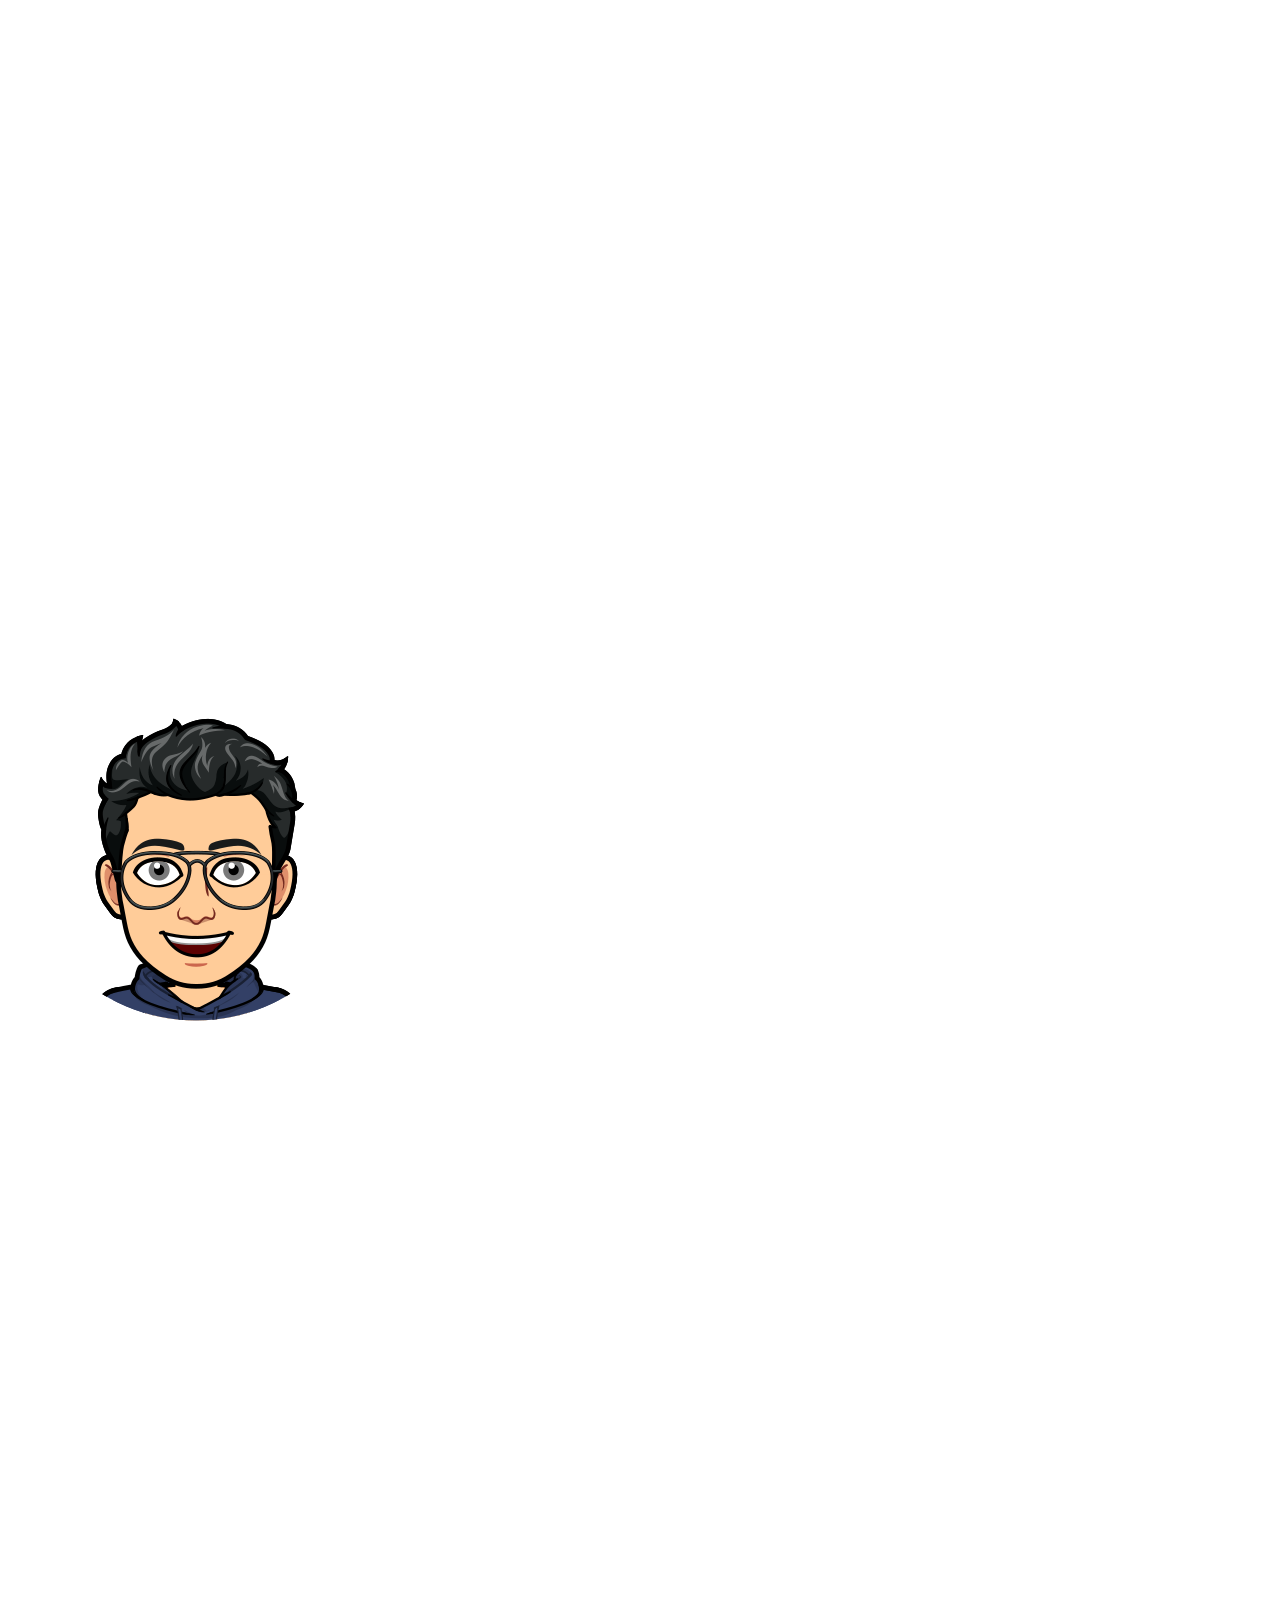
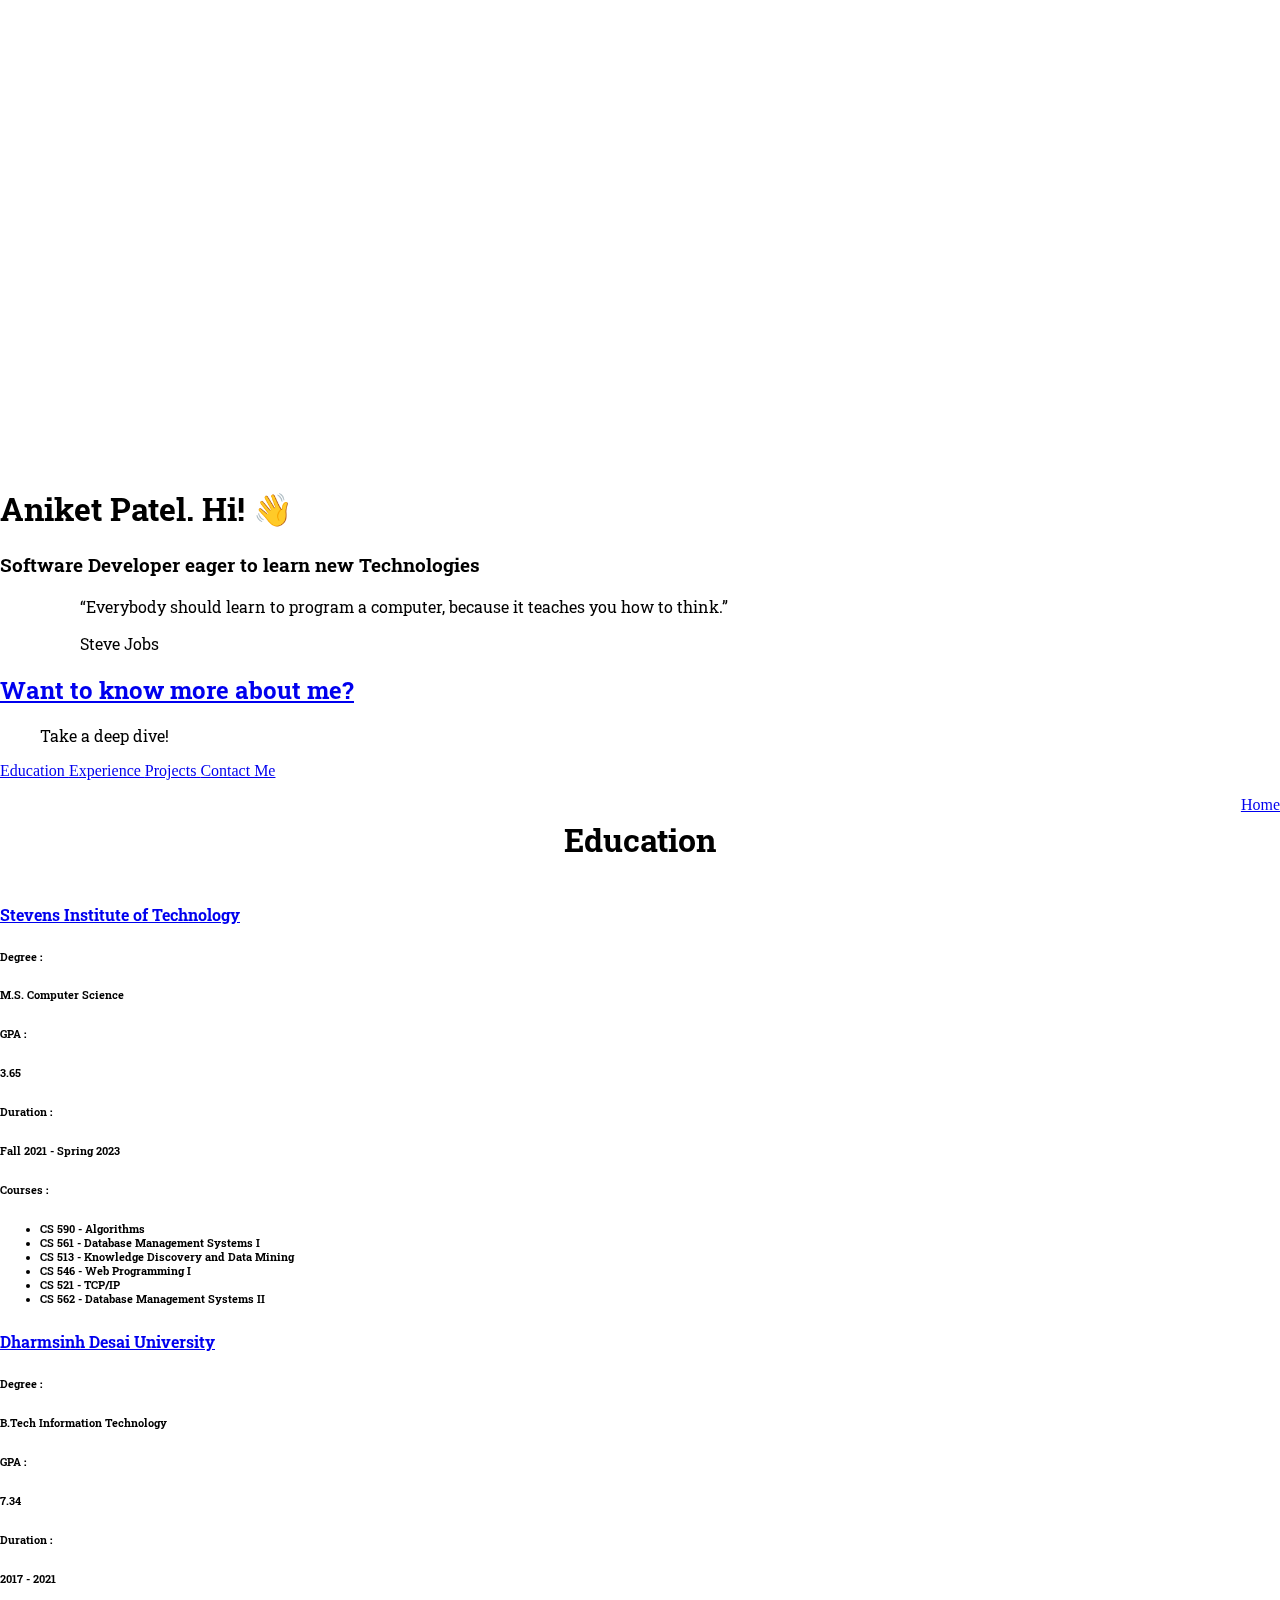
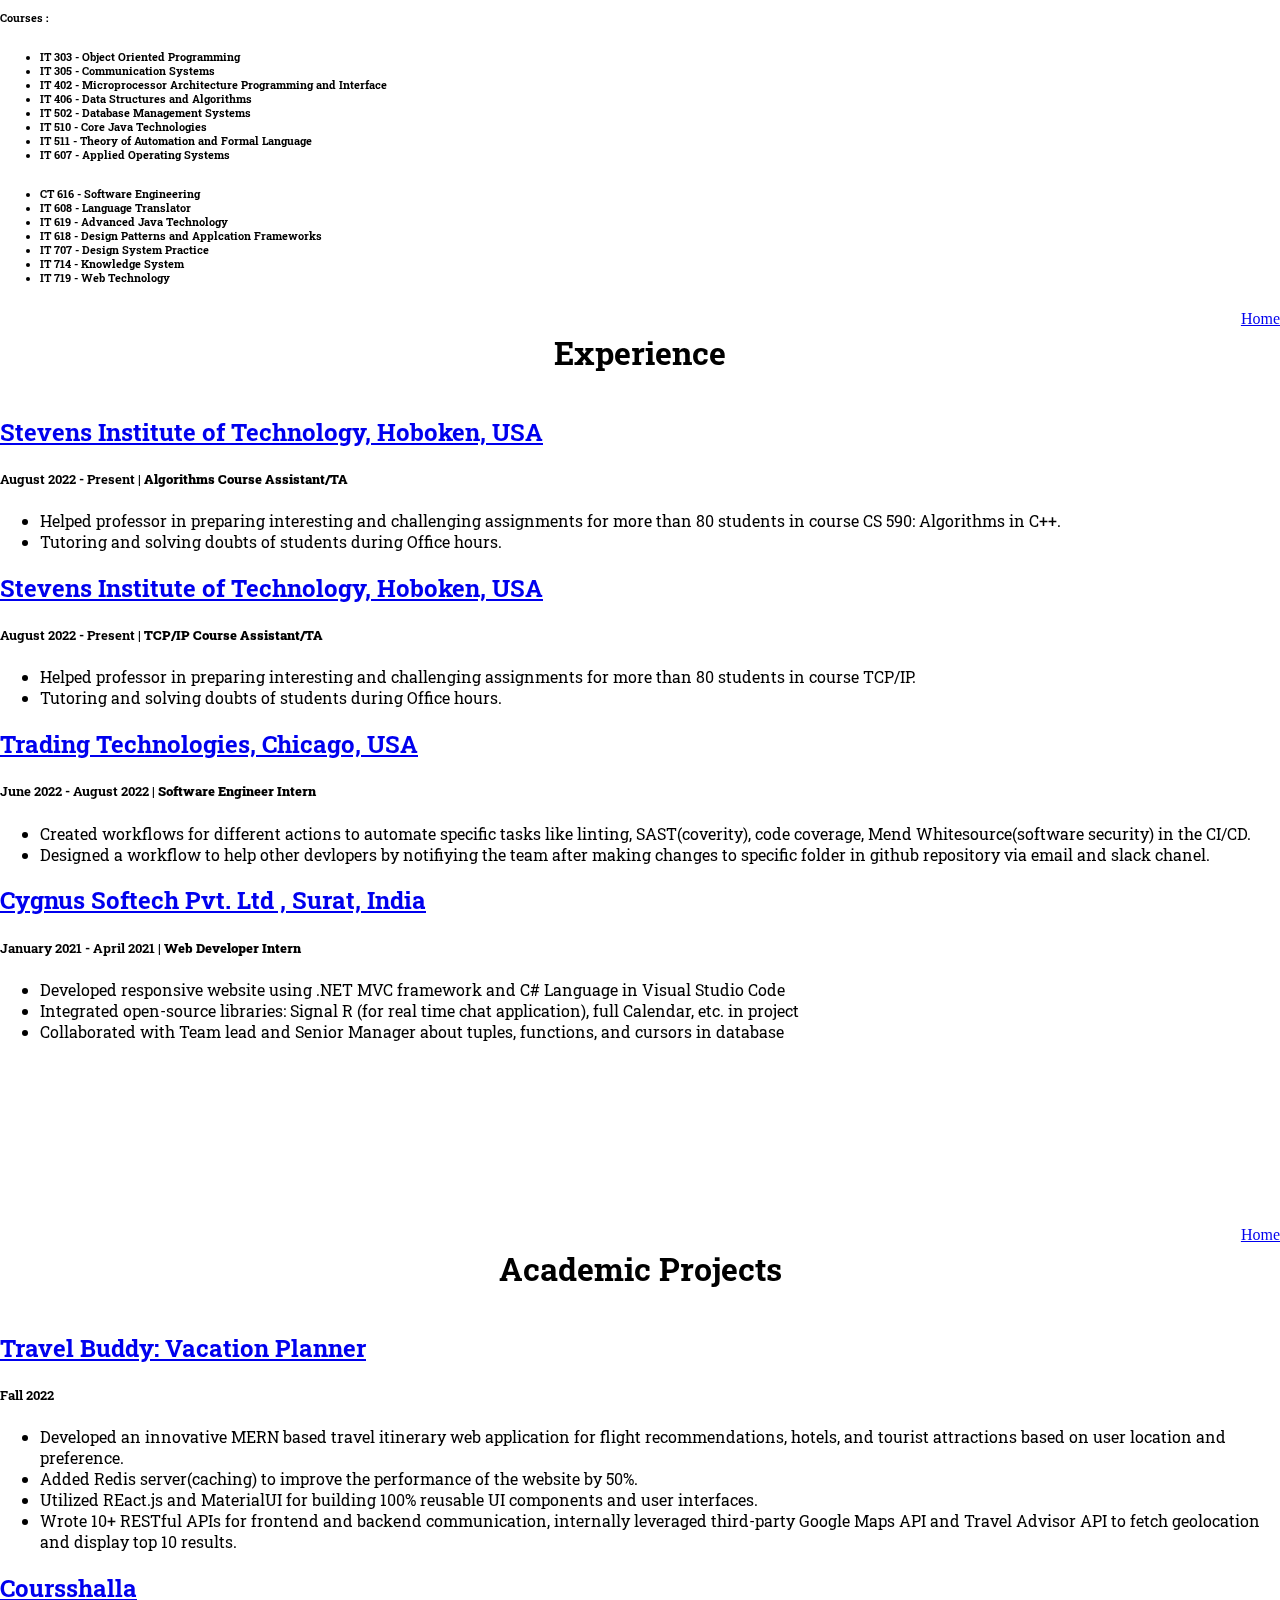
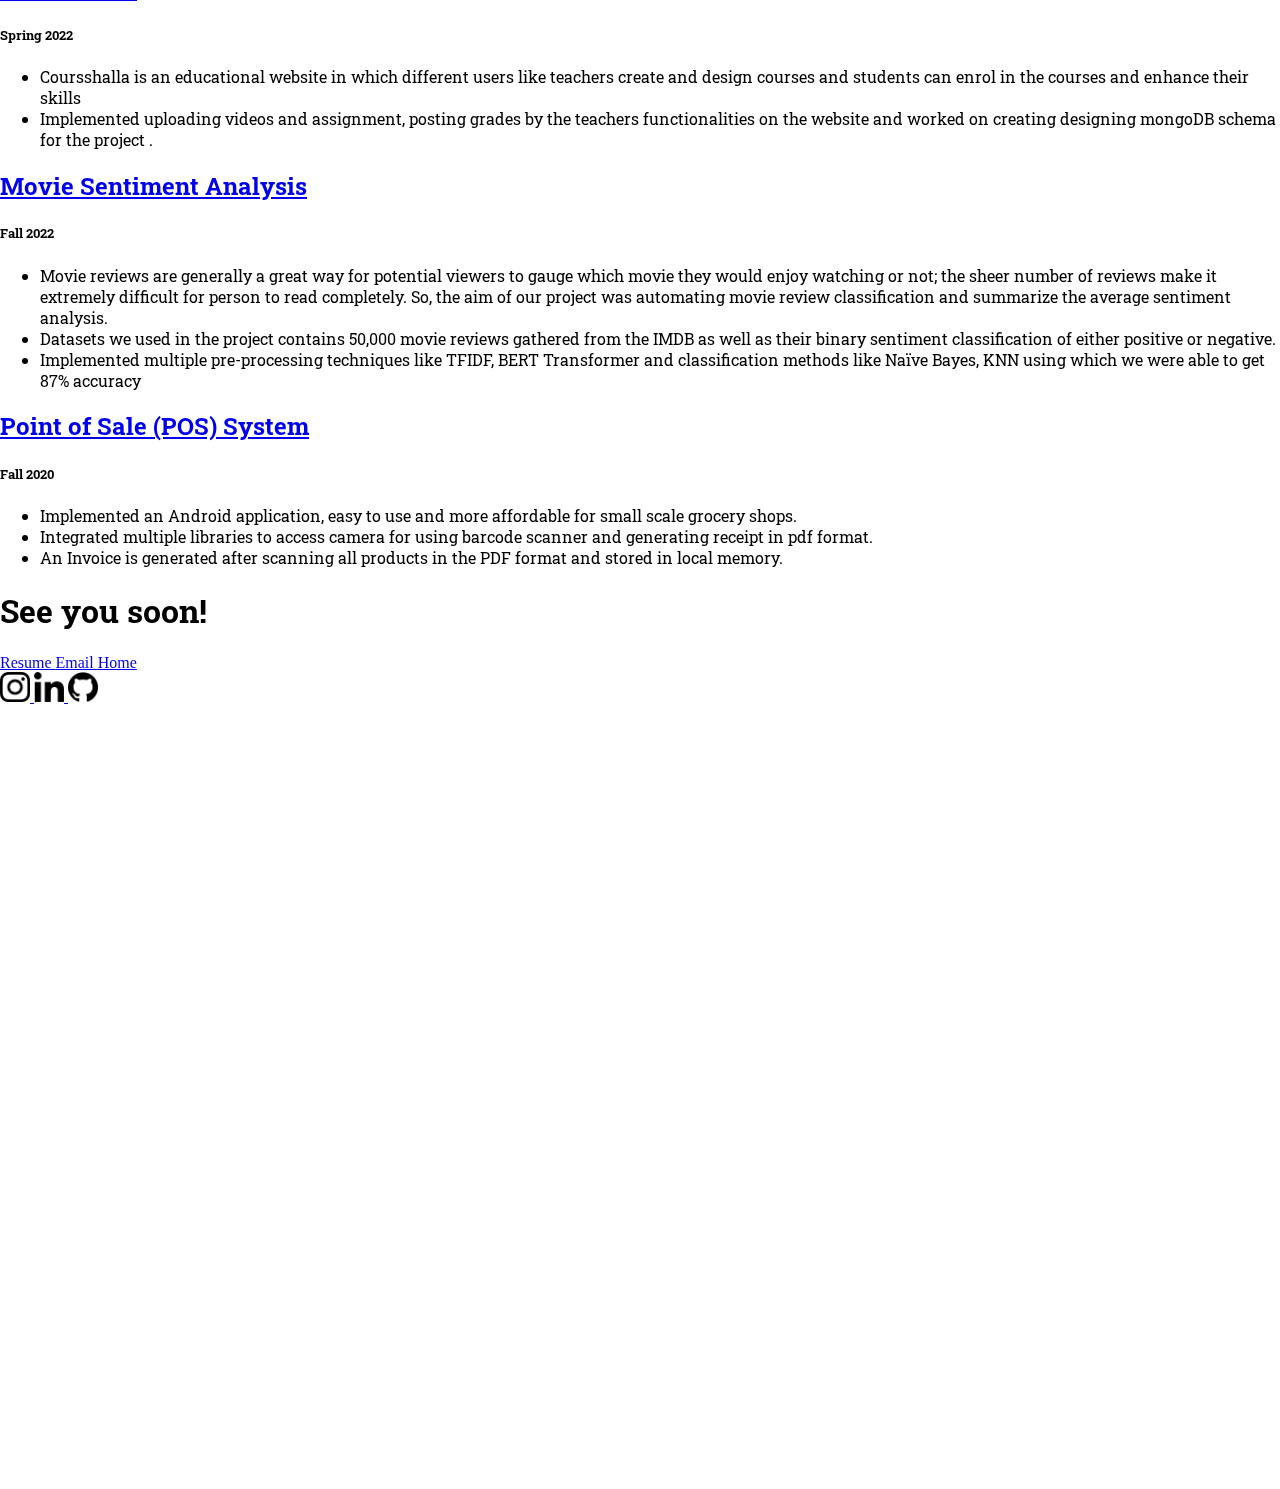
==== commit 8252d523: "change in experience" ====
--- a/index.html
+++ b/index.html
@@ -207,7 +207,7 @@
                         <ul class="" style="font-family:'Roboto Slab',serif;">
                             <li> Helped professor in preparing interesting and challenging assignments for more than 80
                                 students in course CS 590:
-                                Algorithms. </li>
+                                Algorithms in C++. </li>
                             <li> Tutoring and solving doubts of students during Office hours. </li>
                         </ul>
                     </div>
@@ -228,8 +228,7 @@
                     <div class="pt-1 d-flex flex-row justify-content-center align-self-center">
                         <ul class="" style="font-family:'Roboto Slab',serif;">
                             <li> Helped professor in preparing interesting and challenging assignments for more than 80
-                                students in course CS 590:
-                                Algorithms. </li>
+                                students in course TCP/IP. </li>
                             <li> Tutoring and solving doubts of students during Office hours. </li>
                         </ul>
                     </div>
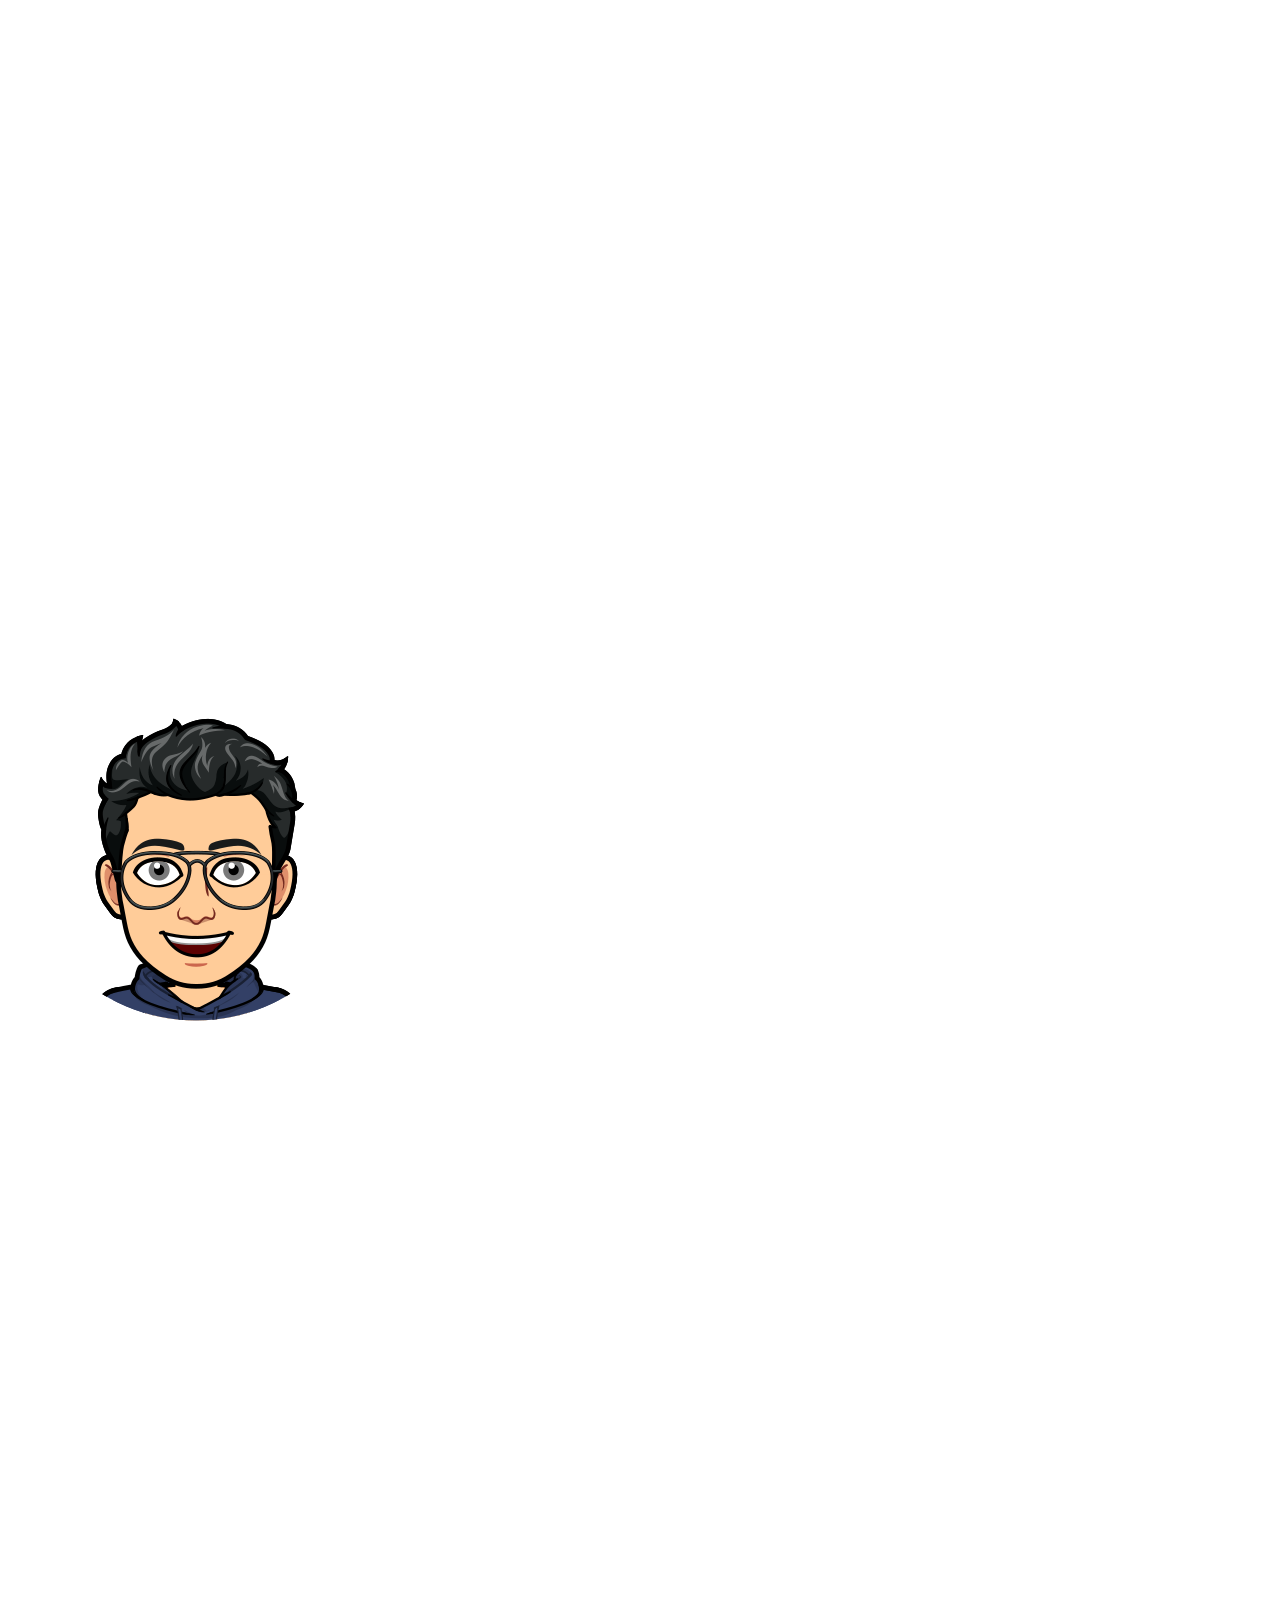
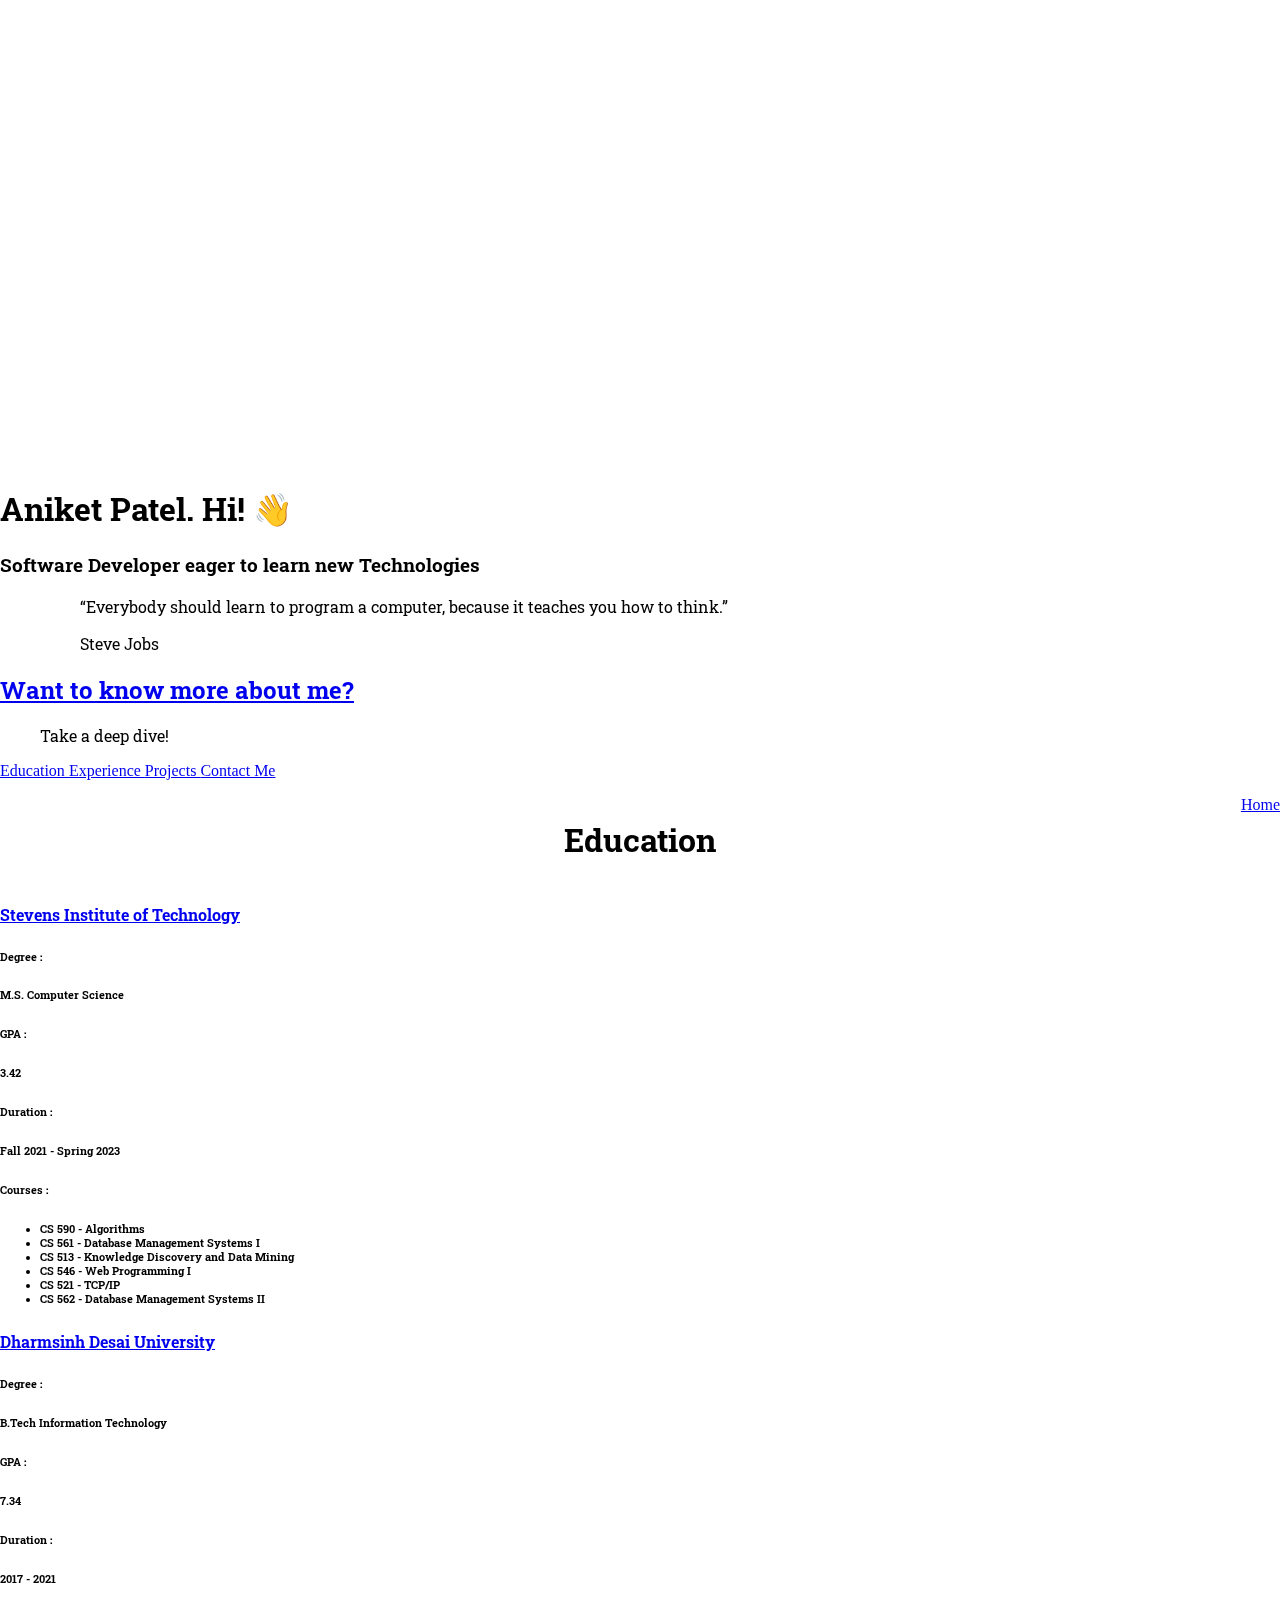
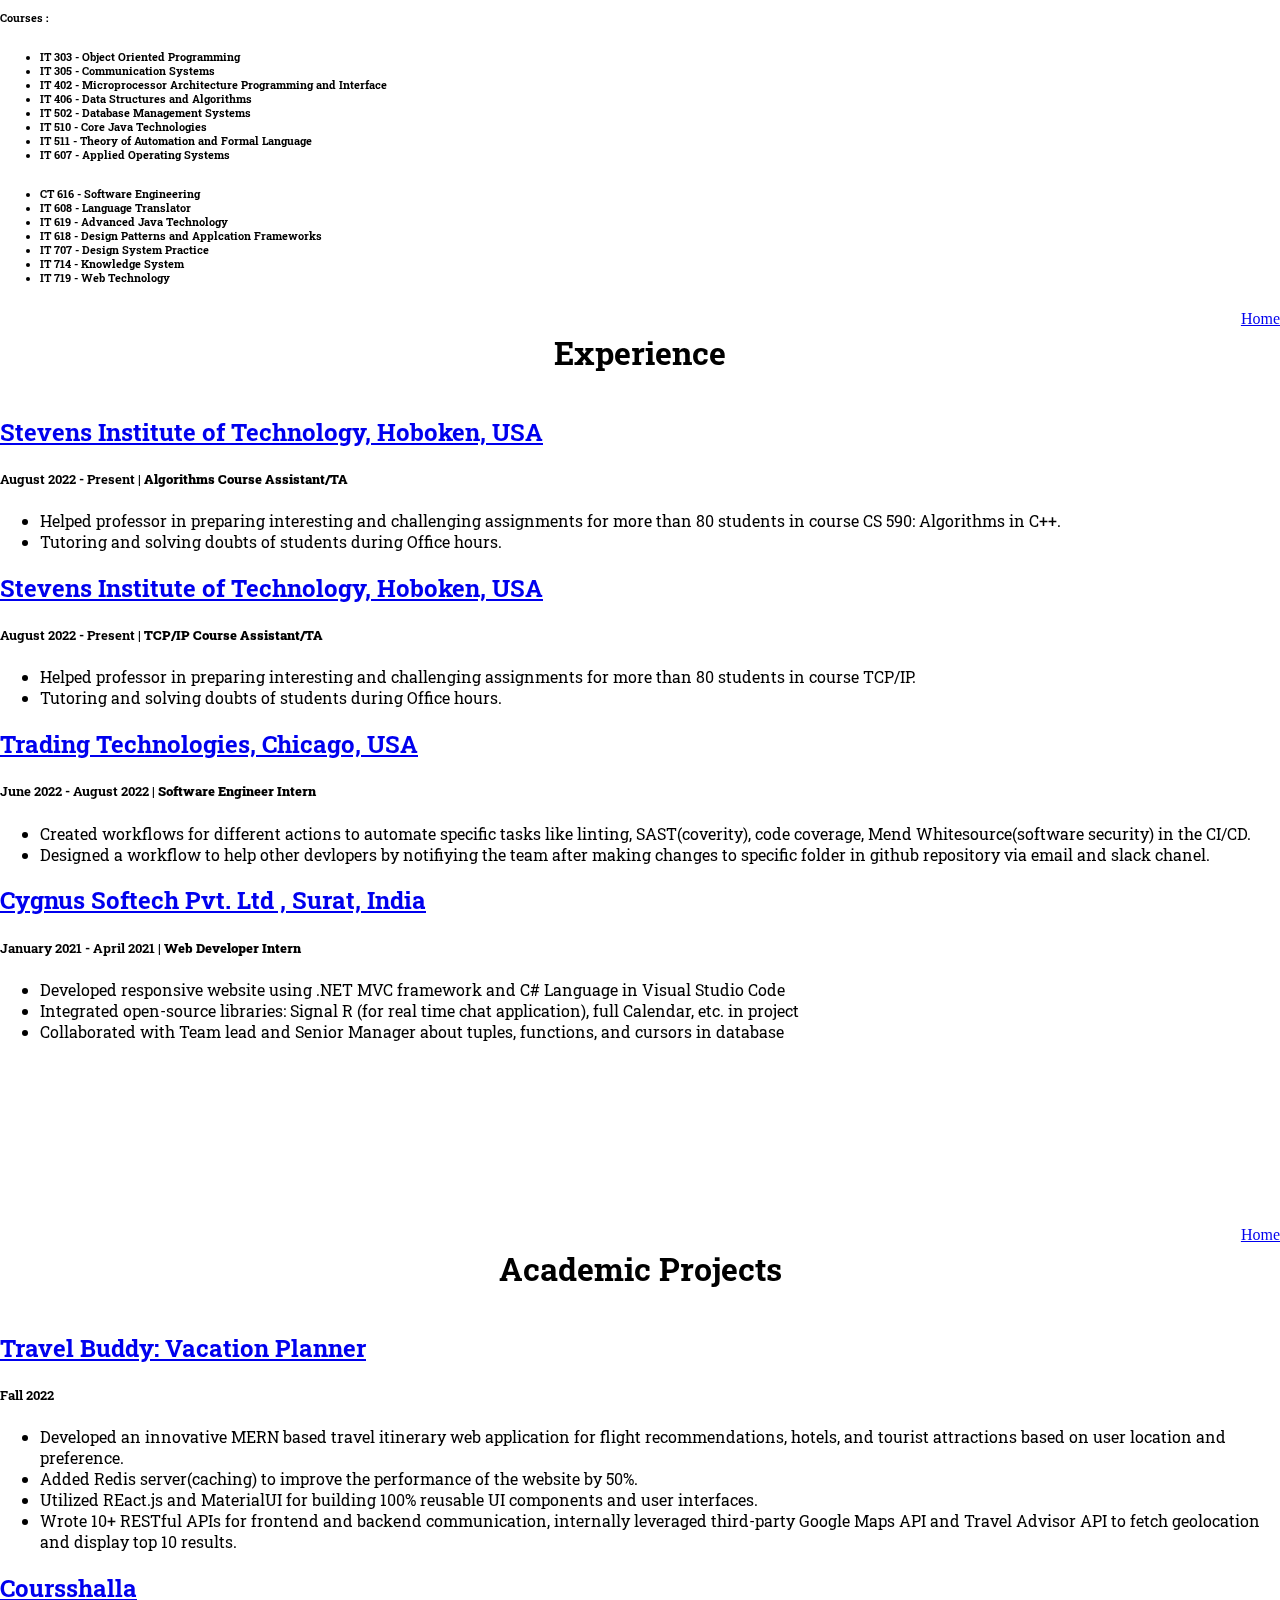
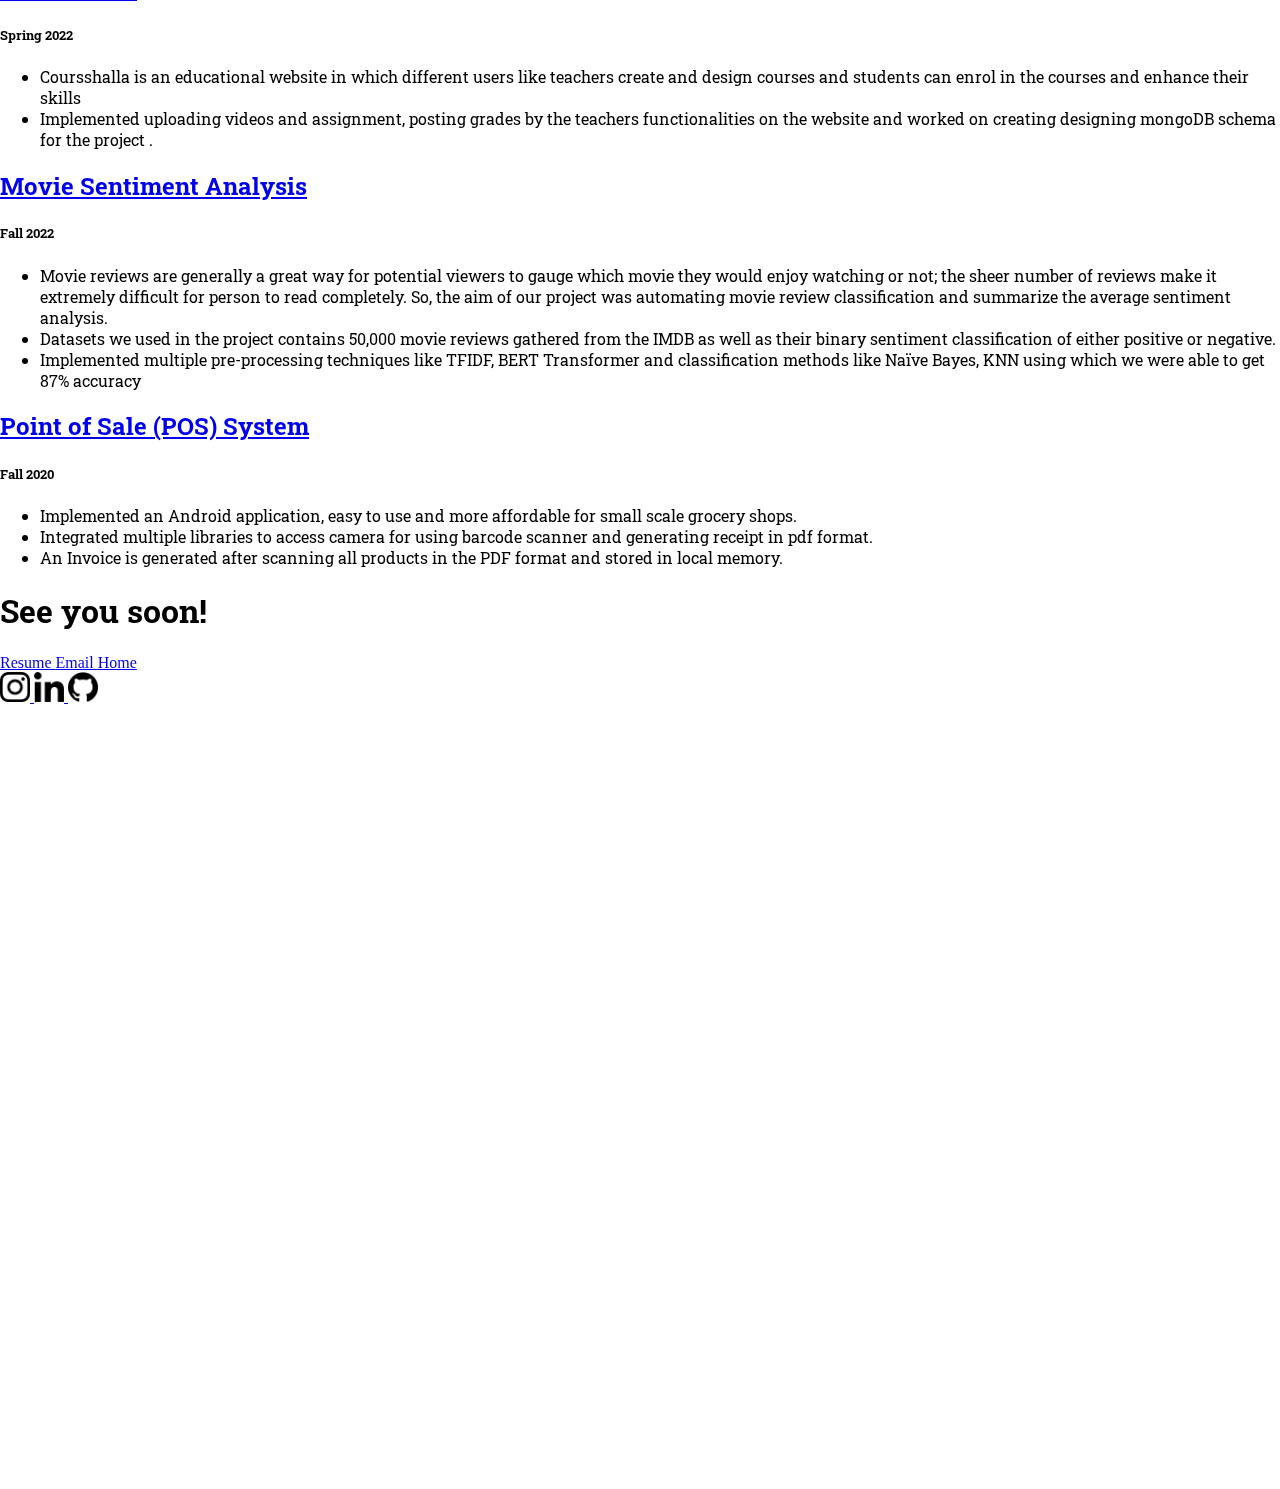
==== commit f4d611da: "update in gpa" ====
--- a/index.html
+++ b/index.html
@@ -93,7 +93,7 @@
                         <div class="d-flex flex-row">
                             <h6 style="font-family:'Roboto Slab',serif; font-weight: bold; "> GPA : </h5>
                                 <h6 class="ps-3" style="font-family:'Roboto Slab',serif;">
-                                    3.65
+                                    3.42
                                 </h6>
                         </div>
                         <div class="d-flex flex-row">
@@ -414,7 +414,7 @@
                     See you soon!
                 </h1>
                 <div class="d-flex justify-content-center">
-                    <a class="btn btn-dark m-2" style="min-width: 100px;" href="Aniket_Patel_Resume(For CA).pdf"> Resume
+                    <a class="btn btn-dark m-2" style="min-width: 100px;" href="Aniket_Resume.docx.pdf"> Resume
                     </a>
                     <a class="btn btn-dark m-2" style="min-width: 100px;" href="mailto:aniket53124@gmail.com"> Email
                     </a>
